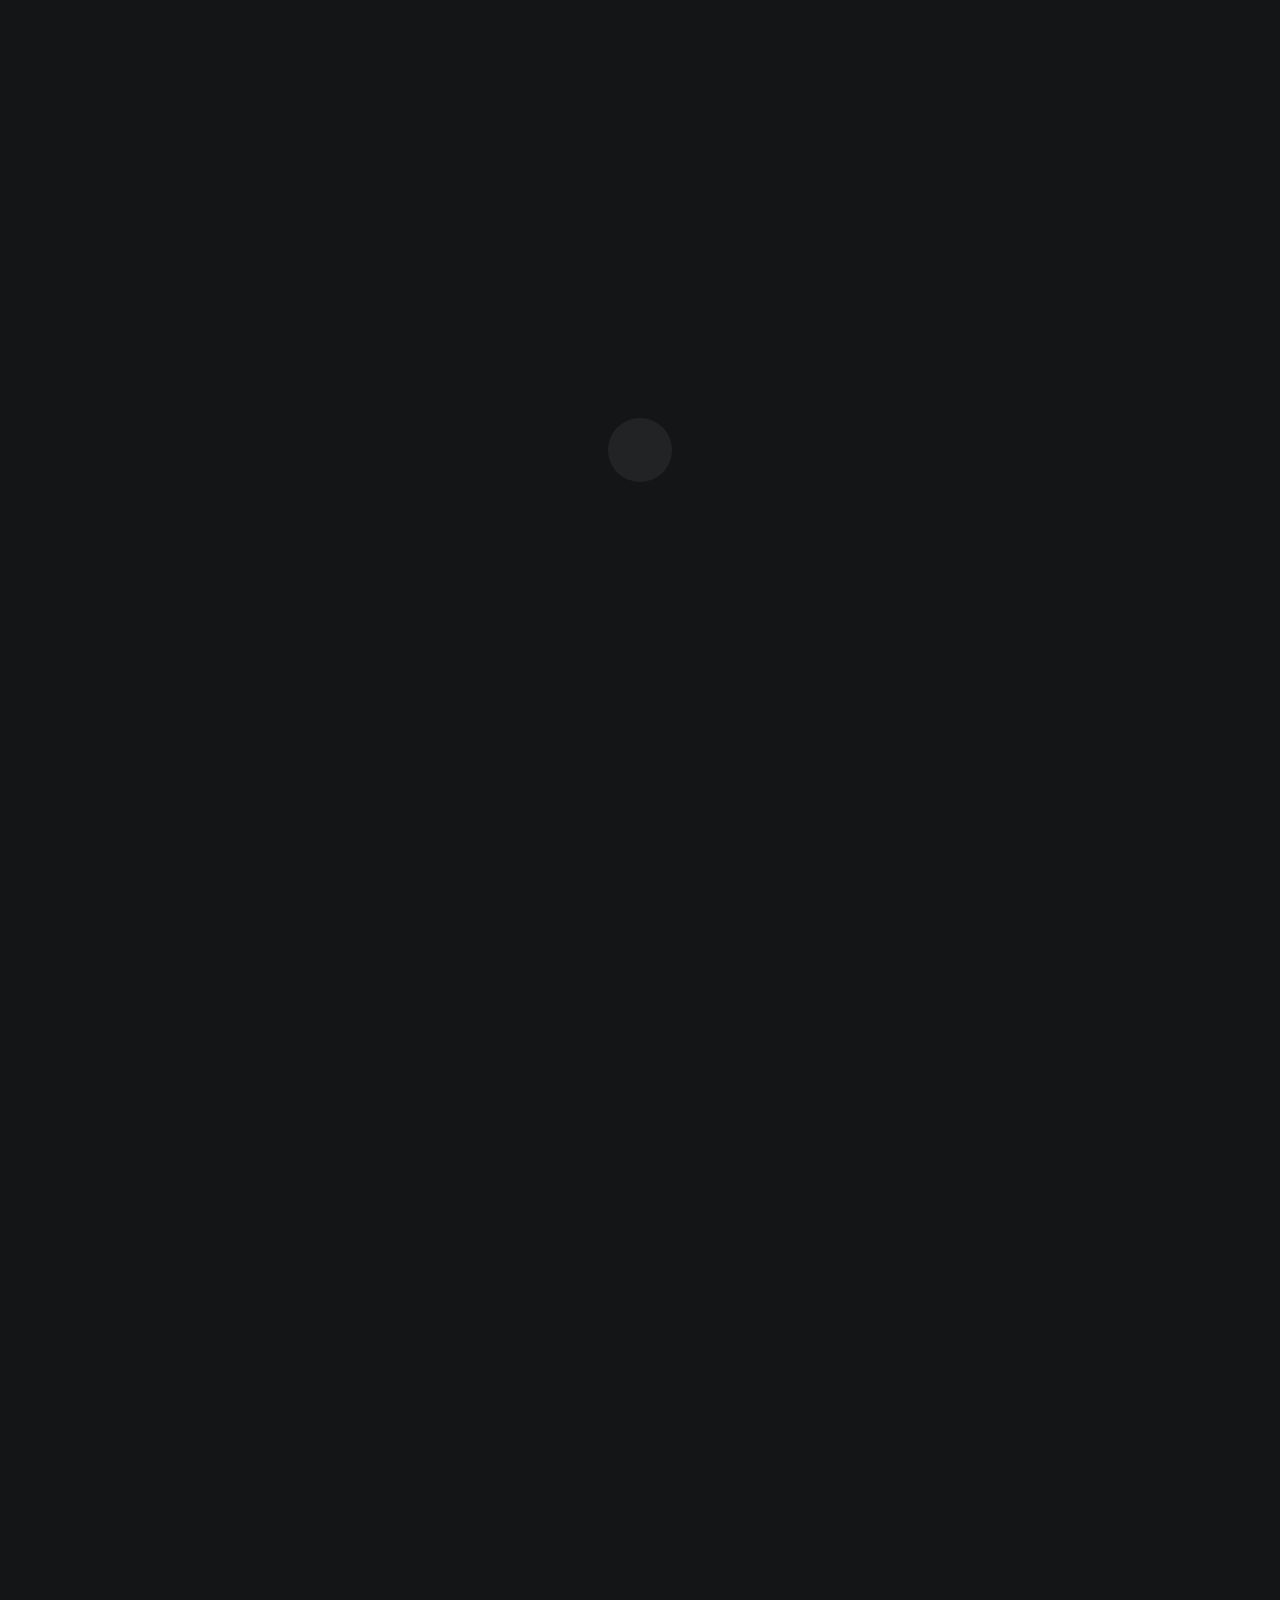
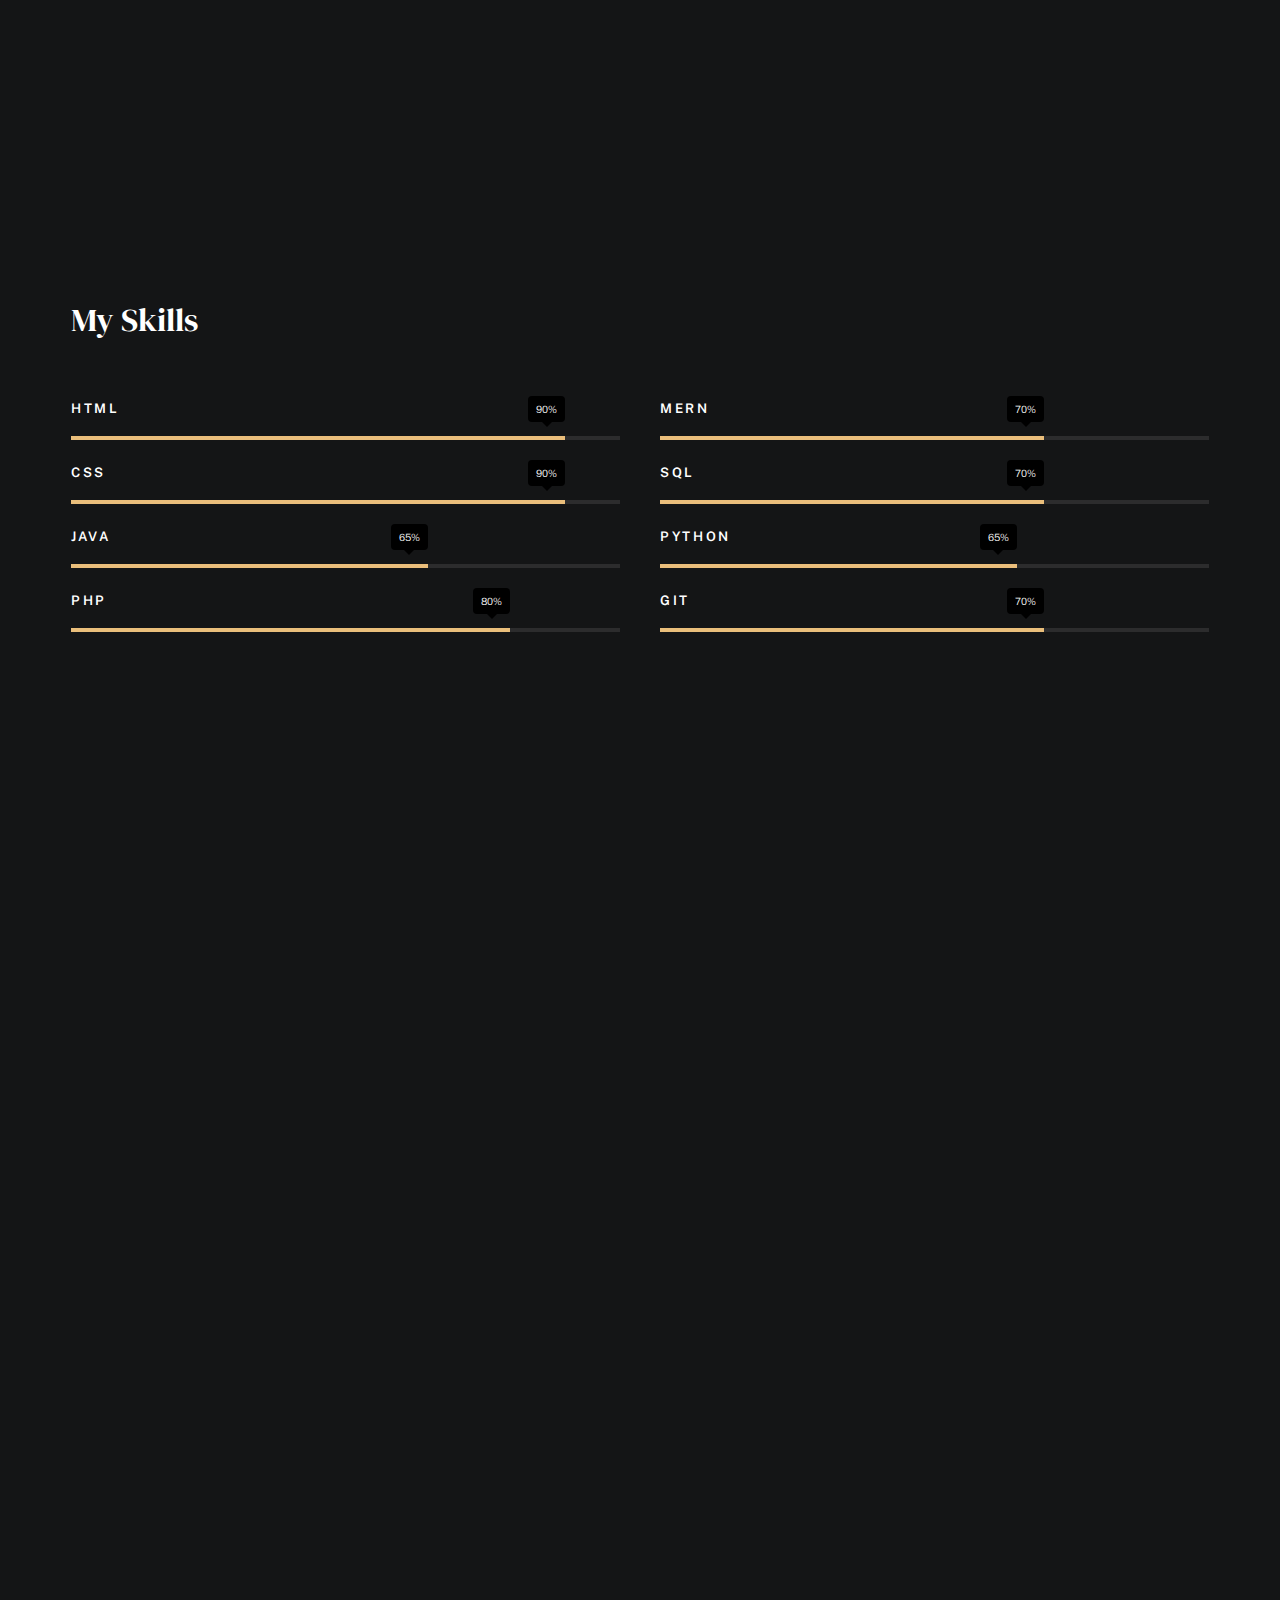
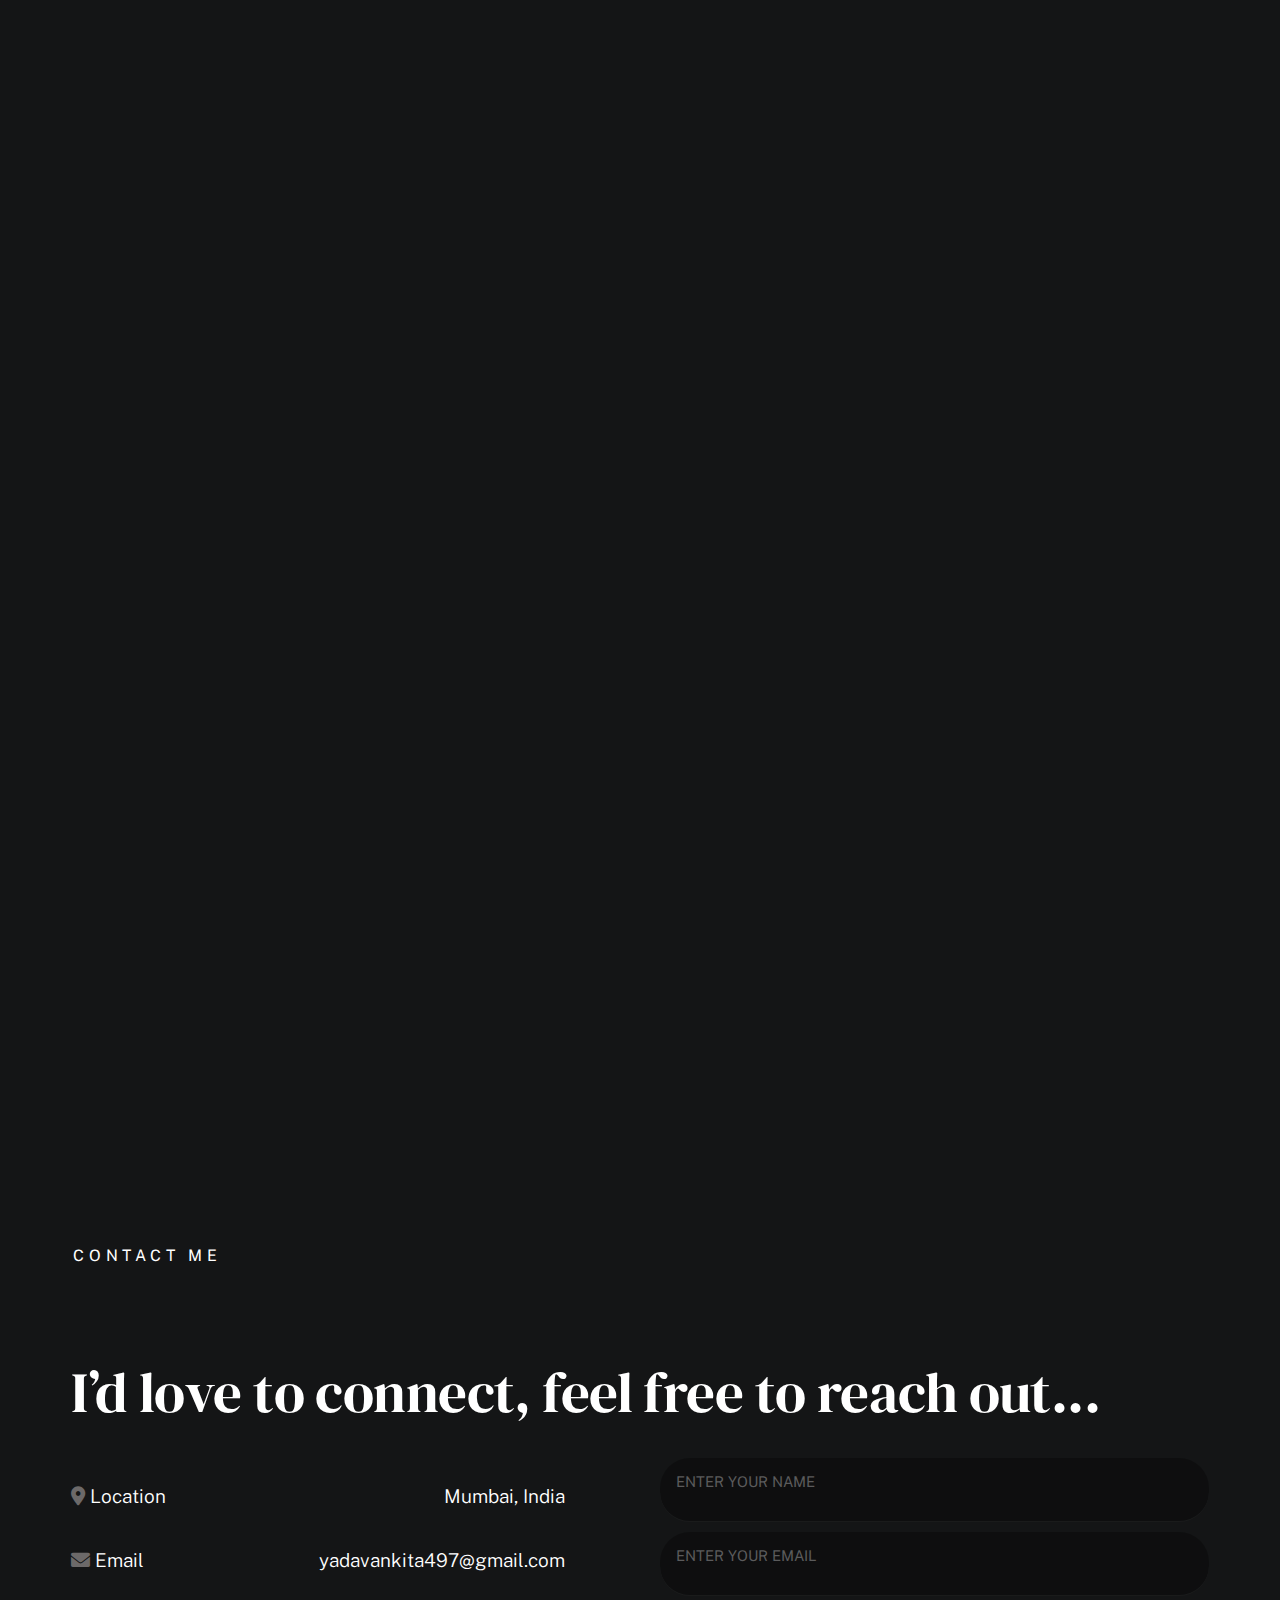
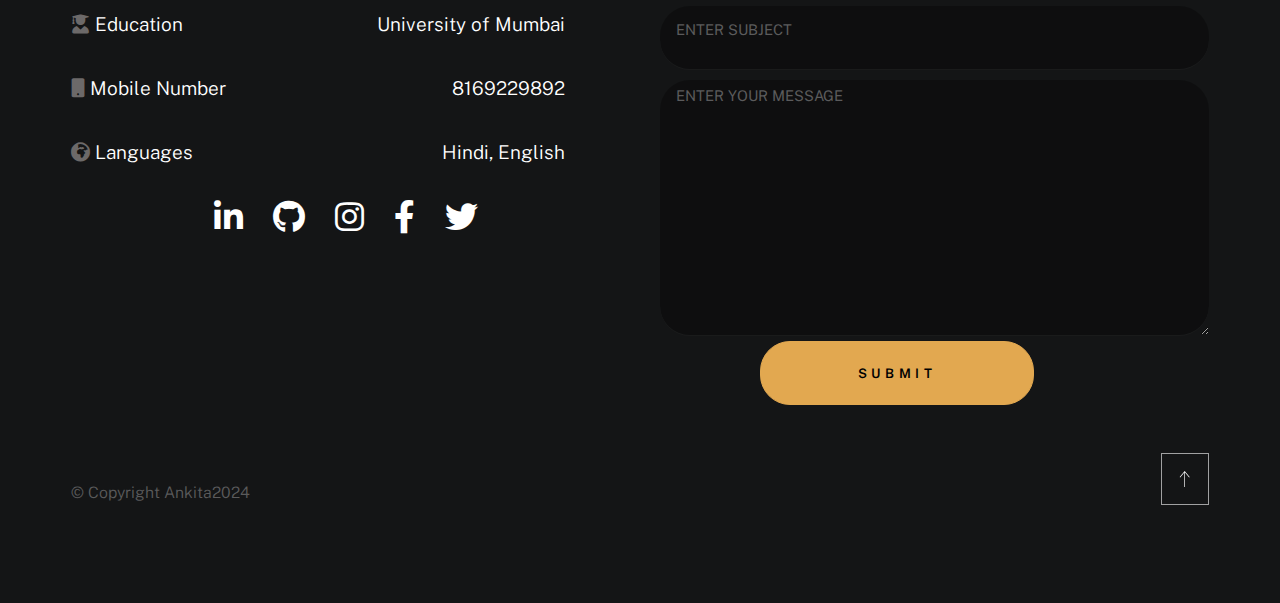
==== index.html @ 4edc0bb2 "Initial commit" ====
<!DOCTYPE html>
<html class="no-js ss-preload" lang="en">
<head>

    <!--- basic page needs
    ================================================== -->
    <meta charset="utf-8">
    <title>Portfolio</title>
    <meta name="description" content="">
    <meta name="author" content="">

    <!-- mobile specific metas
    ================================================== -->
    <meta name="viewport" content="width=device-width, initial-scale=1">

    <!-- CSS
    ================================================== -->
    <link rel="stylesheet" href="css/vendor.css">
    <link rel="stylesheet" href="css/styles.css">
    
    <!-- Font Awesome CDN 
    ================================================== -->
    <link rel="stylesheet" href="https://cdnjs.cloudflare.com/ajax/libs/font-awesome/6.0.0-beta3/css/all.min.css"> 

    <!-- favicons
    ================================================== -->
    <link rel="apple-touch-icon" sizes="180x180" href="apple-touch-icon.png">
    <link rel="icon" type="image/png" sizes="32x32" href="favicon-32x32.png">
    <link rel="icon" type="image/png" sizes="16x16" href="favicon-16x16.png">
    <link rel="manifest" href="site.webmanifest">

</head>

<body id="top">


    <!-- # preloader
    ================================================== -->
    <div id="preloader">
        <div id="loader">
        </div>
    </div>


    <!-- # page wrap
    ================================================== -->
    <div class="s-pagewrap">

        <div class="circles">
            <span></span>
            <span></span>
            <span></span>
            <span></span>
            <span></span>
        </div>


        <!-- ## site header 
        ================================================== -->
        <header class="s-header">

            <div class="header-mobile">
                <span class="mobile-home-link"><a href="index.html">Ankita.</a></span>
                <a class="mobile-menu-toggle" href="#0"><span>Menu</span></a>
            </div>

            <div class="row wide main-nav-wrap">
                <nav class="column lg-12 main-nav">
                    <ul>
                        <li><a href="index.html" class="home-link">Ankita.</a></li>
                        <li class="current"><a href="#intro" class="smoothscroll">Intro</a></li>
                        <li><a href="#about" class="smoothscroll">About Me</a></li>
                        <li><a href="#works" class="smoothscroll">Projects</a></li>
                        <li><a href="#contact" class="smoothscroll">Contact Me</a></li>
                    </ul>
                </nav>
            </div>

        </header> <!-- end s-header -->


        <!-- ## main content
        ==================================================- -->
        <main class="s-content">


            <!-- ### intro
            ================================================== -->
            <section id="intro" class="s-intro target-section">

                <div class="row intro-content wide">

                    <div class="column">
                        <div class="text-pretitle with-line">
                            Hello !!!
                        </div>

                        <h1 class="text-huge-title">
                            I am Ankita Yadav, <br>
                            a Web Developer <br>
                        </h1>
                        <h2>
                            I am a Computer Science Grad. Student at  <br> 
                            St. John College of Engineering.<br>
                            I enjoy Web Development and Coding.
                        </h2>
                    </div>

                    <ul class="intro-social">
                        <li><a href="http://www.linkedin.com/in/ankitaydv" target="_blank" class="icons"><i class="fab fa-linkedin-in"></i></a></li>
                        <li><a href="https://github.com/ankitaydv2001" target="_blank" class="icons"><i class="fab fa-github"></i></a></li>
                        <li><a href="https://www.instagram.com/ankitaydv2001/" target="_blank" class="icons"><i class="fab fa-instagram"></i></a></li>
                        <li><a href="https://www.facebook.com/profile.php?id=100017303640406" target="_blank" class="icons"><i class="fab fa-facebook-f"></i></a></li>
                        <li><a href="https://x.com/ankitaydv2001" target="_blank" class="icons"><i class="fab fa-twitter"></i></a></li>
                    </ul>

                </div> <!-- end intro content -->

                <a href="#about" class="intro-scrolldown smoothscroll">
                    <svg width="24" height="24" viewBox="0 0 24 24" xmlns="http://www.w3.org/2000/svg" fill-rule="evenodd" clip-rule="evenodd"><path d="M11 21.883l-6.235-7.527-.765.644 7.521 9 7.479-9-.764-.645-6.236 7.529v-21.884h-1v21.883z"/></svg>
                </a>

            </section> <!-- end s-intro -->


            <!-- ### about
            ================================================== -->
            <section id="about" class="s-about target-section">


                <div class="row about-info wide" data-animate-block>

                    <div class="column lg-6 md-12 fuji-block">
                        <img src="images/Ankita-P3.png" 
                             srcset="images/Ankita-P3.png 1x, images/Ankita-P3@2x.jpg 2x" alt="" class="fuji" data-animate-el>
                    </div>

                    <div class="column lg-6 md-12">
                        <div class="about-info__text" >

                            <h2 class="text-pretitle with-line" data-animate-el>
                                About Me
                            </h2>
                            <p class="attention-getter" data-animate-el>
                                I have completed my Bachelors from St. John College of Engineering in Computer Science and Engineering (2019-2023) with 69% aggregate.
                                <br>
                                Looking for an opportunity to work in a challenging position combining my skills in Software Engineering, which provides professional development, interesting experiences and personal growth.
                            </p>
                            <a href="https://drive.google.com/file/d/1YClusrN6HJ2ipOmFxqvPnjPiGhuQMXNV/view?usp=sharing" class="btn btn--medium u-fullwidth" data-animate-el>Download CV</a>

                        </div>
                    </div>
                </div> <!-- about-info -->


                <div class="row about-expertise" data-animate-block>
                    <div class="column lg-12">

                        <!--<h2 class="text-pretitle" data-animate-el>Expertise</h2>

                        <ul class="skills-list h1" data-animate-el>
                            <li>Visual Design</li>
                            <li>Branding Identity</li>
                            <li>UI Design</li>
                            <li>Product Design</li>
                            <li>Prototyping</li>
                            <li>Illustration</li>
                        --><!--</ul>-->
                        <h3 class="u-add-bottom">My Skills</h3>
                        <div class="row">
                            <div class="column lg-6 tab-12">
                                <ul class="skill-bars">
                                    <li>
                                    <div class="progress percent90"><span>90%</span></div>
                                    <strong>HTML</strong>
                                    </li>
                                    <li>
                                    <div class="progress percent90"><span>90%</span></div>
                                    <strong>CSS</strong>
                                    </li>
                                    <li>
                                    <div class="progress percent65"><span>65%</span></div>
                                    <strong>Java</strong>
                                    </li>
                                    <li>
                                    <div class="progress percent80"><span>80%</span></div>
                                    <strong>PHP</strong>
                                    </li>
                                </ul>
                            </div>
                            <div class="column lg-6 tab-12">
                                <ul class="skill-bars">
                                    <li>
                                    <div class="progress percent70"><span>70%</span></div>
                                    <strong>MERN</strong>
                                    </li>
                                    <li>
                                    <div class="progress percent70"><span>70%</span></div>
                                    <strong>SQL</strong>
                                    </li>
                                    <li>
                                    <div class="progress percent65"><span>65%</span></div>
                                    <strong>Python</strong>
                                    </li>
                                    <li>
                                    <div class="progress percent70"><span>70%</span></div>
                                    <strong>Git</strong>
                                    </li>
                                </ul>
                            </div> 
                        </div>
                        
                    </div>
                </div> <!-- end about-expertise -->


                <div class="row about-timelines" data-animate-block>

                    <div class="column lg-6 tab-12">

                        <h2 class="text-pretitle" data-animate-el>
                            Experience
                        </h2>

                        <div class="timeline" data-animate-el>

                            <div class="timeline__block">
                                <div class="timeline__bullet"></div>
                                <div class="timeline__header">
                                    <h4 class="timeline__title">Bhairav Developers</h3>
                                    <h5 class="timeline__meta">Web Developer</h5>
                                    <p class="timeline__timeframe">June 2024 - August 2024</p>
                                </div>
                                <div class="timeline__desc">
                                    <p>Developed Box Realty website, a user-friendly real estate platform that streamlines the buying, selling, and renting processes. Designed detailed property listings and integrated market insights, empowering clients to make informed decisions in their real estate journey.</p>
                                </div>
                            </div>
    
                            <div class="timeline__block">
                                <div class="timeline__bullet"></div>
                                <div class="timeline__header">
                                    <h4 class="timeline__title">InternPe</h4>
                                    <h5 class="timeline__meta">Web Developer Intern</h5>
                                    <p class="timeline__timeframe">August 2023 - September 2023</p>
                                </div>
                                <div class="timeline__desc">
                                    <p>During my one-month internship, I developed key projects, including an e-commerce website, a dynamic to-do list app, an engaging 4-point game, and a responsive calculator. This experience enhanced my skills in HTML, CSS, and JavaScript, while allowing me to contribute to real-world applications.</p>
                                </div>
                            </div>
    
                        </div> <!-- end timeline -->

                    </div> <!-- end column -->

                    <div class="column lg-6 tab-12">

                        <h2 class="text-pretitle" data-animate-el>
                            Education
                        </h2>

                        <div class="timeline" data-animate-el>

                            <div class="timeline__block">
                                <div class="timeline__bullet"></div>
                                <div class="timeline__header">
                                    <h4 class="timeline__title">University of Mumbai</h3>
                                    <h5 class="timeline__meta">Bachelors in Computer Engineering</h5>
                                    <p class="timeline__timeframe">2019 - 2023</p>
                                </div>
                               <!-- <div class="timeline__desc">
                                    <p>Lorem ipsum Occaecat do esse ex et dolor culpa nisi ex in magna consectetur nisi cupidatat laboris esse eiusmod deserunt aute do quis velit esse sed Ut proident cupidatat nulla esse cillum laborum occaecat nostrud sit dolor incididunt amet est occaecat nisi.</p>
                                </div>-->
                            </div>
    
                            <div class="timeline__block">
                                <div class="timeline__bullet"></div>
                                <div class="timeline__header">
                                    <h4 class="timeline__title">St. Anne's Convent Junior College.</h4>
                                    <h5 class="timeline__meta">10 + 2</h5>
                                    <p class="timeline__timeframe">2017 - 2019</p>
                                </div>
                                <!--
                                <div class="timeline__desc">
                                    <p>Lorem ipsum Occaecat do esse ex et dolor culpa nisi ex in magna consectetur nisi cupidatat laboris esse eiusmod deserunt aute do quis velit esse sed Ut proident cupidatat nulla esse cillum laborum occaecat nostrud sit dolor incididunt amet est occaecat nisi.</p>
                                </div>-->
                            </div>

                            <div class="timeline__block">
                                <div class="timeline__bullet"></div>
                                <div class="timeline__header">
                                    <h4 class="timeline__title">Mother Mary's English High School.</h4>
                                    <h5 class="timeline__meta">High School</h5>
                                    <p class="timeline__timeframe">2017 </p>
                                </div>
                                <!--
                                <div class="timeline__desc">
                                    <p>Lorem ipsum Occaecat do esse ex et dolor culpa nisi ex in magna consectetur nisi cupidatat laboris esse eiusmod deserunt aute do quis velit esse sed Ut proident cupidatat nulla esse cillum laborum occaecat nostrud sit dolor incididunt amet est occaecat nisi.</p>
                                </div>-->
                            </div>
    
                        </div> <!-- end timeline -->
                        
                    </div> <!-- end column -->


                </div> <!-- end about-timelines -->
                
            </section> <!-- end s-about -->


            <!-- ### works
            ================================================== -->
            <section id="works" class="s-works target-section">


                <div class="row works-portfolio">

                    <div class="column lg-12" data-animate-block>

                        <h2 class="text-pretitle" data-animate-el>
                            Recent Works
                        </h2>
                        <p class="h1" data-animate-el>
                            Here are some of my favorite projects I have done lately. Feel free to check them out.
                        </p>
    
                        <ul class="folio-list row block-lg-one-half block-stack-on-1000">

                            <li class="folio-list__item column" data-animate-el>
                                <a class="folio-list__item-link" href="#modal-01">
                                    <div class="folio-list__item-pic">
                                        <img src="images/portfolio/ec1.png"
                                             srcset="images/portfolio/ec1.png 1x, images/portfolio/ec1.png 2x"  alt="">
                                    </div>
                                    
                                    <div class="folio-list__item-text">
                                        <div class="folio-list__item-cat">
                                            Website
                                        </div>
                                        <div class="folio-list__item-title">
                                            E-Commerce Shopping Website.
                                        </div>
                                    </div>
                                </a>
                                <a class="folio-list__proj-link" href="https://github.com/ankitaydv2001/E-Commerce-Shopping-Website" title="project link">
                                    <svg width="15" height="15" viewBox="0 0 15 15" fill="none" xmlns="http://www.w3.org/2000/svg"><path d="M8.14645 3.14645C8.34171 2.95118 8.65829 2.95118 8.85355 3.14645L12.8536 7.14645C13.0488 7.34171 13.0488 7.65829 12.8536 7.85355L8.85355 11.8536C8.65829 12.0488 8.34171 12.0488 8.14645 11.8536C7.95118 11.6583 7.95118 11.3417 8.14645 11.1464L11.2929 8H2.5C2.22386 8 2 7.77614 2 7.5C2 7.22386 2.22386 7 2.5 7H11.2929L8.14645 3.85355C7.95118 3.65829 7.95118 3.34171 8.14645 3.14645Z" fill="currentColor" fill-rule="evenodd" clip-rule="evenodd"></path></svg>
                                </a>
                            </li> <!--end folio-list__item -->

                            <li class="folio-list__item column" data-animate-el>
                                <a class="folio-list__item-link" href="#modal-02">
                                    <div class="folio-list__item-pic">
                                        <img src="images/portfolio/env.png" 
                                             srcset="images/portfolio/env.png 1x, images/portfolio/env.png 2x" alt="">
                                    </div>
                                    
                                    <div class="folio-list__item-text">
                                        <div class="folio-list__item-cat">
                                            Website
                                        </div>
                                        <div class="folio-list__item-title">
                                            Environment Quality Control.
                                        </div>
                                    </div>
                                </a>
                                <a class="folio-list__proj-link" href="https://github.com/ankitaydv2001/Environment_Quality_Control" title="project link">
                                    <svg width="15" height="15" viewBox="0 0 15 15" fill="none" xmlns="http://www.w3.org/2000/svg"><path d="M8.14645 3.14645C8.34171 2.95118 8.65829 2.95118 8.85355 3.14645L12.8536 7.14645C13.0488 7.34171 13.0488 7.65829 12.8536 7.85355L8.85355 11.8536C8.65829 12.0488 8.34171 12.0488 8.14645 11.8536C7.95118 11.6583 7.95118 11.3417 8.14645 11.1464L11.2929 8H2.5C2.22386 8 2 7.77614 2 7.5C2 7.22386 2.22386 7 2.5 7H11.2929L8.14645 3.85355C7.95118 3.65829 7.95118 3.34171 8.14645 3.14645Z" fill="currentColor" fill-rule="evenodd" clip-rule="evenodd"></path></svg>
                                </a>
                            </li> <!--end folio-list__item -->

                            <li class="folio-list__item column" data-animate-el>
                                <a class="folio-list__item-link" href="#modal-03">
                                    <div class="folio-list__item-pic">
                                        <img src="images/portfolio/todo.jpg" 
                                             srcset="images/portfolio/todo.jpg 1x, images/portfolio/todo.jpg 2x" alt="">
                                    </div>
                                    
                                    <div class="folio-list__item-text">
                                        <div class="folio-list__item-cat">
                                            Website
                                        </div>
                                        <div class="folio-list__item-title">
                                            To-do List App.
                                        </div>
                                    </div>
                                </a>
                                <a class="folio-list__proj-link" href="https://github.com/ankitaydv2001/To-Do-List-App" title="project link">
                                    <svg width="15" height="15" viewBox="0 0 15 15" fill="none" xmlns="http://www.w3.org/2000/svg"><path d="M8.14645 3.14645C8.34171 2.95118 8.65829 2.95118 8.85355 3.14645L12.8536 7.14645C13.0488 7.34171 13.0488 7.65829 12.8536 7.85355L8.85355 11.8536C8.65829 12.0488 8.34171 12.0488 8.14645 11.8536C7.95118 11.6583 7.95118 11.3417 8.14645 11.1464L11.2929 8H2.5C2.22386 8 2 7.77614 2 7.5C2 7.22386 2.22386 7 2.5 7H11.2929L8.14645 3.85355C7.95118 3.65829 7.95118 3.34171 8.14645 3.14645Z" fill="currentColor" fill-rule="evenodd" clip-rule="evenodd"></path></svg>
                                </a>
                            </li> <!--end folio-list__item -->

                            <li class="folio-list__item column" data-animate-el>
                                <a class="folio-list__item-link" href="#modal-04">
                                    <div class="folio-list__item-pic">
                                        <img src="images/portfolio/clalc.png"
                                             srcset="images/portfolio/clalc.png 1x, images/portfolio/clalc.png 2x" alt="">
                                    </div>
                                    
                                    <div class="folio-list__item-text">
                                        <div class="folio-list__item-cat">
                                            Web page
                                        </div>
                                        <div class="folio-list__item-title">
                                            Calculator.
                                        </div>
                                    </div>
                                </a>
                                <a class="folio-list__proj-link" href="https://github.com/ankitaydv2001/Calculator" title="project link">
                                    <svg width="15" height="15" viewBox="0 0 15 15" fill="none" xmlns="http://www.w3.org/2000/svg"><path d="M8.14645 3.14645C8.34171 2.95118 8.65829 2.95118 8.85355 3.14645L12.8536 7.14645C13.0488 7.34171 13.0488 7.65829 12.8536 7.85355L8.85355 11.8536C8.65829 12.0488 8.34171 12.0488 8.14645 11.8536C7.95118 11.6583 7.95118 11.3417 8.14645 11.1464L11.2929 8H2.5C2.22386 8 2 7.77614 2 7.5C2 7.22386 2.22386 7 2.5 7H11.2929L8.14645 3.85355C7.95118 3.65829 7.95118 3.34171 8.14645 3.14645Z" fill="currentColor" fill-rule="evenodd" clip-rule="evenodd"></path></svg>
                                </a>
                            </li> <!--end folio-list__item -->

                            <li class="folio-list__item column" data-animate-el>
                                <a class="folio-list__item-link" href="#modal-05">
                                    <div class="folio-list__item-pic">
                                        <img src="images/portfolio/di.png" 
                                             srcset="images/portfolio/di.png 1x, images/portfolio/di.png 2x" alt="">
                                    </div>
                                    
                                    <div class="folio-list__item-text">
                                        <div class="folio-list__item-cat">
                                            Game
                                        </div>
                                        <div class="folio-list__item-title">
                                            Dice Game(Two-player).
                                        </div>
                                    </div>
                                </a>
                                <a class="folio-list__proj-link" href="https://github.com/ankitaydv2001/Dice-Game" title="project link">
                                    <svg width="15" height="15" viewBox="0 0 15 15" fill="none" xmlns="http://www.w3.org/2000/svg"><path d="M8.14645 3.14645C8.34171 2.95118 8.65829 2.95118 8.85355 3.14645L12.8536 7.14645C13.0488 7.34171 13.0488 7.65829 12.8536 7.85355L8.85355 11.8536C8.65829 12.0488 8.34171 12.0488 8.14645 11.8536C7.95118 11.6583 7.95118 11.3417 8.14645 11.1464L11.2929 8H2.5C2.22386 8 2 7.77614 2 7.5C2 7.22386 2.22386 7 2.5 7H11.2929L8.14645 3.85355C7.95118 3.65829 7.95118 3.34171 8.14645 3.14645Z" fill="currentColor" fill-rule="evenodd" clip-rule="evenodd"></path></svg>
                                </a>
                            </li> <!--end folio-list__item -->

                            <li class="folio-list__item column" data-animate-el>
                                <a class="folio-list__item-link" href="#modal-06">
                                    <div class="folio-list__item-pic">
                                        <img src="images/portfolio/x&o.png" 
                                             srcset="images/portfolio/x&o.png 1x, images/portfolio/x&o.png 2x" alt="">
                                    </div>
                                    
                                    <div class="folio-list__item-text">
                                        <div class="folio-list__item-cat">
                                            Game
                                        </div>
                                        <div class="folio-list__item-title">
                                            Tic Tac Toe.
                                        </div>
                                    </div>
                                </a>
                                <a class="folio-list__proj-link" href="https://github.com/ankitaydv2001/Tic-Tac-Toe" title="project link">
                                    <svg width="15" height="15" viewBox="0 0 15 15" fill="none" xmlns="http://www.w3.org/2000/svg"><path d="M8.14645 3.14645C8.34171 2.95118 8.65829 2.95118 8.85355 3.14645L12.8536 7.14645C13.0488 7.34171 13.0488 7.65829 12.8536 7.85355L8.85355 11.8536C8.65829 12.0488 8.34171 12.0488 8.14645 11.8536C7.95118 11.6583 7.95118 11.3417 8.14645 11.1464L11.2929 8H2.5C2.22386 8 2 7.77614 2 7.5C2 7.22386 2.22386 7 2.5 7H11.2929L8.14645 3.85355C7.95118 3.65829 7.95118 3.34171 8.14645 3.14645Z" fill="currentColor" fill-rule="evenodd" clip-rule="evenodd"></path></svg>
                                </a>
                            </li> <!--end folio-list__item -->

                        </ul> <!-- end folio-list -->

                    </div> <!-- end column -->


                    <!-- Modal Templates Popup
                    -------------------------------------------- -->
                    <div id="modal-01" hidden>
                        <div class="modal-popup">
                            <img src="images/portfolio/gallery/ec1.png" alt="">
                
                            <div class="modal-popup__desc">
                                <h5>E-Commerce Shopping Website.</h5>
                                <p>This e-commerce shopping website serves as a platform for clothing purchase. It includes features like:
                                    Responsive design for mobile, tab and desktop.
                                    It has User-friendly interface
                                    Built with simply HTML and CSS, this project showcases my ability to create scalable and maintainable Website.</p>
                                <ul class="modal-popup__cat">
                                    <li>Branding</li>
                                    <li>Product Design</li>
                                </ul>
                            </div>
                
                            <a href="https://github.com/ankitaydv2001/E-Commerce-Shopping-Website" class="modal-popup__details">Project link</a>
                        </div>
                    </div> <!-- end modal -->

                    <div id="modal-02" hidden>
                        <div class="modal-popup">
                            <img src="images/portfolio/gallery/env.png" alt="">
                
                            <div class="modal-popup__desc">
                                <h5>Environment Quality Control.</h5>
                                <p>This website is dedicated to raising awareness about environmental quality control and promoting sustainable practices. Built using Python Programming Language and Django as a framework, the platform provides users with valuable information on air and water quality, pollution, and conservation efforts.</p>
                                <ul class="modal-popup__cat">
                                    <li>Website</li>
                                </ul>
                            </div>
                
                            <a href="https://github.com/ankitaydv2001/Environment_Quality_Control" class="modal-popup__details">Project link</a>
                        </div>
                    </div> <!-- end modal -->

                    <div id="modal-03" hidden>
                        <div class="modal-popup">
                            <img src="images/portfolio/gallery/todo.png" alt="">
                
                            <div class="modal-popup__desc">
                                <h5>To-do List App.</h5>
                                <p>This To-Do List app is designed to help users manage their tasks efficiently. Built using ReactJs, the app allows users to create, edit, and delete tasks, set priorities, and mark tasks as complete.</p>
                                <ul class="modal-popup__cat">
                                    <li>Website</li>
                                </ul>
                            </div>
                
                            <a href="https://github.com/ankitaydv2001/To-Do-List-App" class="modal-popup__details">Project link</a>
                        </div>
                    </div> <!-- end modal -->

                    <div id="modal-04" hidden>
                        <div class="modal-popup">
                            <img src="images/portfolio/gallery/clalc.jpg" alt="">
                
                            <div class="modal-popup__desc">
                                <h5>Calculator.</h5>
                                <p>A fully functional calculator app featuring basic operations like addition, subtraction, multiplication, and division.
                                    It has clear and user-friendly layout.
                                    It has responsive design for both desktop and mobile.
                                    Error handling for invalid inputs and
                                    Developed with simple HTML, CSS and JavaScript, this app is perfect for everyday calculations.</p>
                                <ul class="modal-popup__cat">
                                    <li>Web Page</li>
                                </ul>
                            </div>
                
                            <a href="https://github.com/ankitaydv2001/Calculator" class="modal-popup__details">Project link</a>
                        </div>
                    </div> <!-- end modal -->

                    <div id="modal-05" hidden>
                        <div class="modal-popup">

                            <img src="images/portfolio/gallery/di.png" alt="">
                
                            <div class="modal-popup__desc">
                                <h5>Dice Game(Two-Player)</h5>
                                <p>This Two-Player Dice Game serves as a fun project to enhance my web development skills. Key features include, 
                                    Responsive design for play on mobile and desktop, 
                                    basic game rules are implemented for fair play, 
                                    It is easy-to-understand instructions for new players, and 
                                    built using HTML, CSS and JavaScript fundamentals, this project showcases my ability to create engaging web applications.</p>
                                <ul class="modal-popup__cat">
                                    <li>Game</li>
                                </ul>
                            </div>
                
                            <a href="https://github.com/ankitaydv2001/Dice-Game" class="modal-popup__details">Project link</a>
                        </div>
                    </div> <!-- end modal -->

                    <div id="modal-06" hidden>
                        <div class="modal-popup">
                            <img src="images/portfolio/gallery/x&o.png" alt="">
                
                            <div class="modal-popup__desc">
                                <h5>Tic Tac Toe.</h5>
                                <p>An engaging Tic Tac Toe game featuring, 
                                    Two-player mode for local gameplay.
                                    It has simple and intuitive user interface with clear indication of the winner.
                                    There is option to reset the game for a new match.
                                    It has responsive design for mobile and desktop play
                                    Developed with ReactJs fundamentals, this project is a fun way to enjoy a timeless game.</p>
                                <ul class="modal-popup__cat">
                                    <li>Game</li>
                                </ul>
                            </div>
                
                            <a href="https://github.com/ankitaydv2001/Tic-Tac-Toe" class="modal-popup__details">Project link</a>
                        </div>
                    </div> <!-- end modal -->

                </div> <!-- end works-portfolio -->

<!--
                <div class="row testimonials">
                    <div class="column lg-12" data-animate-block>
        
                        <div class="swiper-container testimonial-slider" data-animate-el>
        
                            <div class="swiper-wrapper">

                                <div class="testimonial-slider__slide swiper-slide">
                                    <div class="testimonial-slider__author">
                                        <img src="images/avatars/user-02.jpg" alt="Author image" class="testimonial-slider__avatar">
                                        <cite class="testimonial-slider__cite">
                                            <strong>Tim Cook</strong>
                                            <span>CEO, Apple</span>
                                        </cite>
                                    </div>
                                    <p>
                                    Molestiae incidunt consequatur quis ipsa autem nam sit enim magni. Voluptas tempore rem. 
                                    Explicabo a quaerat sint autem dolore ducimus ut consequatur neque.  Nisi dolores quaerat fuga rem nihil nostrum.
                                    Laudantium quia consequatur molestias delectus culpa.
                                    </p>
                                </div>--> <!-- end testimonial-slider__slide -->
                
 <!--                               <div class="testimonial-slider__slide swiper-slide">
                                    <div class="testimonial-slider__author">
                                        <img src="images/avatars/user-03.jpg" alt="Author image" class="testimonial-slider__avatar">
                                        <cite class="testimonial-slider__cite">
                                            <strong>Sundar Pichai</strong>
                                            <span>CEO, Google</span>
                                        </cite>
                                    </div>
                                    <p>
                                    Excepturi nam cupiditate culpa doloremque deleniti repellat. Veniam quos repellat voluptas animi adipisci.
                                    Nisi eaque consequatur. Voluptatem dignissimos ut ducimus accusantium perspiciatis.
                                    Quasi voluptas eius distinctio. Atque eos maxime.
                                    </p>
                                </div>--> <!-- end testimonial-slider__slide -->
                
 <!--                               <div class="testimonial-slider__slide swiper-slide">
                                    <div class="testimonial-slider__author">
                                        <img src="images/avatars/user-01.jpg" alt="Author image" class="testimonial-slider__avatar">
                                        <cite class="testimonial-slider__cite">
                                            <strong>Satya Nadella</strong>
                                            <span>CEO, Microsoft</span>
                                        </cite>
                                    </div>
                                    <p>
                                    Repellat dignissimos libero. Qui sed at corrupti expedita voluptas odit. Nihil ea quia nesciunt. Ducimus aut sed ipsam.  
                                    Autem eaque officia cum exercitationem sunt voluptatum accusamus. Quasi voluptas eius distinctio.
                                    Voluptatem dignissimos ut.
                                    </p>
                                </div>--> <!-- end testimonial-slider__slide -->
        
 <!--                               <div class="testimonial-slider__slide swiper-slide">
                                    <div class="testimonial-slider__author">
                                        <img src="images/avatars/user-06.jpg" alt="Author image" class="testimonial-slider__avatar">
                                        <cite class="testimonial-slider__cite">
                                            <strong>Jeff Bezos</strong>
                                            <span>CEO, Amazon</span>
                                        </cite>
                                    </div>
                                    <p>
                                    Nunc interdum lacus sit amet orci. Vestibulum dapibus nunc ac augue. Fusce vel dui. In ac felis 
                                    quis tortor malesuada pretium. Curabitur vestibulum aliquam leo. Qui sed at corrupti expedita voluptas odit. 
                                    Nihil ea quia nesciunt. Ducimus aut sed ipsam.-->
<!--                                    </p>
                                </div> --><!-- end testimonial-slider__slide -->
            
<!--                            </div>--> <!-- end swiper-wrapper -->
        
<!--                            <div class="swiper-pagination"></div>-->
        
<!--                        </div>--> <!-- end swiper-container -->
        
<!--                    </div>--> <!-- end column -->
<!--                </div>--> <!-- end row testimonials -->

            </section> <!-- end s-works -->


            <!-- ### contact
            ================================================== -->
            
            <section id="contact" class="s-contact target-section">


                <div class="row">

                    <div class="column lg-12">
                        <h2 class="text-pretitle">
                            CONTACT ME
                        </h2>

                        <p class="h1">
                            I’d love to connect, feel free to reach out...
                        </p>

                        <!--h1 id="msg">Contact Me</h1-->
    
                    </div>

                    <div class="column lg-6 tab-12">

                        <div class="contact-info">

                            <p></p>   
                            <p></p> 
                            <p></p> 
                            <p></p>
                            
                            <div class="contact-item">
                                <div class="icon">
                                    <i class="fas fa-map-marker-alt"></i>
                                    <span>Location</span>
                                </div>
                                <div>
                                    <span>Mumbai, India</span>
                                </div>                              
                            </div>

                            <p></p>   
                            <p></p> 
                            <p></p> 
                            <p></p> 
                            
                             
                            <div class="contact-item">
                                <div class="icon">
                                    <i class="fas fa-envelope"></i>
                                    <span>Email</span>
                                </div>
                                <div>
                                    <span>yadavankita497@gmail.com</span>
                                </div>
                            </div>

                            <p></p>   
                            <p></p> 
                            <p></p> 
                            <p></p> 
                             
                            <div class="contact-item">
                                <div class="icon">
                                    <i class="fas fa-user-graduate"></i>
                                    <span>Education</span>
                                </div>
                                <div>
                                    <span>University of Mumbai</span>
                                </div>  
                            </div>

                            <p></p>   
                            <p></p> 
                            <p></p> 
                            <p></p> 
                             
                            <div class="contact-item">
                                <div class="icon">
                                    <i class="fas fa-mobile-button"></i>
                                    <span>Mobile Number</span>
                                </div>
                                <div>
                                    <span>8169229892</span>
                                </div>  
                            </div>

                            <p></p>   
                            <p></p> 
                            <p></p> 
                            <p></p> 
                             
                            <div class="contact-item">
                                <div class="icon">
                                    <i class="fas fa-globe-africa"></i>
                                    <span>Languages</span>
                                </div>
                                <div>
                                    <span>Hindi, English</span>
                                </div>  
                            </div>
                        </div>

                        <p></p>   
                        <p></p> 
                        <p></p> 
                        <p></p> 
                        <p></p>   
                            <p></p> 
                            <p></p> 
                            <p></p> 
                             
                             
                            <div class="social-icons">
                                <a href="http://www.linkedin.com/in/ankitaydv" target="_blank" class="icons"><i class="fab fa-linkedin-in"></i></a>
                                <a href="https://github.com/ankitaydv2001" target="_blank" class="icons"><i class="fab fa-github"></i></a>
                                <a href="https://www.instagram.com/ankitaydv2001/" target="_blank" class="icons"><i class="fab fa-instagram"></i></a>
                                <a href="https://www.facebook.com/profile.php?id=100017303640406" target="_blank" class="icons"><i class="fab fa-facebook-f"></i></a>
                                <a href="https://x.com/ankitaydv2001" target="_blank" class="icons"><i class="fab fa-twitter"></i></a>
                            </div>

                            <!--h3 class="text-pretitle">Social</h3-->
                        

                    </div>

                    <div class="column lg-6 tab-12">

                        <!--h3 id="msg">Drop me a message</h3-->
                        
                        <form>
                            <div>
                                <!--label for="sampleInput">Your name</label-->
                                <input class="u-fullwidth" type="text" placeholder="    ENTER YOUR NAME" id="sampleInput">
                                <!--input class="u-fullwidth" type="email" placeholder="YOUR EMAIL" id="sampleInput"-->
                            </div>
                            <div>
                        <!--label for="sampleInput">Your email</label-->
                                <input class="u-fullwidth" type="email" placeholder="    ENTER YOUR EMAIL" id="sampleInput">
                            </div>
                            <div>
                                <!--label for="sampleRecipientInput">Reason for contacting</label-->
                                <input class="u-fullwidth" type="text" placeholder="    ENTER SUBJECT" id="sampleInput">
                                <!--div class="ss-custom-select">
                                    <select class="u-fullwidth" id="sampleRecipientInput">
                                        <option value="Option 1">QUESTIONS</option>
                                        <option value="Option 2">REPORT</option>
                                        <option value="Option 3">OTHERS</option>
                                    </select>
                                </div-->
                            </div>
                            <div>
                                <!--label for="exampleMessage">Message</label-->
                                <textarea class="u-fullwidth" placeholder="    ENTER YOUR MESSAGE" id="exampleMessage"></textarea>

                                <!--label class="u-add-bottom">
                                    <input type="checkbox">
                                    <span class="label-text">Send a copy to yourself</span>
                                </label-->
                            </div>
                            <input class="btn--primary u-fullwidth" type="submit" value="SUBMIT">
                        </form>
                    
                    </div>

                </div> <!-- end row -->

                <!--div class="row contact-top">
                    <div class="column lg-12">
                        <h2 class="text-pretitle">
                            Get In Touch
                        </h2>

                        <p class="h1">
                            I’d love to connect!, feel free to reach out.
                        </p>
                    </div>
                </div> --><!-- end contact-top -->

                <!--div class="row">

                    <div class="column lg-6 tab-12">

                        --><!--div class="row contact-bottom">
                            <div class="column lg-3 md-5 tab-6 stack-on-550 contact-block"-->
                                <!--h3 class="text-pretitle">Reach me at</h3>
                                <p class="contact-links">
                                    <a href="mailto:yadavankita497@gmail.com" class="mailtoui">yadavankita497@gmail.com</a> <br>
                                    <a href="tel:+918169229892">+91 8169229892</a>
                                </p>
                            </div>
                            --><!--div class="column lg-4 md-5 tab-6 stack-on-550 contact-block"-->
                                <!--h3 class="text-pretitle">Social</h3>
                                <ul class="contact-social">
                                    <li><a href="http://www.linkedin.com/in/ankitaydv">LinkedIn</a></li>
                                <li><a href="https://github.com/ankitaydv2001">GitHub</a></li>
                                <li><a href="https://www.instagram.com/ankitaydv2001/">Instagram</a></li>
                                <li><a href="https://www.facebook.com/profile.php?id=100017303640406">Facebook</a></li>
                                <li><a href="https://x.com/ankitaydv2001">Twitter</a></li>
                                </ul>
                            </div>
                    </div>

                    <div class="column lg-6 tab-12">
 

                    </div-->

                </div>
                    <!--div class="column lg-4 md-12 contact-block">
                        <a href="mailto:yadavankita497@gmail.com" class="mailtoui btn btn--medium u-fullwidth contact-btn">Message me.</a>
                    </div>
                </div> --><!-- end contact-bottom -->

            </section> <!-- end contact -->

        </main> <!-- end s-content -->


        <!-- ## footer
        ================================================== -->
        <footer class="s-footer">

            <div class="row">
                <div class="column ss-copyright">
                    <span>© Copyright Ankita2024</span> 
                </div>

                <div class="ss-go-top">
                    <a class="smoothscroll" title="Back to Top" href="#top">
                        <svg xmlns="http://www.w3.org/2000/svg" viewBox="0 0 24 24" fill-rule="evenodd" clip-rule="evenodd"><path d="M11 2.206l-6.235 7.528-.765-.645 7.521-9 7.479 9-.764.646-6.236-7.53v21.884h-1v-21.883z"/></svg>
                    </a>
                </div>
            </div>

        </footer> <!-- end s-footer -->

    </div> <!-- end -s-pagewrap -->


    <!-- Java Script
    ================================================== -->
    <script src="js/plugins.js"></script>
    <script src="js/main.js"></script>

</body>
</html>
---- css/vendor.css ----
/* ===================================================================
 * Theme Third-party Stylesheets
 * Template Ver. 1.0.0
 * 02-16-2021
 * -------------------------------------------------------------------
 *
 * TOC:
 * 
 * # PrismJS 1.20.0
 * # Swiper 6.4.5
 * # Basiclightbox
 * 
 * ------------------------------------------------------------------- */



/* ===================================================================
 * # PrismJS 1.20.0
 *   https://prismjs.com/download.html#themes=prism-tomorrow&languages=markup+css+clike+javascript+markup-templating+php
 *   
 *   prism.js tomorrow night eighties for JavaScript, CoffeeScript, CSS and HTML
 *   Based on https://github.com/chriskempson/tomorrow-theme
 *   @author Rose Pritchard
 * ------------------------------------------------------------------- */

code[class*="language-"],
pre[class*="language-"] {
    color           : #ccc;
    background      : none;
    font-family     : var(--font-mono);
    font-size       : calc(var(--text-size) * 0.9444);
    text-align      : left;
    white-space     : pre;
    word-spacing    : normal;
    word-break      : normal;
    word-wrap       : normal;
    line-height     : var(--vspace-1);
    -moz-tab-size   : 4;
    -o-tab-size     : 4;
    tab-size        : 4;
    -webkit-hyphens : none;
    -moz-hyphens    : none;
    -ms-hyphens     : none;
    hyphens         : none;
}

/* Code blocks */

pre[class*="language-"] {
    padding  : var(--vspace-0_5) 0 var(--vspace-1);
    margin   : 0;
    overflow : auto;
}

:not(pre)>code[class*="language-"],
pre[class*="language-"] {
    background : #2d2d2d;
}

/* Inline code */

:not(pre)>code[class*="language-"] {
    padding     : .1em;
    white-space : normal;
}

.token.comment,
.token.block-comment,
.token.prolog,
.token.doctype,
.token.cdata {
    color : #999;
}

.token.punctuation {
    color : #ccc;
}

.token.tag,
.token.attr-name,
.token.namespace,
.token.deleted {
    color : #e2777a;
}

.token.function-name {
    color : #6196cc;
}

.token.boolean,
.token.number,
.token.function {
    color : #f08d49;
}

.token.property,
.token.class-name,
.token.constant,
.token.symbol {
    color : #f8c555;
}

.token.selector,
.token.important,
.token.atrule,
.token.keyword,
.token.builtin {
    color : #cc99cd;
}

.token.string,
.token.char,
.token.attr-value,
.token.regex,
.token.variable {
    color : #7ec699;
}

.token.operator,
.token.entity,
.token.url {
    color : #67cdcc;
}

.token.important,
.token.bold {
    font-weight : bold;
}

.token.italic {
    font-style : italic;
}

.token.entity {
    cursor : help;
}

.token.inserted {
    color : green;
}



/* ===================================================================
 * # Swiper 6.4.5
 *   Most modern mobile touch slider and framework with hardware accelerated transitions
 *   https://swiperjs.com
 *
 *   Copyright 2014-2020 Vladimir Kharlampidi
 *
 *   Released under the MIT License
 *
 *   Released on: December 18, 2020
 * ------------------------------------------------------------------- */

@font-face {
    font-family : "swiper-icons";
    src         : url("data:application/font-woff;charset=utf-8;base64, [base64]//wADZ2x5ZgAAAywAAADMAAAD2MHtryVoZWFkAAABbAAAADAAAAA2E2+eoWhoZWEAAAGcAAAAHwAAACQC9gDzaG10eAAAAigAAAAZAAAArgJkABFsb2NhAAAC0AAAAFoAAABaFQAUGG1heHAAAAG8AAAAHwAAACAAcABAbmFtZQAAA/gAAAE5AAACXvFdBwlwb3N0AAAFNAAAAGIAAACE5s74hXjaY2BkYGAAYpf5Hu/j+W2+MnAzMYDAzaX6QjD6/4//Bxj5GA8AuRwMYGkAPywL13jaY2BkYGA88P8Agx4j+/8fQDYfA1AEBWgDAIB2BOoAeNpjYGRgYNBh4GdgYgABEMnIABJzYNADCQAACWgAsQB42mNgYfzCOIGBlYGB0YcxjYGBwR1Kf2WQZGhhYGBiYGVmgAFGBiQQkOaawtDAoMBQxXjg/wEGPcYDDA4wNUA2CCgwsAAAO4EL6gAAeNpj2M0gyAACqxgGNWBkZ2D4/wMA+xkDdgAAAHjaY2BgYGaAYBkGRgYQiAHyGMF8FgYHIM3DwMHABGQrMOgyWDLEM1T9/w8UBfEMgLzE////P/5//f/V/xv+r4eaAAeMbAxwIUYmIMHEgKYAYjUcsDAwsLKxc3BycfPw8jEQA/[base64]/uznmfPFBNODM2K7MTQ45YEAZqGP81AmGGcF3iPqOop0r1SPTaTbVkfUe4HXj97wYE+yNwWYxwWu4v1ugWHgo3S1XdZEVqWM7ET0cfnLGxWfkgR42o2PvWrDMBSFj/IHLaF0zKjRgdiVMwScNRAoWUoH78Y2icB/yIY09An6AH2Bdu/UB+yxopYshQiEvnvu0dURgDt8QeC8PDw7Fpji3fEA4z/PEJ6YOB5hKh4dj3EvXhxPqH/SKUY3rJ7srZ4FZnh1PMAtPhwP6fl2PMJMPDgeQ4rY8YT6Gzao0eAEA409DuggmTnFnOcSCiEiLMgxCiTI6Cq5DZUd3Qmp10vO0LaLTd2cjN4fOumlc7lUYbSQcZFkutRG7g6JKZKy0RmdLY680CDnEJ+UMkpFFe1RN7nxdVpXrC4aTtnaurOnYercZg2YVmLN/d/gczfEimrE/fs/bOuq29Zmn8tloORaXgZgGa78yO9/cnXm2BpaGvq25Dv9S4E9+5SIc9PqupJKhYFSSl47+Qcr1mYNAAAAeNptw0cKwkAAAMDZJA8Q7OUJvkLsPfZ6zFVERPy8qHh2YER+3i/BP83vIBLLySsoKimrqKqpa2hp6+jq6RsYGhmbmJqZSy0sraxtbO3sHRydnEMU4uR6yx7JJXveP7WrDycAAAAAAAH//wACeNpjYGRgYOABYhkgZgJCZgZNBkYGLQZtIJsFLMYAAAw3ALgAeNolizEKgDAQBCchRbC2sFER0YD6qVQiBCv/H9ezGI6Z5XBAw8CBK/m5iQQVauVbXLnOrMZv2oLdKFa8Pjuru2hJzGabmOSLzNMzvutpB3N42mNgZGBg4GKQYzBhYMxJLMlj4GBgAYow/P/PAJJhLM6sSoWKfWCAAwDAjgbRAAB42mNgYGBkAIIbCZo5IPrmUn0hGA0AO8EFTQAA") format("woff");
    font-weight : 400;
    font-style  : normal;
}

:root {
    --swiper-theme-color : #007aff;
}

.swiper-container {
    margin-left  : auto;
    margin-right : auto;
    position     : relative;
    overflow     : hidden;
    list-style   : none;
    padding      : 0;
    /* Fix of Webkit flickering */
    z-index      : 1;
}

.swiper-container-vertical>.swiper-wrapper {
    flex-direction : column;
}

.swiper-wrapper {
    position            : relative;
    width               : 100%;
    height              : 100%;
    z-index             : 1;
    display             : flex;
    transition-property : transform;
    box-sizing          : content-box;
}

.swiper-container-android .swiper-slide,
.swiper-wrapper {
    transform : translate3d(0px, 0, 0);
}

.swiper-container-multirow>.swiper-wrapper {
    flex-wrap : wrap;
}

.swiper-container-multirow-column>.swiper-wrapper {
    flex-wrap      : wrap;
    flex-direction : column;
}

.swiper-container-free-mode>.swiper-wrapper {
    transition-timing-function : ease-out;
    margin                     : 0 auto;
}

.swiper-slide {
    flex-shrink         : 0;
    width               : 100%;
    height              : 100%;
    position            : relative;
    transition-property : transform;
}

.swiper-slide-invisible-blank {
    visibility : hidden;
}

/* Auto Height */

.swiper-container-autoheight,
.swiper-container-autoheight .swiper-slide {
    height : auto;
}

.swiper-container-autoheight .swiper-wrapper {
    align-items         : flex-start;
    transition-property : transform, height;
}

/* 3D Effects */

.swiper-container-3d {
    perspective : 1200px;
}

.swiper-container-3d .swiper-wrapper,
.swiper-container-3d .swiper-slide,
.swiper-container-3d .swiper-slide-shadow-left,
.swiper-container-3d .swiper-slide-shadow-right,
.swiper-container-3d .swiper-slide-shadow-top,
.swiper-container-3d .swiper-slide-shadow-bottom,
.swiper-container-3d .swiper-cube-shadow {
    transform-style : preserve-3d;
}

.swiper-container-3d .swiper-slide-shadow-left,
.swiper-container-3d .swiper-slide-shadow-right,
.swiper-container-3d .swiper-slide-shadow-top,
.swiper-container-3d .swiper-slide-shadow-bottom {
    position       : absolute;
    left           : 0;
    top            : 0;
    width          : 100%;
    height         : 100%;
    pointer-events : none;
    z-index        : 10;
}

.swiper-container-3d .swiper-slide-shadow-left {
    background-image : linear-gradient(to left, rgba(0, 0, 0, 0.5), rgba(0, 0, 0, 0));
}

.swiper-container-3d .swiper-slide-shadow-right {
    background-image : linear-gradient(to right, rgba(0, 0, 0, 0.5), rgba(0, 0, 0, 0));
}

.swiper-container-3d .swiper-slide-shadow-top {
    background-image : linear-gradient(to top, rgba(0, 0, 0, 0.5), rgba(0, 0, 0, 0));
}

.swiper-container-3d .swiper-slide-shadow-bottom {
    background-image : linear-gradient(to bottom, rgba(0, 0, 0, 0.5), rgba(0, 0, 0, 0));
}

/* CSS Mode */

.swiper-container-css-mode>.swiper-wrapper {
    overflow           : auto;
    scrollbar-width    : none;
    /* For Firefox */
    -ms-overflow-style : none;
    /* For Internet Explorer and Edge */
}

.swiper-container-css-mode>.swiper-wrapper::-webkit-scrollbar {
    display : none;
}

.swiper-container-css-mode>.swiper-wrapper>.swiper-slide {
    scroll-snap-align : start start;
}

.swiper-container-horizontal.swiper-container-css-mode>.swiper-wrapper {
    scroll-snap-type : x mandatory;
}

.swiper-container-vertical.swiper-container-css-mode>.swiper-wrapper {
    scroll-snap-type : y mandatory;
}

:root {
    --swiper-navigation-size   : 44px;
    /*
    --swiper-navigation-color  : var(--swiper-theme-color);
    */
}

.swiper-button-prev,
.swiper-button-next {
    position        : absolute;
    top             : 50%;
    width           : calc(var(--swiper-navigation-size) / 44 * 27);
    height          : var(--swiper-navigation-size);
    margin-top      : calc(-1 * var(--swiper-navigation-size) / 2);
    z-index         : 10;
    cursor          : pointer;
    display         : flex;
    align-items     : center;
    justify-content : center;
    color           : var(--swiper-navigation-color, var(--swiper-theme-color));
}

.swiper-button-prev.swiper-button-disabled,
.swiper-button-next.swiper-button-disabled {
    opacity        : 0.35;
    cursor         : auto;
    pointer-events : none;
}

.swiper-button-prev:after,
.swiper-button-next:after {
    font-family    : swiper-icons;
    font-size      : var(--swiper-navigation-size);
    text-transform : none !important;
    letter-spacing : 0;
    text-transform : none;
    font-variant   : initial;
    line-height    : 1;
}

.swiper-button-prev,
.swiper-container-rtl .swiper-button-next {
    left  : 10px;
    right : auto;
}

.swiper-button-prev:after,
.swiper-container-rtl .swiper-button-next:after {
    content : "prev";
}

.swiper-button-next,
.swiper-container-rtl .swiper-button-prev {
    right : 10px;
    left  : auto;
}

.swiper-button-next:after,
.swiper-container-rtl .swiper-button-prev:after {
    content : "next";
}

.swiper-button-prev.swiper-button-white,
.swiper-button-next.swiper-button-white {
    --swiper-navigation-color : #ffffff;
}

.swiper-button-prev.swiper-button-black,
.swiper-button-next.swiper-button-black {
    --swiper-navigation-color : #000000;
}

.swiper-button-lock {
    display : none;
}

:root {
    /*
    --swiper-pagination-color: var(--swiper-theme-color);
    */
}

.swiper-pagination {
    position   : absolute;
    text-align : center;
    transition : 300ms opacity;
    transform  : translate3d(0, 0, 0);
    z-index    : 10;
}

.swiper-pagination.swiper-pagination-hidden {
    opacity : 0;
}

/* Common Styles */

.swiper-pagination-fraction,
.swiper-pagination-custom,
.swiper-container-horizontal>.swiper-pagination-bullets {
    bottom : 10px;
    left   : 0;
    width  : 100%;
}

/* Bullets */

.swiper-pagination-bullets-dynamic {
    overflow  : hidden;
    font-size : 0;
}

.swiper-pagination-bullets-dynamic .swiper-pagination-bullet {
    transform : scale(0.33);
    position  : relative;
}

.swiper-pagination-bullets-dynamic .swiper-pagination-bullet-active {
    transform : scale(1);
}

.swiper-pagination-bullets-dynamic .swiper-pagination-bullet-active-main {
    transform : scale(1);
}

.swiper-pagination-bullets-dynamic .swiper-pagination-bullet-active-prev {
    transform : scale(0.66);
}

.swiper-pagination-bullets-dynamic .swiper-pagination-bullet-active-prev-prev {
    transform : scale(0.33);
}

.swiper-pagination-bullets-dynamic .swiper-pagination-bullet-active-next {
    transform : scale(0.66);
}

.swiper-pagination-bullets-dynamic .swiper-pagination-bullet-active-next-next {
    transform : scale(0.33);
}

.swiper-pagination-bullet {
    width         : 8px;
    height        : 8px;
    display       : inline-block;
    border-radius : 100%;
    background    : #000;
    opacity       : 0.2;
}

button.swiper-pagination-bullet {
    border             : none;
    margin             : 0;
    padding            : 0;
    box-shadow         : none;
    -webkit-appearance : none;
    -moz-appearance    : none;
    appearance         : none;
}

.swiper-pagination-clickable .swiper-pagination-bullet {
    cursor : pointer;
}

.swiper-pagination-bullet-active {
    opacity    : 1;
    background : var(--swiper-pagination-color, var(--swiper-theme-color));
}

.swiper-container-vertical>.swiper-pagination-bullets {
    right     : 10px;
    top       : 50%;
    transform : translate3d(0px, -50%, 0);
}

.swiper-container-vertical>.swiper-pagination-bullets .swiper-pagination-bullet {
    margin  : 6px 0;
    display : block;
}

.swiper-container-vertical>.swiper-pagination-bullets.swiper-pagination-bullets-dynamic {
    top       : 50%;
    transform : translateY(-50%);
    width     : 8px;
}

.swiper-container-vertical>.swiper-pagination-bullets.swiper-pagination-bullets-dynamic .swiper-pagination-bullet {
    display    : inline-block;
    transition : 200ms transform, 200ms top;
}

.swiper-container-horizontal>.swiper-pagination-bullets .swiper-pagination-bullet {
    margin : 0 4px;
}

.swiper-container-horizontal>.swiper-pagination-bullets.swiper-pagination-bullets-dynamic {
    left        : 50%;
    transform   : translateX(-50%);
    white-space : nowrap;
}

.swiper-container-horizontal>.swiper-pagination-bullets.swiper-pagination-bullets-dynamic .swiper-pagination-bullet {
    transition : 200ms transform, 200ms left;
}

.swiper-container-horizontal.swiper-container-rtl>.swiper-pagination-bullets-dynamic .swiper-pagination-bullet {
    transition : 200ms transform, 200ms right;
}

/* Progress */

.swiper-pagination-progressbar {
    background : rgba(0, 0, 0, 0.25);
    position   : absolute;
}

.swiper-pagination-progressbar .swiper-pagination-progressbar-fill {
    background       : var(--swiper-pagination-color, var(--swiper-theme-color));
    position         : absolute;
    left             : 0;
    top              : 0;
    width            : 100%;
    height           : 100%;
    transform        : scale(0);
    transform-origin : left top;
}

.swiper-container-rtl .swiper-pagination-progressbar .swiper-pagination-progressbar-fill {
    transform-origin : right top;
}

.swiper-container-horizontal>.swiper-pagination-progressbar,
.swiper-container-vertical>.swiper-pagination-progressbar.swiper-pagination-progressbar-opposite {
    width  : 100%;
    height : 4px;
    left   : 0;
    top    : 0;
}

.swiper-container-vertical>.swiper-pagination-progressbar,
.swiper-container-horizontal>.swiper-pagination-progressbar.swiper-pagination-progressbar-opposite {
    width  : 4px;
    height : 100%;
    left   : 0;
    top    : 0;
}

.swiper-pagination-white {
    --swiper-pagination-color : #ffffff;
}

.swiper-pagination-black {
    --swiper-pagination-color : #000000;
}

.swiper-pagination-lock {
    display : none;
}

/* Scrollbar */

.swiper-scrollbar {
    border-radius    : 10px;
    position         : relative;
    -ms-touch-action : none;
    background       : rgba(0, 0, 0, 0.1);
}

.swiper-container-horizontal>.swiper-scrollbar {
    position : absolute;
    left     : 1%;
    bottom   : 3px;
    z-index  : 50;
    height   : 5px;
    width    : 98%;
}

.swiper-container-vertical>.swiper-scrollbar {
    position : absolute;
    right    : 3px;
    top      : 1%;
    z-index  : 50;
    width    : 5px;
    height   : 98%;
}

.swiper-scrollbar-drag {
    height        : 100%;
    width         : 100%;
    position      : relative;
    background    : rgba(0, 0, 0, 0.5);
    border-radius : 10px;
    left          : 0;
    top           : 0;
}

.swiper-scrollbar-cursor-drag {
    cursor : move;
}

.swiper-scrollbar-lock {
    display : none;
}

.swiper-zoom-container {
    width           : 100%;
    height          : 100%;
    display         : flex;
    justify-content : center;
    align-items     : center;
    text-align      : center;
}

.swiper-zoom-container>img,
.swiper-zoom-container>svg,
.swiper-zoom-container>canvas {
    max-width  : 100%;
    max-height : 100%;
    object-fit : contain;
}

.swiper-slide-zoomed {
    cursor : move;
}

/* Preloader */

:root {
    /*
    --swiper-preloader-color: var(--swiper-theme-color);
    */
}

.swiper-lazy-preloader {
    width            : 42px;
    height           : 42px;
    position         : absolute;
    left             : 50%;
    top              : 50%;
    margin-left      : -21px;
    margin-top       : -21px;
    z-index          : 10;
    transform-origin : 50%;
    animation        : swiper-preloader-spin 1s infinite linear;
    box-sizing       : border-box;
    border           : 4px solid var(--swiper-preloader-color, var(--swiper-theme-color));
    border-radius    : 50%;
    border-top-color : transparent;
}

.swiper-lazy-preloader-white {
    --swiper-preloader-color : #fff;
}

.swiper-lazy-preloader-black {
    --swiper-preloader-color : #000;
}

@keyframes swiper-preloader-spin {
    100% {
        transform : rotate(360deg);
    }
}

/* a11y */

.swiper-container .swiper-notification {
    position       : absolute;
    left           : 0;
    top            : 0;
    pointer-events : none;
    opacity        : 0;
    z-index        : -1000;
}

.swiper-container-fade.swiper-container-free-mode .swiper-slide {
    transition-timing-function : ease-out;
}

.swiper-container-fade .swiper-slide {
    pointer-events      : none;
    transition-property : opacity;
}

.swiper-container-fade .swiper-slide .swiper-slide {
    pointer-events : none;
}

.swiper-container-fade .swiper-slide-active,
.swiper-container-fade .swiper-slide-active .swiper-slide-active {
    pointer-events : auto;
}

.swiper-container-cube {
    overflow : visible;
}

.swiper-container-cube .swiper-slide {
    pointer-events              : none;
    -webkit-backface-visibility : hidden;
    backface-visibility         : hidden;
    z-index                     : 1;
    visibility                  : hidden;
    transform-origin            : 0 0;
    width                       : 100%;
    height                      : 100%;
}

.swiper-container-cube .swiper-slide .swiper-slide {
    pointer-events : none;
}

.swiper-container-cube.swiper-container-rtl .swiper-slide {
    transform-origin : 100% 0;
}

.swiper-container-cube .swiper-slide-active,
.swiper-container-cube .swiper-slide-active .swiper-slide-active {
    pointer-events : auto;
}

.swiper-container-cube .swiper-slide-active,
.swiper-container-cube .swiper-slide-next,
.swiper-container-cube .swiper-slide-prev,
.swiper-container-cube .swiper-slide-next+.swiper-slide {
    pointer-events : auto;
    visibility     : visible;
}

.swiper-container-cube .swiper-slide-shadow-top,
.swiper-container-cube .swiper-slide-shadow-bottom,
.swiper-container-cube .swiper-slide-shadow-left,
.swiper-container-cube .swiper-slide-shadow-right {
    z-index                     : 0;
    -webkit-backface-visibility : hidden;
    backface-visibility         : hidden;
}

.swiper-container-cube .swiper-cube-shadow {
    position       : absolute;
    left           : 0;
    bottom         : 0px;
    width          : 100%;
    height         : 100%;
    background     : #000;
    opacity        : 0.6;
    -webkit-filter : blur(50px);
    filter         : blur(50px);
    z-index        : 0;
}

.swiper-container-flip {
    overflow : visible;
}

.swiper-container-flip .swiper-slide {
    pointer-events              : none;
    -webkit-backface-visibility : hidden;
    backface-visibility         : hidden;
    z-index                     : 1;
}

.swiper-container-flip .swiper-slide .swiper-slide {
    pointer-events : none;
}

.swiper-container-flip .swiper-slide-active,
.swiper-container-flip .swiper-slide-active .swiper-slide-active {
    pointer-events : auto;
}

.swiper-container-flip .swiper-slide-shadow-top,
.swiper-container-flip .swiper-slide-shadow-bottom,
.swiper-container-flip .swiper-slide-shadow-left,
.swiper-container-flip .swiper-slide-shadow-right {
    z-index                     : 0;
    -webkit-backface-visibility : hidden;
    backface-visibility         : hidden;
}



/* ===================================================================
 * # Basiclightbox
 *
 *
 * ------------------------------------------------------------------- */

.basicLightbox {
    position        : fixed;
    display         : flex;
    justify-content : center;
    align-items     : center;
    top             : 0;
    left            : 0;
    width           : 100%;
    height          : 100vh;
    background      : var(--color-body);
    opacity         : 0.01;
    transition      : opacity 0.4s ease;
    z-index         : 1000;
    will-change     : opacity;
}

.basicLightbox::after {
    content             : "";
    position            : absolute;
    top                 : 1.8rem;
    right               : 1.8rem;
    width               : 2em;
    height              : 2em;
    background          : url(../images/icons/icon-close.svg);
    background-position : center;
    background-size     : 1.8rem 1.8rem;
    background-repeat   : no-repeat;
    cursor              : pointer;
}

.basicLightbox--visible {
    opacity : 1;
}

.basicLightbox__placeholder {
    max-width   : 100%;
    transform   : scale(0.9);
    transition  : all 0.4s ease;
    z-index     : 1;
    will-change : transform;
    opacity     : 0;
}

.basicLightbox__placeholder>iframe:first-child:last-child,
.basicLightbox__placeholder>img:first-child:last-child,
.basicLightbox__placeholder>video:first-child:last-child {
    display    : block;
    position   : absolute;
    top        : 0;
    right      : 0;
    bottom     : 0;
    left       : 0;
    margin     : auto;
    max-width  : 95%;
    max-height : 95%;
}

.basicLightbox__placeholder>iframe:first-child:last-child,
.basicLightbox__placeholder>video:first-child:last-child {
    pointer-events : auto;
}

.basicLightbox__placeholder>img:first-child:last-child,
.basicLightbox__placeholder>video:first-child:last-child {
    width  : auto;
    height : auto;
}

.basicLightbox--iframe .basicLightbox__placeholder,
.basicLightbox--img .basicLightbox__placeholder,
.basicLightbox--video .basicLightbox__placeholder {
    width          : 100%;
    height         : 100%;
    pointer-events : none;
}

.basicLightbox--visible .basicLightbox__placeholder {
    transform : scale(1);
    opacity   : 1;
}
---- css/styles.css ----
/* =================================================================== 
 * Ankita Main Stylesheet
 * Template Ver. 1.0.0
 * 02-15-2021
 * ------------------------------------------------------------------
 *
 * TOC:
 *
 * # SETTINGS
 *      ## fonts 
 *      ## colors
 *      ## spacing and typescale
 *      ## grid variables
 * # NORMALIZE
 * # BASE SETUP
 * # GRID
 *      ## large screen devices 
 *      ## medium screen devices 
 *      ## tablet devices 
 *      ## mobile devices 
 *      ## small screen devices 
 *      ## additional column stackpoints 
 * # UTILITY CLASSES
 * # TYPOGRAPHY 
 *      ## base type styles
 *      ## additional typography & helper classes
 *      ## lists
 *      ## spacing
 * # PRELOADER
 * # FORM
 *      ## style placeholder text
 *      ## change autocomplete styles in Chrome
 * # BUTTONS
 * # TABLE
 * # COMPONENTS
 *      ## pagination
 *      ## alert box 
 *      ## skillbars 
 *      ## stats tabs
 * # PROJECT-WIDE SHARED STYLES
 *      ## media classes
 *      ## theme-specific typography classes
 *      ## MailtoUI style overrides
 * # PAGE WRAP
 *      ## circles
 * # SITE HEADER
 *      ## main navigation
 *      ## mobile menu toggle
 * # INTRO
 *      ## intro social
 *      ## intro scrolldown
 * # ABOUT
 *      ## about info
 *      ## about expertise
 *      ## about timelines
 * # WORKS
 *      ## works portfolio
 *      ## modal popup
 *      ## testimonials
 *      ## testimonial slider 
 * # CONTACT
 * # FOOTER
 *      ## copyright
 *      ## go top
 *
 * ------------------------------------------------------------------ */


/* ===================================================================
 * # SETTINGS
 *
 *
 * ------------------------------------------------------------------- */

/* ------------------------------------------------------------------- 
 * ## fonts 
 * ------------------------------------------------------------------- */
@import url("https://fonts.googleapis.com/css2?family=DM+Serif+Display&family=DM+Serif+Text:ital@0;1&family=Public+Sans:ital,wght@0,300;0,400;0,500;0,600;0,700;1,300;1,400;1,500;1,600;1,700&display=swap");

:root {

    --font-1 : "Public Sans", sans-serif;
    --font-2 : "DM Serif Display", serif;

    /* monospace
    */
    --font-mono : Consolas, "Andale Mono", Courier, "Courier New", monospace;
}

/* ------------------------------------------------------------------- 
 * ## colors
 * ------------------------------------------------------------------- */
:root {

    /* color-1(#eabe7c)
     * color-2(#23967f)
     */
    --color-1 : hsla(36, 72%, 70%, 1);
    --color-2 : hsla(168, 62%, 36%, 1);

    /* theme color variations
     */
    --color-1-lighter : hsla(36, 72%, 90%, 1);
    --color-1-light   : hsla(36, 72%, 80%, 1);
    --color-1-dark    : hsla(36, 72%, 60%, 1);
    --color-1-darker  : #db9224;
    --color-2-lighter : hsla(168, 62%, 56%, 1);
    --color-2-light   : hsla(168, 62%, 46%, 1);
    --color-2-dark    : hsla(168, 62%, 26%, 1);
    --color-2-darker  : hsla(168, 62%, 16%, 1);

    /* feedback colors
     * color-error(#ffd1d2), color-success(#c8e675), 
     * color-info(#d7ecfb), color-notice(#fff099)
     */
    --color-error           : hsla(359, 100%, 91%, 1);
    --color-success         : hsla(76, 69%, 68%, 1);
    --color-info            : hsla(205, 82%, 91%, 1);
    --color-notice          : hsla(51, 100%, 80%, 1);
    --color-error-content   : hsla(359, 50%, 50%, 1);
    --color-success-content : hsla(76, 29%, 28%, 1);
    --color-info-content    : hsla(205, 32%, 31%, 1);
    --color-notice-content  : hsla(51, 30%, 30%, 1);

    /* shades 
     * generated using 
     * Tint & Shade Generator 
     * (https://maketintsandshades.com/)
     */
    --color-black   : #000000;
    --color-gray-19 : #020202;
    --color-gray-18 : #040404;
    --color-gray-17 : #060607;
    --color-gray-16 : #080809;
    --color-gray-15 : #0a0b0b;
    --color-gray-14 : #0c0d0d;
    --color-gray-13 : #0e0f0f;
    --color-gray-12 : #101112;
    --color-gray-11 : #121314;
    --color-gray-10 : #141516;
    --color-gray-9  : #2c2c2d;
    --color-gray-8  : #434445;
    --color-gray-7  : #5b5b5c;
    --color-gray-6  : #727373;
    --color-gray-5  : #8a8a8b;
    --color-gray-4  : #a1a1a2;
    --color-gray-3  : #b9b9b9;
    --color-gray-2  : #d0d0d0;
    --color-gray-1  : #e8e8e8;
    --color-white   : #ffffff;

    /* text
     */
    --color-text        : var(--color-gray-4);
    --color-text-dark   : var(--color-white);
    --color-text-light  : var(--color-gray-7);
    --color-placeholder : var(--color-gray-7);

    /* buttons
     */
    --color-btn                    : var(--color-gray-9);
    --color-btn-text               : var(--color-1);
    --color-btn-hover              : var(--color-white);
    --color-btn-hover-text         : var(--color-black);
    --color-btn-primary            : var(--color-1-dark);
    --color-btn-primary-text       : var(--color-black);
    --color-btn-primary-hover      : var(--color-1-darker);
    --color-btn-primary-hover-text : var(--color-black);
    --color-btn-stroke             : var(--color-white);
    --color-btn-stroke-text        : var(--color-white);
    --color-btn-stroke-hover       : var(--color-white);
    --color-btn-stroke-hover-text  : var(--color-black);

    /* preloader
     */
    --color-preloader-bg : var(--color-gray-10);
    --color-loader       : white;
    --color-loader-light : rgba(255, 255, 255, 0.1);

    /* others
     */
    --color-body    : var(--color-gray-10);
    --color-border  : rgba(255, 255, 255, .05);
    --border-radius : 3px;
}

/* ------------------------------------------------------------------- 
 * ## spacing and typescale
 * ------------------------------------------------------------------- */
:root {

    /* spacing
     * base font size: 19px 
     * vertical space unit : 32px
     */
    --base-size      : 62.5%;
    --multiplier     : 1;
    --base-font-size : calc(1.9rem * var(--multiplier));
    --space          : calc(3.2rem * var(--multiplier));

    /* vertical spacing 
     */
    --vspace-0_125 : calc(0.125 * var(--space));
    --vspace-0_25  : calc(0.25 * var(--space));
    --vspace-0_375 : calc(0.375 * var(--space));
    --vspace-0_5   : calc(0.5 * var(--space));
    --vspace-0_625 : calc(0.625 * var(--space));
    --vspace-0_75  : calc(0.75 * var(--space));
    --vspace-0_875 : calc(0.875 * var(--space));
    --vspace-1     : calc(var(--space));
    --vspace-1_25  : calc(1.25 * var(--space));
    --vspace-1_5   : calc(1.5 * var(--space));
    --vspace-1_75  : calc(1.75 * var(--space));
    --vspace-2     : calc(2 * var(--space));
    --vspace-2_5   : calc(2.5 * var(--space));
    --vspace-3     : calc(3 * var(--space));
    --vspace-3_5   : calc(3.5 * var(--space));
    --vspace-4     : calc(4 * var(--space));
    --vspace-4_5   : calc(4.5 * var(--space));
    --vspace-5     : calc(5 * var(--space));

    /* type scale
     * ratio 1:2 | base: 19px
     * -------------------------------------------------------
     *
     * --text-display-3 = (81.70px)
     * --text-display-2 = (68.08px)
     * --text-display-1 = (56.73px)
     * --text-xxxl      = (47.28px)
     * --text-xxl       = (39.40px)
     * --text-xl        = (32.83px)
     * --text-lg        = (27.36px)
     * --text-md        = (22.80px)
     * --text-size      = (19.00px) BASE
     * --text-sm        = (15.83px)
     * --text-xs        = (13.19px)
     *
     * ---------------------------------------------------------
     */
    --text-scale-ratio : 1.2;
    --text-size        : var(--base-font-size);
    --text-xs          : calc((var(--text-size) / var(--text-scale-ratio)) / var(--text-scale-ratio));
    --text-sm          : calc(var(--text-xs) * var(--text-scale-ratio));
    --text-md          : calc(var(--text-sm) * var(--text-scale-ratio) * var(--text-scale-ratio));
    --text-lg          : calc(var(--text-md) * var(--text-scale-ratio));
    --text-xl          : calc(var(--text-lg) * var(--text-scale-ratio));
    --text-xxl         : calc(var(--text-xl) * var(--text-scale-ratio));
    --text-xxxl        : calc(var(--text-xxl) * var(--text-scale-ratio));
    --text-display-1   : calc(var(--text-xxxl) * var(--text-scale-ratio));
    --text-display-2   : calc(var(--text-display-1) * var(--text-scale-ratio));
    --text-display-3   : calc(var(--text-display-2) * var(--text-scale-ratio));

    /* default button height
     */
    --vspace-btn : var(--vspace-2);
}

/* on mobile devices below 600px, change the value of '--multiplier' 
 * to adjust the values of base font size and vertical space unit.
 */
@media screen and (max-width: 600px) {
    :root {
        --multiplier : .875;
    }
}

/* ------------------------------------------------------------------- 
 * ## grid variables
 * ------------------------------------------------------------------- */
:root {

    /* widths for rows and containers
     */
    --width-full     : 100%;
    --width-max      : 1200px;
    --width-wide     : 1400px;
    --width-wider    : 1600px;
    --width-widest   : 1800px;
    --width-narrow   : 1000px;
    --width-narrower : 800px;
    --width-grid-max : var(--width-max);

    /* gutter
     */
    --gutter : 2rem;
}

/* on medium screen devices
 */
@media screen and (max-width: 1200px) {
    :root {
        --gutter : 1.6rem;
    }
}

/* on mobile devices
 */
@media screen and (max-width: 600px) {
    :root {
        --gutter : 1rem;
    }
}



/* ====================================================================
 * # NORMALIZE
 *
 *
 * --------------------------------------------------------------------
 * normalize.css v8.0.1 | MIT License |
 * github.com/necolas/normalize.css
 * -------------------------------------------------------------------- */

html {
    line-height              : 1.15;
    -webkit-text-size-adjust : 100%;
}

body {
    margin : 0;
}

main {
    display : block;
}

h1 {
    font-size : 2em;
    margin    : 0.67em 0;
}

hr {
    box-sizing : content-box;
    height     : 0;
    overflow   : visible;
}

pre {
    font-family : monospace, monospace;
    font-size   : 1em;
}

a {
    background-color : transparent;
}

abbr[title] {
    border-bottom   : none;
    text-decoration : underline;
    text-decoration : underline dotted;
}

b,
strong {
    font-weight : bolder;
}

code,
kbd,
samp {
    font-family : monospace, monospace;
    font-size   : 1em;
}

small {
    font-size : 80%;
}

sub,
sup {
    font-size      : 75%;
    line-height    : 0;
    position       : relative;
    vertical-align : baseline;
}

sub {
    bottom : -0.25em;
}

sup {
    top : -0.5em;
}

img {
    border-style : none;
}

button,
input,
optgroup,
select,
textarea {
    font-family : inherit;
    font-size   : 100%;
    line-height : 1.15;
    margin      : 0;
}

button,
input {
    overflow : visible;
}

button,
select {
    text-transform : none;
}

button,
[type="button"],
[type="reset"],
[type="submit"] {
    -webkit-appearance : button;
}

button::-moz-focus-inner,
[type="button"]::-moz-focus-inner,
[type="reset"]::-moz-focus-inner,
[type="submit"]::-moz-focus-inner {
    border-style : none;
    padding      : 0;
}

button:-moz-focusring,
[type="button"]:-moz-focusring,
[type="reset"]:-moz-focusring,
[type="submit"]:-moz-focusring {
    outline : 1px dotted ButtonText;
}

fieldset {
    padding : 0.35em 0.75em 0.625em;
}

legend {
    box-sizing  : border-box;
    color       : inherit;
    display     : table;
    max-width   : 100%;
    padding     : 0;
    white-space : normal;
}

progress {
    vertical-align : baseline;
}

textarea {
    overflow : auto;
}

[type="checkbox"],
[type="radio"] {
    box-sizing : border-box;
    padding    : 0;
}

[type="number"]::-webkit-inner-spin-button,
[type="number"]::-webkit-outer-spin-button {
    height : auto;
}

[type="search"] {
    -webkit-appearance : textfield;
    outline-offset     : -2px;
}

[type="search"]::-webkit-search-decoration {
    -webkit-appearance : none;
}

::-webkit-file-upload-button {
    -webkit-appearance : button;
    font               : inherit;
}

details {
    display : block;
}

summary {
    display : list-item;
}

template {
    display : none;
}

[hidden] {
    display : none;
}



/* ===================================================================
 * # BASE SETUP
 *
 *
 * ------------------------------------------------------------------- */

html {
    font-size  : var(--base-size);
    box-sizing : border-box;
}

*,
*::before,
*::after {
    box-sizing : inherit;
}

html,
body {
    height : 100%;
}

body {
    background-color            : var(--color-body);
    -webkit-overflow-scrolling  : touch;
    -webkit-text-size-adjust    : 100%;
    -webkit-tap-highlight-color : rgba(0, 0, 0, 0);
    -webkit-font-smoothing      : antialiased;
    -moz-osx-font-smoothing     : grayscale;
}

p {
    font-size      : inherit;
    text-rendering : optimizeLegibility;
}

a {
    text-decoration : none;
}

svg,
img,
video {
    max-width : 100%;
    height    : auto;
}

pre {
    overflow : auto;
}

div, dl, dt, dd, ul, ol, li, h1, h2, h3, h4, h5, h6, pre, form, p, blockquote, th, td {
    margin  : 0;
    padding : 0;
}

input[type="email"],
input[type="number"],
input[type="search"],
input[type="text"],
input[type="tel"],
input[type="url"],
input[type="password"],
textarea {
    -webkit-appearance : none;
    -moz-appearance    : none;
    appearance         : none;
}

.fuji {
    width: 80%;
}
    /*transition: 0.5s ease;
}

.fuji:hover{
    filter: grayscale(100%);
}*/

#msg {
    display: flex;
    justify-content: center;
}

.icon i {
    color: #6c6969;
}

.social-icons {
    display: flex;
    justify-content: center;
    gap: 30px; /* Spacing between icons */
}

.icons {
    text-decoration: none;
    color: rgb(255, 255, 255); /* Icon color */
    font-size: 33px; /* Icon size */
    transition: color 0.3s; /* Smooth color transition */
}

.icons:hover {
    color: #db9224; /* Change color on hover */
}


/* ===================================================================
 * # GRID v4.0.0
 *
 *
 *   -----------------------------------------------------------------
 * - Grid breakpoints are based on MAXIMUM WIDTH media queries, 
 *   meaning they apply to that one breakpoint and ALL THOSE BELOW IT.
 * - Grid columns without a specified width will automatically layout 
 *   as equal width columns.
 *
 * - BLOCK GRID columns(columns inside BLOCK GRID containers) are 
 *   equally-sized columns define at parent/row level. 
 *   A BLOCK GRID container's class attribute value begins with "block-".
 *
 * ------------------------------------------------------------------- */

/* row 
 */
.row {
    width     : 92%;
    max-width : var(--width-grid-max);
    margin    : 0 auto;
    display   : flex;
    flex-flow : row wrap;
}

.row .row {
    width        : auto;
    max-width    : none;
    margin-left  : calc(var(--gutter) * -1);
    margin-right : calc(var(--gutter) * -1);
}

/* column
 */
.column {
    display : block;
    flex    : 1 1 0%;
    padding : 0 var(--gutter);
}

.collapse>.column,
.column.collapse {
    padding : 0;
}

/* row utility classes
 */
.row.row-wrap {
    flex-wrap : wrap;
}

.row.row-nowrap {
    flex-wrap : nowrap;
}

.row.row-y-top {
    align-items : flex-start;
}

.row.row-y-bottom {
    align-items : flex-end;
}

.row.row-y-center {
    align-items : center;
}

.row.row-stretch {
    align-items : stretch;
}

.row.row-baseline {
    align-items : baseline;
}

.row.row-x-left {
    justify-content : flex-start;
}

.row.row-x-right {
    justify-content : flex-end;
}

.row.row-x-center {
    justify-content : center;
}

/* --------------------------------------------------------------------
 * ## large screen devices 
 * -------------------------------------------------------------------- */
.lg-1 {
    flex  : none;
    width : 8.33333%;
}

.lg-2 {
    flex  : none;
    width : 16.66667%;
}

.lg-3 {
    flex  : none;
    width : 25%;
}

.lg-4 {
    flex  : none;
    width : 33.33333%;
}

.lg-5 {
    flex  : none;
    width : 41.66667%;
}

.lg-6 {
    flex  : none;
    width : 50%;
}

.lg-7 {
    flex  : none;
    width : 58.33333%;
}

.lg-8 {
    flex  : none;
    width : 66.66667%;
}

.lg-9 {
    flex  : none;
    width : 75%;
}

.lg-10 {
    flex  : none;
    width : 83.33333%;
}

.lg-11 {
    flex  : none;
    width : 91.66667%;
}

.lg-12 {
    flex  : none;
    width : 100%;
}

.block-lg-one-eight>.column {
    flex  : none;
    width : 12.5%;
}

.block-lg-one-sixth>.column {
    flex  : none;
    width : 16.66667%;
}

.block-lg-one-fifth>.column {
    flex  : none;
    width : 20%;
}

.block-lg-one-fourth>.column {
    flex  : none;
    width : 25%;
}

.block-lg-one-third>.column {
    flex  : none;
    width : 33.33333%;
}

.block-lg-one-half>.column {
    flex  : none;
    width : 50%;
}

.block-lg-whole>.column {
    flex  : none;
    width : 100%;
}

/* --------------------------------------------------------------------
 * ## medium screen devices 
 * -------------------------------------------------------------------- */
@media screen and (max-width: 1200px) {
    .md-1 {
        flex  : none;
        width : 8.33333%;
    }

    .md-2 {
        flex  : none;
        width : 16.66667%;
    }

    .md-3 {
        flex  : none;
        width : 25%;
    }

    .md-4 {
        flex  : none;
        width : 33.33333%;
    }

    .md-5 {
        flex  : none;
        width : 41.66667%;
    }

    .md-6 {
        flex  : none;
        width : 50%;
    }

    .md-7 {
        flex  : none;
        width : 58.33333%;
    }

    .md-8 {
        flex  : none;
        width : 66.66667%;
    }

    .md-9 {
        flex  : none;
        width : 75%;
    }

    .md-10 {
        flex  : none;
        width : 83.33333%;
    }

    .md-11 {
        flex  : none;
        width : 91.66667%;
    }

    .md-12 {
        flex  : none;
        width : 100%;
    }

    .block-md-one-eight>.column {
        flex  : none;
        width : 12.5%;
    }

    .block-md-one-sixth>.column {
        flex  : none;
        width : 16.66667%;
    }

    .block-md-one-fifth>.column {
        flex  : none;
        width : 20%;
    }

    .block-md-one-fourth>.column {
        flex  : none;
        width : 25%;
    }

    .block-md-one-third>.column {
        flex  : none;
        width : 33.33333%;
    }

    .block-md-one-half>.column {
        flex  : none;
        width : 50%;
    }

    .block-md-whole>.column {
        flex  : none;
        width : 100%;
    }

    .hide-on-md {
        display : none;
    }
}

/* --------------------------------------------------------------------
 * ## tablet devices 
 * -------------------------------------------------------------------- */
@media screen and (max-width: 800px) {
    .tab-1 {
        flex  : none;
        width : 8.33333%;
    }

    .tab-2 {
        flex  : none;
        width : 16.66667%;
    }

    .tab-3 {
        flex  : none;
        width : 25%;
    }

    .tab-4 {
        flex  : none;
        width : 33.33333%;
    }

    .tab-5 {
        flex  : none;
        width : 41.66667%;
    }

    .tab-6 {
        flex  : none;
        width : 50%;
    }

    .tab-7 {
        flex  : none;
        width : 58.33333%;
    }

    .tab-8 {
        flex  : none;
        width : 66.66667%;
    }

    .tab-9 {
        flex  : none;
        width : 75%;
    }

    .tab-10 {
        flex  : none;
        width : 83.33333%;
    }

    .tab-11 {
        flex  : none;
        width : 91.66667%;
    }

    .tab-12 {
        flex  : none;
        width : 100%;
    }

    .block-tab-one-eight>.column {
        flex  : none;
        width : 12.5%;
    }

    .block-tab-one-sixth>.column {
        flex  : none;
        width : 16.66667%;
    }

    .block-tab-one-fifth>.column {
        flex  : none;
        width : 20%;
    }

    .block-tab-one-fourth>.column {
        flex  : none;
        width : 25%;
    }

    .block-tab-one-third>.column {
        flex  : none;
        width : 33.33333%;
    }

    .block-tab-one-half>.column {
        flex  : none;
        width : 50%;
    }

    .block-tab-whole>.column {
        flex  : none;
        width : 100%;
    }

    .hide-on-tab {
        display : none;
    }
}

/* --------------------------------------------------------------------
 * ## mobile devices 
 * -------------------------------------------------------------------- */
@media screen and (max-width: 600px) {
    .row {
        width         : 100%;
        padding-left  : 6vw;
        padding-right : 6vw;
    }

    .row .row {
        padding-left  : 0;
        padding-right : 0;
    }

    .mob-1 {
        flex  : none;
        width : 8.33333%;
    }

    .mob-2 {
        flex  : none;
        width : 16.66667%;
    }

    .mob-3 {
        flex  : none;
        width : 25%;
    }

    .mob-4 {
        flex  : none;
        width : 33.33333%;
    }

    .mob-5 {
        flex  : none;
        width : 41.66667%;
    }

    .mob-6 {
        flex  : none;
        width : 50%;
    }

    .mob-7 {
        flex  : none;
        width : 58.33333%;
    }

    .mob-8 {
        flex  : none;
        width : 66.66667%;
    }

    .mob-9 {
        flex  : none;
        width : 75%;
    }

    .mob-10 {
        flex  : none;
        width : 83.33333%;
    }

    .mob-11 {
        flex  : none;
        width : 91.66667%;
    }

    .mob-12 {
        flex  : none;
        width : 100%;
    }

    .block-mob-one-eight>.column {
        flex  : none;
        width : 12.5%;
    }

    .block-mob-one-sixth>.column {
        flex  : none;
        width : 16.66667%;
    }

    .block-mob-one-fifth>.column {
        flex  : none;
        width : 20%;
    }

    .block-mob-one-fourth>.column {
        flex  : none;
        width : 25%;
    }

    .block-mob-one-third>.column {
        flex  : none;
        width : 33.33333%;
    }

    .block-mob-one-half>.column {
        flex  : none;
        width : 50%;
    }

    .block-mob-whole>.column {
        flex  : none;
        width : 100%;
    }

    .hide-on-mob {
        display : none;
    }
}

/* --------------------------------------------------------------------
 * ## small screen devices 
 * --------------------------------------------------------------------*/

/* stack columns on small screen devices
 */
@media screen and (max-width: 400px) {
    .row .row {
        margin-left  : 0;
        margin-right : 0;
    }

    .block-stack>.column,
    .column {
        flex         : none;
        width        : 100%;
        margin-left  : 0;
        margin-right : 0;
        padding      : 0;
    }

    .hide-on-sm {
        display : none;
    }
}

/* --------------------------------------------------------------------
 * ## additional column stackpoints 
 * -------------------------------------------------------------------- */
@media screen and (max-width: 1000px) {

    .stack-on-1000,
    .block-stack-on-1000>.column {
        flex         : none;
        width        : 100%;
        margin-left  : 0;
        margin-right : 0;
    }
}

@media screen and (max-width: 700px) {

    .stack-on-700,
    .block-stack-on-700>.column {
        flex         : none;
        width        : 100%;
        margin-left  : 0;
        margin-right : 0;
    }
}

@media screen and (max-width: 550px) {

    .stack-on-550,
    .block-stack-on-550>.column {
        flex         : none;
        width        : 100%;
        margin-left  : 0;
        margin-right : 0;
    }
}



/* ===================================================================
 * # UTILITY CLASSES
 *
 *
 * ------------------------------------------------------------------- */

/* flex item alignment classes
 */
.u-flexitem-center {
    margin     : auto;
    align-self : center;
}

.u-flexitem-left {
    margin-right : auto;
    align-self   : center;
}

.u-flexitem-right {
    margin-left : auto;
    align-self  : center;
}

.u-flexitem-x-center {
    margin-right : auto;
    margin-left  : auto;
}

.u-flexitem-x-left {
    margin-right : auto;
}

.u-flexitem-x-right {
    margin-left : auto;
}

.u-flexitem-y-center {
    align-self : center;
}

.u-flexitem-y-top {
    align-self : flex-start;
}

.u-flexitem-y-bottom {
    align-self : flex-end;
}

/* misc helper classes
 */
.u-clearfix:after {
    content : "";
    display : table;
    clear   : both;
}

.u-hidden {
    display : none;
}

.u-invisible {
    visibility : hidden;
}

.u-antialiased {
    -webkit-font-smoothing  : antialiased;
    -moz-osx-font-smoothing : grayscale;
}

.u-overflow-hidden {
    overflow : hidden;
}

.u-remove-top {
    margin-top : 0;
}

.u-remove-bottom {
    margin-bottom : 0;
}

.u-add-half-bottom {
    margin-bottom : var(--vspace-0_5);
}

.u-add-bottom {
    margin-bottom : var(--vspace-1);
}

.column lg-6 tab-12 .skill-bars {
    display: grid;
    grid-template-columns: repeat(2, 1fr);
    grid-gap: 2rem;
}

.u-no-border {
    border : none;
}

.u-fullwidth {
    width : 100%;
}

input#sampleInput.u-fullwidth {
    padding-top: 0px;
    margin-top: 10px;
    margin-bottom: 0px;
    background-color: #0000004b;
    border-radius: 30px;
}

textarea#exampleMessage.u-fullwidth {
    margin-top: 10px;
    margin-bottom: 5px;
    padding-top: 0px;
    background-color: #0000004b;
    border-radius: 30px;
}

input.btn--primary.u-fullwidth {
    align-items: center;
    margin-right: 100px;
    margin-left: 100px;
    width: 50%;
    border-radius: 30px;
    
}

.u-pull-left {
    float : left;
}

.u-pull-right {
    float : right;
}

.contact-info .contact-item {
    display: flex;
    align-items: center;
    justify-content: space-between;
    width: 90%;
    color: white;
}



/* ===================================================================
 * # TYPOGRAPHY 
 *
 *
 * ------------------------------------------------------------------- 
 * type scale - ratio 1:2 | base: 19px
 * -------------------------------------------------------------------
 *
 * --text-display-3 = (81.70px)
 * --text-display-2 = (68.08px)
 * --text-display-1 = (56.73px)
 * --text-xxxl      = (47.28px)
 * --text-xxl       = (39.40px)
 * --text-xl        = (32.83px)
 * --text-lg        = (27.36px)
 * --text-md        = (22.80px)
 * --text-size      = (19.00px) BASE
 * --text-sm        = (15.83px)
 * --text-xs        = (13.19px)
 *
 * -------------------------------------------------------------------- */

/* --------------------------------------------------------------------
 * ## base type styles
 * -------------------------------------------------------------------- */
body {
    font-family : var(--font-1);
    font-size   : var(--base-font-size);
    font-weight : 300;
    line-height : var(--vspace-1);
    color       : var(--color-text);
}

/* links
 */
a {
    color      : var(--color-1);
    transition : all 0.3s ease-in-out;
}

a:focus,
a:hover,
a:active {
    color : var(--color-2);
}

a:hover,
a:active {
    outline : 0;
}

/* headings
 */
h1, h2, h3, h4, h5, h6, 
.h1, .h2, .h3, .h4, .h5, .h6 {
    font-family            : var(--font-2);
    font-weight            : 400;
    color                  : var(--color-text-dark);
    font-variant-ligatures : common-ligatures;
    text-rendering         : optimizeLegibility;
}

h1, .h1 {
    margin-top    : var(--vspace-2_5);
    margin-bottom : var(--vspace-0_75);
}

h2, .h2, h3, .h3, h4, .h4 {
    margin-top    : var(--vspace-2);
    margin-bottom : var(--vspace-0_5);
}

h5, .h5, h6, .h6 {
    margin-top    : var(--vspace-1_5);
    margin-bottom : var(--vspace-0_5);
}

h1, .h1 {
    font-size      : var(--text-display-1);
    line-height    : var(--vspace-2);
    letter-spacing : -.01em;
}

@media screen and (max-width: 500px) {
    h1, .h1 {
        font-size   : var(--text-xxxl);
        line-height : calc(1.625 * var(--space));
    }
}
h2, .h2 {
    font-size   : var(--text-xxl);
    line-height : var(--vspace-1_5);
}

h3, .h3 {
    font-size   : var(--text-xl);
    line-height : var(--vspace-1_25);
}

h4, .h4 {
    font-size   : var(--text-lg);
    line-height : var(--vspace-1);
}

h5, .h5 {
    font-size   : var(--text-md);
    line-height : var(--vspace-0_875);
}

h6, .h6 {
    font-family    : var(--font-1);
    font-weight    : 600;
    font-size      : var(--text-sm);
    line-height    : var(--vspace-0_75);
    text-transform : uppercase;
    letter-spacing : .2rem;
}

/* emphasis, italic,
 * strong, bold and small text
 */
em,
i,
strong,
b {
    font-size   : inherit;
    line-height : inherit;
}

em,
i {
    font-style : italic;
}

strong,
b {
    font-weight : 600;
}

small {
    font-size   : 75%;
    font-weight : 400;
    line-height : var(--vspace-0_5);
}

/* blockquotes
 */
blockquote {
    margin      : 0 0 var(--vspace-1) 0;
    padding     : var(--vspace-1) var(--vspace-1_5);
    border-left : 2px solid var(--color-text-light);
    position    : relative;
}

@media screen and (max-width: 400px) {
    blockquote {
        padding : var(--vspace-0_75) var(--vspace-0_75);
    }
}

blockquote p {
    font-family : var(--font-1);
    font-weight : 400;
    font-size   : var(--text-lg);
    font-style  : normal;
    line-height : var(--vspace-1_25);
    color       : var(--color-text-dark);
    padding     : 0;
}

blockquote cite {
    display     : block;
    font-family : var(--font-1);
    font-weight : 400;
    font-size   : var(--text-sm);
    line-height : var(--vspace-0_75);
    font-style  : normal;
}

blockquote cite:before {
    content : "\2014 \0020";
}

blockquote cite,
blockquote cite a,
blockquote cite a:visited {
    color  : var(--color-text-light);
    border : none;
}

/* figures
 */
figure img,
p img {
    margin         : 0;
    vertical-align : bottom;
}

figure {
    display      : block;
    margin-left  : 0;
    margin-right : 0;
}

figure img+figcaption {
    margin-top : var(--vspace-1);
}

figcaption {
    font-style    : italic;
    font-size     : var(--text-sm);
    text-align    : center;
    margin-bottom : 0;
}

/* preformatted, code
 */
var,
kbd,
samp,
code,
pre {
    font-family : var(--font-mono);
}

pre {
    padding    : var(--vspace-0_75) var(--vspace-1) var(--vspace-1);
    background : var(--color-gray-9);
    overflow-x : auto;
}

code {
    font-size     : var(--text-sm);
    line-height   : 1.6rem;
    margin        : 0 .2rem;
    padding       : calc(((var(--vspace-1) - 1.6rem) / 2) - .1rem) calc(.8rem - .1rem);
    white-space   : nowrap;
    background    : var(--color-gray-9);
    border        : 1px solid var(--color-gray-8);
    color         : var(--color-text-dark);
    border-radius : 3px;
}

pre>code {
    display     : block;
    white-space : pre;
    line-height : var(--vspace-1);
    padding     : 0;
    margin      : 0;
    border      : none;
}

/* deleted text, abbreviation,
 * & mark text
 */
del {
    text-decoration : line-through;
}

abbr {
    font-family    : var(--font-1);
    font-weight    : 600;
    font-variant   : small-caps;
    text-transform : lowercase;
    letter-spacing : .1em;
}

abbr[title],
dfn[title] {
    border-bottom   : 1px dotted;
    cursor          : help;
    text-decoration : none;
}

mark {
    background : var(--color-white);
    color      : var(--color-black);
}

/* horizontal rule
 */
hr {
    border       : solid var(--color-border);
    border-width : .1rem 0 0;
    clear        : both;
    margin       : var(--vspace-2) 0 calc(var(--vspace-2) - 1px);
    height       : 0;
}

hr.fancy {
    border     : none;
    margin     : var(--vspace-2) 0;
    height     : var(--vspace-1);
    text-align : center;
}

hr.fancy::before {
    content        : "*****";
    letter-spacing : .3em;
}

/* --------------------------------------------------------------------
 * ## additional typography & helper classes
 * -------------------------------------------------------------------- */
.lead,
.attention-getter {
    font-family : var(--font-1);
    font-weight : 300;
    font-size   : var(--text-md);
    line-height : var(--vspace-1_25);
    color       : var(--color-text-dark);
}

.pull-quote {
    position   : relative;
    padding    : 0;
    margin-top : 0;
    text-align : center;
}

.pull-quote blockquote {
    border      : none;
    margin      : 0 auto;
    max-width   : 62rem;
    padding-top : var(--vspace-2_5);
    position    : relative;
}

.pull-quote blockquote p {
    font-weight : 400;
    color       : var(--color-text-dark);
}

.pull-quote blockquote:before {
    content           : "";
    display           : block;
    height            : var(--vspace-1);
    width             : var(--vspace-1);
    background-repeat : no-repeat;
    background        : center center;
    background-size   : contain;
    background-image  : url(../images/icons/icon-quote.svg);
    transform         : translate(-50%, 0, 0);
    position          : absolute;
    top               : var(--vspace-1);
    left              : 50%;
}

.drop-cap:first-letter {
    float          : left;
    font-family    : var(--font-1);
    font-weight    : 600;
    font-size      : calc(3 * var(--space));
    line-height    : 1;
    padding        : 0 0.125em 0 0;
    text-transform : uppercase;
    background     : transparent;
    color          : var(--color-text-dark);
}

.text-center {
    text-align : center;
}

.text-left {
    text-align : left;
}

.text-right {
    text-align : right;
}

/* --------------------------------------------------------------------
 * ## lists
 * -------------------------------------------------------------------- */
ol {
    list-style : decimal;
}

ul {
    list-style : disc;
}

li {
    display : list-item;
}

ol,
ul {
    margin-left : 1.6rem;
}

ul li {
    padding-left : .4rem;
}

ul ul,
ul ol,
ol ol,
ol ul {
    margin : 1.6rem 0 1.6rem 1.6rem;
}

ul.disc li {
    display    : list-item;
    list-style : none;
    padding    : 0 0 0 .8rem;
    position   : relative;
}

ul.disc li::before {
    content        : "";
    display        : inline-block;
    width          : 8px;
    height         : 8px;
    border-radius  : 50%;
    background     : var(--color-1);
    position       : absolute;
    left           : -.9em;
    top            : 11px;
    vertical-align : middle;
}

dt {
    margin : 0;
    color  : var(--color-1);
}

dd {
    margin : 0 0 0 2rem;
}

/* definition list line style 
 */
.lining dt,
.lining dd {
    display : inline;
    margin  : 0;
}

.lining dt+dt:before,
.lining dd+dt:before {
    content     : "\A";
    white-space : pre;
}

.lining dd+dd:before {
    content : ", ";
}

.lining dd+dd:before {
    content : ", ";
}

.lining dd:before {
    content     : ": ";
    margin-left : -0.2em;
}

/* definition list dictionary style 
 */
.dictionary-style dt {
    display       : inline;
    counter-reset : definitions;
}

.dictionary-style dt+dt:before {
    content     : ", ";
    margin-left : -0.2em;
}

.dictionary-style dd {
    display           : block;
    counter-increment : definitions;
}

.dictionary-style dd:before {
    content : counter(definitions, decimal) ". ";
}

/* --------------------------------------------------------------------
 * ## spacing
 * -------------------------------------------------------------------- */
fieldset,
button,
.btn {
    margin-bottom : var(--vspace-0_5);
}

input,
textarea,
select,
pre,
blockquote,
figure,
figcaption,
table,
p,
ul,
ol,
dl,
form,
img,
.video-container,
.ss-custom-select {
    margin-bottom : var(--vspace-1);
}



/* ===================================================================
 * # PRELOADER
 * 
 * 
 * -------------------------------------------------------------------
 * - markup:
 *
 * <div id="preloader">
 *    <div id="loader"></div>
 * </div>
 *
 * ------------------------------------------------------------------- */

#preloader {
    position        : fixed;
    display         : flex;
    flex-flow       : row wrap;
    justify-content : center;
    align-items     : center;
    background      : var(--color-body);
    z-index         : 500;
    height          : 100vh;
    width           : 100%;
    opacity         : 1;
}

.no-js #preloader {
    display : none;
}

#loader {
    width             : var(--vspace-2);
    height            : var(--vspace-2);
    padding           : 0;
    background-color  : white;
    border-radius     : 100%;
    -webkit-animation : sk-scaleout 1.0s infinite ease-in-out;
    animation         : sk-scaleout 1.0s infinite ease-in-out;
}

@-webkit-keyframes sk-scaleout {
    0% {
        -webkit-transform : scale(0);
        transform         : scale(0);
    }

    100% {
        -webkit-transform : scale(1);
        transform         : scale(1);
        opacity           : 0;
    }
}

@keyframes sk-scaleout {
    0% {
        transform : scale(0);
    }

    100% {
        transform : scale(1);
        opacity   : 0;
    }
}



/* ===================================================================
 * # FORM
 *
 *
 * ------------------------------------------------------------------- */

fieldset {
    border : none;
}

input[type="email"],
input[type="number"],
input[type="search"],
input[type="text"],
input[type="tel"],
input[type="url"],
input[type="password"],
textarea,
select {
    --input-height      : var(--vspace-2);
    --input-line-height : var(--vspace-1);
    --input-vpadding    : calc((var(--input-height) - var(--input-line-height)) / 2);
    display             : block;
    height              : var(--input-height);
    padding             : var(--input-vpadding) 0 calc(var(--input-vpadding) - 1px);
    border              : 0;
    outline             : 0;
    color               : var(--color-text-light);
    font-family         : var(--font-1);
    font-size           : calc(var(--text-size) * 0.7778);
    line-height         : var(--input-line-height);
    max-width           : 100%;
    background          : transparent;
    border-bottom       : 1px solid var(--color-border);
    transition          : all .3s ease-in-out;
}

.ss-custom-select {
    position : relative;
    padding  : 0;
}

.ss-custom-select select {
    -webkit-appearance : none;
    -moz-appearance    : none;
    appearance         : none;
    text-indent        : 0.01px;
    text-overflow      : '';
    margin             : 0;
    vertical-align     : middle;
    line-height        : var(--vspace-1);
}

.ss-custom-select select option {
    padding-left     : 2rem;
    padding-right    : 2rem;
    background-color : var(--color-body);
}

.ss-custom-select select::-ms-expand {
    display : none;
}

.ss-custom-select::after {
    border-bottom    : 1px solid white;
    border-right     : 1px solid white;
    content          : '';
    display          : block;
    height           : 8px;
    width            : 8px;
    margin-top       : -7px;
    pointer-events   : none;
    position         : absolute;
    right            : 2.4rem;
    top              : 50%;
    transition       : all 0.15s ease-in-out;
    transform-origin : 66% 66%;
    transform        : rotate(45deg);
}

textarea {
    min-height : calc(8 * var(--space));
}

input[type="email"]:focus,
input[type="number"]:focus,
input[type="search"]:focus,
input[type="text"]:focus,
input[type="tel"]:focus,
input[type="url"]:focus,
input[type="password"]:focus,
textarea:focus,
select:focus {
    color         : var(--color-text);
    border-bottom : 1px solid var(--color-1);
}

label,
legend {
    font-family   : var(--font-1);
    font-weight   : 600;
    font-size     : var(--text-sm);
    line-height   : var(--vspace-0_5);
    margin-bottom : var(--vspace-0_5);
    color         : var(--color-text-dark);
    display       : block;
}

input[type="checkbox"],
input[type="radio"] {
    display : inline;
}

label>.label-text {
    display     : inline-block;
    margin-left : 1rem;
    font-family : var(--font-1);
    line-height : inherit;
}

label>input[type="checkbox"],
label>input[type="radio"] {
    margin   : 0;
    position : relative;
    top      : 2px;
}

/* ------------------------------------------------------------------- 
 * ## style placeholder text
 * ------------------------------------------------------------------- */
::-webkit-input-placeholder {
    /* WebKit, Blink, Edge */
    color : var(--color-placeholder);
}

:-moz-placeholder {
    /* Mozilla Firefox 4 to 18 */
    color   : var(--color-placeholder);
    opacity : 1;
}

::-moz-placeholder {
    /* Mozilla Firefox 19+ */
    color   : var(--color-placeholder);
    opacity : 1;
}

:-ms-input-placeholder {
    /* Internet Explorer 10-11 */
    color : var(--color-placeholder);
}

::-ms-input-placeholder {
    /* Microsoft Edge */
    color : var(--color-placeholder);
}

::placeholder {
    /* Most modern browsers support this now. */
    color : var(--color-placeholder);
}

/* ------------------------------------------------------------------- 
 * ## change autocomplete styles in Chrome
 * ------------------------------------------------------------------- */
input:-webkit-autofill,
input:-webkit-autofill:hover,
input:-webkit-autofill:focus,
textarea:-webkit-autofill,
textarea:-webkit-autofill:hover,
textarea:-webkit-autofill:focus,
select:-webkit-autofill,
select:-webkit-autofill:hover,
select:-webkit-autofill:focus {
    -webkit-text-fill-color : var(--color-1);
    transition              : background-color 5000s ease-in-out 0s;
}



/* ===================================================================
 * # BUTTONS
 *
 *
 * ------------------------------------------------------------------- */

.btn,
button,
input[type="submit"],
input[type="reset"],
input[type="button"] {
    --btn-height            : var(--vspace-btn);
    display                 : inline-block;
    font-family             : var(--font-1);
    font-weight             : 600;
    font-size               : var(--text-xs);
    text-transform          : uppercase;
    letter-spacing          : .35em;
    height                  : var(--btn-height);
    line-height             : calc(var(--btn-height) - 2px);
    padding                 : 0 3.6rem;
    margin                  : 0 0.4rem var(--vspace-0_5) 0;
    color                   : var(--color-btn-text);
    text-decoration         : none;
    text-align              : center;
    white-space             : nowrap;
    cursor                  : pointer;
    transition              : all .3s;
    background-color        : var(--color-btn);
    border                  : 1px solid var(--color-btn);
    -webkit-font-smoothing  : antialiased;
    -moz-osx-font-smoothing : grayscale;
}

.btn:focus,
button:focus,
input[type="submit"]:focus,
input[type="reset"]:focus,
input[type="button"]:focus,
.btn:hover,
button:hover,
input[type="submit"]:hover,
input[type="reset"]:hover,
input[type="button"]:hover {
    background-color : var(--color-btn-hover);
    border-color     : var(--color-btn-hover);
    color            : var(--color-btn-hover-text);
    outline          : 0;
}

/* button primary
 */
.btn.btn--primary,
button.btn--primary,
input[type="submit"].btn--primary,
input[type="reset"].btn--primary,
input[type="button"].btn--primary {
    background   : var(--color-btn-primary);
    border-color : var(--color-btn-primary);
    color        : var(--color-btn-primary-text);
}

.btn.btn--primary:focus,
button.btn--primary:focus,
input[type="submit"].btn--primary:focus,
input[type="reset"].btn--primary:focus,
input[type="button"].btn--primary:focus,
.btn.btn--primary:hover,
button.btn--primary:hover,
input[type="submit"].btn--primary:hover,
input[type="reset"].btn--primary:hover,
input[type="button"].btn--primary:hover {
    background   : var(--color-btn-primary-hover);
    border-color : var(--color-btn-primary-hover);
    color        : var(--color-btn-primary-hover-text);
}

/* button modifiers
 */
.btn.u-fullwidth,
button.u-fullwidth {
    width        : 100%;
    margin-right : 0;
}

.btn--small,
button.btn--small {
    --btn-height : calc(var(--vspace-btn) - 1.6rem);
}

.btn--medium,
button.btn--medium {
    --btn-height : calc(var(--vspace-btn) + .8rem);
}

.btn--large,
button.btn--large {
    --btn-height : calc(var(--vspace-btn) + 1.6rem);
}

.btn--stroke,
button.btn--stroke {
    background : transparent !important;
    border     : 1px solid var(--color-btn-stroke);
    color      : var(--color-btn-stroke-text);
}

.btn--stroke:focus,
button.btn--stroke:focus,
.btn--stroke:hover,
button.btn--stroke:hover {
    background : var(--color-btn-stroke-hover) !important;
    border     : 1px solid var(--color-btn-stroke-hover);
    color      : var(--color-btn-stroke-hover-text);
}

.btn--pill,
button.btn--pill {
    padding-left  : 3.2rem !important;
    padding-right : 3.2rem !important;
    border-radius : 1000px !important;
}



/* ===================================================================
 * # TABLE
 *
 *
 * ------------------------------------------------------------------- */

table {
    border-width    : 0;
    width           : 100%;
    max-width       : 100%;
    font-family     : var(--font-1);
    border-collapse : collapse;
}

th,
td {
    padding       : var(--vspace-0_5) 3.2rem calc(var(--vspace-0_5) - 1px);
    text-align    : left;
    border-bottom : 1px solid var(--color-border);
}

th {
    padding     : var(--vspace-0_5) 3.2rem;
    color       : var(--color-text-dark);
    font-family : var(--font-1);
    font-weight : 600;
}

th:first-child,
td:first-child {
    padding-left : 0;
}

th:last-child,
td:last-child {
    padding-right : 0;
}

.table-responsive {
    overflow-x                 : auto;
    -webkit-overflow-scrolling : touch;
}



/* ===================================================================
 * # COMPONENTS
 *
 *
 * ------------------------------------------------------------------- */

/* -------------------------------------------------------------------
 * ## pagination
 * ------------------------------------------------------------------- */
.pgn {
    --pgn-num-height : calc(var(--vspace-1) + .4rem);
    margin           : var(--vspace-1) auto;
    text-align       : center;
}

.pgn ul {
    display         : inline-flex;
    flex-flow       : row wrap;
    justify-content : center;
    list-style      : none;
    margin-left     : 0;
    position        : relative;
    padding         : 0 6rem;
}

.pgn ul li {
    margin  : 0;
    padding : 0;
}

.pgn__num {
    font-family   : var(--font-1);
    font-weight   : 600;
    font-size     : var(--text-size);
    line-height   : var(--vspace-1);
    display       : block;
    padding       : .2rem 1.2rem;
    height        : var(--pgn-num-height);
    margin        : .2rem .2rem;
    color         : var(--color-text-dark);
    border-radius : 4px;
    transition    : all, .3s, ease-in-out;
}

.pgn__num:focus,
.pgn__num:hover {
    background : var(--color-gray-9);
    color      : var(--color-white);
}

.pgn .current,
.pgn .current:focus,
.pgn .current:hover {
    background-color : var(--color-gray-9);
    color            : var(--color-white);
}

.pgn .inactive,
.pgn .inactive:focus,
.pgn .inactive:hover {
    opacity : 0.4;
    cursor  : default;
}

.pgn__prev,
.pgn__next {
    display         : inline-flex;
    flex-flow       : row wrap;
    justify-content : center;
    align-items     : center;
    height          : var(--pgn-num-height);
    width           : 4.8rem;
    line-height     : var(--vspace-1);
    border-radius   : 4px;
    padding         : 0;
    margin          : 0;
    opacity         : 1;
    font            : 0/0 a;
    text-shadow     : none;
    color           : transparent;
    transition      : all, .3s, ease-in-out;
    position        : absolute;
    top             : 50%;
    transform       : translate(0, -50%);
}

.pgn__prev:focus,
.pgn__prev:hover,
.pgn__next:focus,
.pgn__next:hover {
    background-color : var(--color-gray-9);
}

.pgn__prev svg,
.pgn__next svg {
    height     : 2.4rem;
    width      : 2.4rem;
    transition : all, .3s, ease-in-out;
}

.pgn__prev svg path,
.pgn__next svg path {
    fill : var(--color-text-dark);
}

.pgn__prev:focus svg path,
.pgn__prev:hover svg path,
.pgn__next:focus svg path,
.pgn__next:hover svg path {
    fill : white;
}

.pgn__prev {
    left : 0;
}

.pgn__next {
    right : 0;
}

.pgn__prev.inactive,
.pgn__next.inactive {
    opacity : 0.4;
    cursor  : default;
}

.pgn__prev.inactive:focus,
.pgn__prev.inactive:hover,
.pgn__next.inactive:focus,
.pgn__next.inactive:hover {
    background-color : transparent;
}

/* ------------------------------------------------------------------- 
 * responsive:
 * pagination
 * ------------------------------------------------------------------- */
@media screen and (max-width: 600px) {
    .pgn ul {
        padding : 0 5.2rem;
    }
}

/* ------------------------------------------------------------------- 
 * ## alert box 
 * ------------------------------------------------------------------- */
.alert-box {
    padding       : var(--vspace-0_75) 4rem var(--vspace-0_75) 3.2rem;
    margin-bottom : var(--vspace-1);
    border-radius : var(--border-radius);
    font-family   : var(--font-1);
    font-weight   : 500;
    font-size     : var(--text-sm);
    line-height   : var(--vspace-0_75);
    opacity       : 1;
    visibility    : visible;
    position      : relative;
}

.alert-box__close {
    position : absolute;
    display  : block;
    right    : 1.6rem;
    top      : 1.6rem;
    cursor   : pointer;
    width    : 12px;
    height   : 12px;
}

.alert-box__close::before,
.alert-box__close::after {
    content  : '';
    display  : inline-block;
    width    : 1px;
    height   : 12px;
    position : absolute;
    top      : 0;
    left     : 5px;
}

.alert-box__close::before {
    transform : rotate(45deg);
}

.alert-box__close::after {
    transform : rotate(-45deg);
}

.alert-box--error {
    background-color : var(--color-error);
    color            : var(--color-error-content);
}

.alert-box--error .alert-box__close::before,
.alert-box--error .alert-box__close::after {
    background-color : var(--color-error-content);
}

.alert-box--success {
    background-color : var(--color-success);
    color            : var(--color-success-content);
}

.alert-box--success .alert-box__close::before,
.alert-box--success .alert-box__close::after {
    background-color : var(--color-success-content);
}

.alert-box--info {
    background-color : var(--color-info);
    color            : var(--color-info-content);
}

.alert-box--info .alert-box__close::before,
.alert-box--info .alert-box__close::after {
    background-color : var(--color-info-content);
}

.alert-box--notice {
    background-color : var(--color-notice);
    color            : var(--color-notice-content);
}

.alert-box--notice .alert-box__close::before,
.alert-box--notice .alert-box__close::after {
    background-color : var(--color-notice-content);
}

.alert-box.hideit {
    opacity    : 0;
    visibility : hidden;
    transition : all .5s;
}

/* ------------------------------------------------------------------- 
 * ## skillbars 
 * ------------------------------------------------------------------- */
.skill-bars {
    list-style : none;
    margin     : var(--vspace-2) 0 var(--vspace-1);
}

.skill-bars li {
    height        : .4rem;
    background    : var(--color-gray-9);
    width         : 100%;
    margin-bottom : calc(var(--vspace-2) - .4rem);
    padding       : 0;
    position      : relative;
}

.skill-bars li strong {
    position       : absolute;
    left           : 0;
    top            : calc((var(--vspace-1) * 1.25) * -1);
    font-family    : var(--font-1);
    font-weight    : 600;
    color          : var(--color-text-dark);
    text-transform : uppercase;
    letter-spacing : .2em;
    font-size      : var(--text-xs);
    line-height    : var(--vspace-0_75);
}

.skill-bars li .progress {
    background : var(--color-1);
    position   : relative;
    height     : 100%;
}

.skill-bars li .progress span {
    display       : block;
    font-family   : var(--font-1);
    color         : white;
    font-size     : 1rem;
    line-height   : 1;
    background    : var(--color-black);
    padding       : var(--vspace-0_25);
    border-radius : 4px;
    position      : absolute;
    right         : 0;
    top           : calc((var(--vspace-1) + .8rem) * -1);
}

.skill-bars li .progress span::after {
    position         : absolute;
    left             : 50%;
    bottom           : -10px;
    margin-left      : -5px;
    width            : 0;
    height           : 0;
    border           : 5px solid transparent;
    border-top-color : var(--color-black, var(--color-black));
    content          : "";
}

.skill-bars li .percent5 {
    width : 5%;
}

.skill-bars li .percent10 {
    width : 10%;
}

.skill-bars li .percent15 {
    width : 15%;
}

.skill-bars li .percent20 {
    width : 20%;
}

.skill-bars li .percent25 {
    width : 25%;
}

.skill-bars li .percent30 {
    width : 30%;
}

.skill-bars li .percent35 {
    width : 35%;
}

.skill-bars li .percent40 {
    width : 40%;
}

.skill-bars li .percent45 {
    width : 45%;
}

.skill-bars li .percent50 {
    width : 50%;
}

.skill-bars li .percent55 {
    width : 55%;
}

.skill-bars li .percent60 {
    width : 60%;
}

.skill-bars li .percent65 {
    width : 65%;
}

.skill-bars li .percent70 {
    width : 70%;
}

.skill-bars li .percent75 {
    width : 75%;
}

.skill-bars li .percent80 {
    width : 80%;
}

.skill-bars li .percent85 {
    width : 85%;
}

.skill-bars li .percent90 {
    width : 90%;
}

.skill-bars li .percent95 {
    width : 95%;
}

.skill-bars li .percent100 {
    width : 100%;
}

/* --------------------------------------------------------------------
 * ## stats tabs
 * -------------------------------------------------------------------- */
.stats-tabs {
    padding : 0;
    margin  : var(--vspace-1) 0;
}

.stats-tabs li {
    display      : inline-block;
    margin       : 0 1.6rem var(--vspace-0_5) 0;
    padding      : 0 1.5rem 0 0;
    border-right : 1px solid var(--color-border);
}

.stats-tabs li:last-child {
    margin  : 0;
    padding : 0;
    border  : none;
}

.stats-tabs li a {
    display     : block;
    font-family : var(--font-1);
    font-size   : var(--text-lg);
    font-weight : 600;
    line-height : var(--vspace-1_5);
    border      : none;
    color       : var(--color-text-dark);
}

.stats-tabs li a:hover {
    color : var(--color-1);
}

.stats-tabs li a em {
    display     : block;
    margin      : 0;
    font-family : var(--font-1);
    font-size   : var(--text-sm);
    line-height : var(--vspace-0_5);
    font-weight : 400;
    font-style  : normal;
    color       : var(--color-text-light);
}



/* ===================================================================
 * # PROJECT-WIDE SHARED STYLES
 *
 *
 * ------------------------------------------------------------------- */

.wide {
    max-width : var(--width-wide);
}

.wider {
    max-width : var(--width-wider);
}

.narrow {
    max-width : var(--width-narrow);
}

[data-animate-el] {
    opacity : 0;
}

/* ------------------------------------------------------------------- 
 * ## media classes
 * ------------------------------------------------------------------- */

/* floated image
 */

img.u-pull-right {
    margin : var(--vspace-0_5) 0 var(--vspace-0_5) var(--vspace-0_875);
}

img.u-pull-left {
    margin : var(--vspace-0_5) var(--vspace-0_875) var(--vspace-0_5) 0;
}

/* responsive video container
 */
.video-container {
    position       : relative;
    padding-bottom : 56.25%;
    height         : 0;
    overflow       : hidden;
}

.video-container iframe,
.video-container object,
.video-container embed,
.video-container video {
    position : absolute;
    top      : 0;
    left     : 0;
    width    : 100%;
    height   : 100%;
}

/* ------------------------------------------------------------------- 
 * ## theme-specific typography classes
 * ------------------------------------------------------------------- */
.text-pretitle {
    font-family    : var(--font-1);
    font-size      : var(--text-sm);
    font-weight    : 400;
    color          : var(--color-white);
    text-transform : uppercase;
    letter-spacing : .3em;
    margin-top     : 0;
    margin-left    : .2rem;
    margin-bottom  : var(--vspace-0_5);
    position       : relative;
}

.text-pretitle.with-line {
    color        : var(--color-1);
    padding-left : 6rem;
    transform    : translateX(-6rem);
}

.text-pretitle.with-line::before {
    content          : "";
    display          : block;
    height           : 1px;
    width            : 4rem;
    background-color : rgba(255, 255, 255, 0.5);
    position         : absolute;
    top              : 50%;
    left             : 0;
}

.text-huge-title {
    --text-huge : 10.8rem;
    font-size   : var(--text-huge);
    line-height : 1.0740;
    margin-top  : 0;
}

/* ------------------------------------------------------------------- 
 * ## MailtoUI style overrides
 * ------------------------------------------------------------------- */
.mailtoui-modal {
    --mailtoui-modal-box-shadow         : 0 1px 1px rgba(0, 0, 0, 0.08), 0 2px 2px rgba(0, 0, 0, 0.08), 0 4px 4px rgba(0, 0, 0, 0.08), 0 8px 8px rgba(0, 0, 0, 0.08);
    --mailtoui-modal-head-bgcolor       : var(--color-gray-18);
    --mailtoui-modal-head-title-color   : white;
    --mailtoui-modal-body-bgcolor       : var(--color-gray-11);
    --mailtoui-button-bgcolor           : rgba(255, 255, 255, .04);
    --mailtoui-button-text-color        : white;
    --mailtoui-button-bgcolor-hover     : var(--color-1-dark);
    --mailtoui-button-text-color-hover  : black;
    --mailtoui-button-text-size         : 16px;
    --mailtoui-email-address-bgcolor    : var(--color-gray-13);
    --mailtoui-email-address-text-color : var(--text-color);
    --border-radius                     : 0;
    font-family                         : var(--font-1);
    background-color                    : var(--color-body);
    color                               : white;
}

.mailtoui-modal-content {
    background-color : var(--mailtoui-modal-body-bgcolor);
    border-radius    : var(--border-radius);
    box-shadow       : var(--mailtoui-modal-box-shadow);
}

.mailtoui-modal-content button {
    font-weight : 400;
    font-size   : 16px;
    margin      : 0;
    padding     : 0;
}

.mailtoui-modal-head {
    background-color : var(--mailtoui-modal-head-bgcolor);
}

.mailtoui-modal-title {
    font-family : var(--font-1);
    font-weight : 400;
    font-size   : 16px;
    color       : var(--mailtoui-modal-head-title-color);
}

.mailtoui-modal-close {
    font        : 0/0 a;
    text-shadow : none;
    color       : transparent;
    font-size   : 32px;
    font-weight : 300;
    color       : rgba(255, 255, 255, 0.5);
}

.mailtoui-modal-close:hover,
.mailtoui-modal-close:focus {
    color       : white;
    font-weight : 300;
}

.mailtoui-modal-body {
    background-color : var(--mailtoui-modal-body-bgcolor);
}

.mailtoui-button-text {
    font-size      : var(--mailtoui-button-text-size);
    text-transform : none;
    letter-spacing : 0;
}

.mailtoui-button:focus .mailtoui-button-content {
    background-color : var(--mailtoui-button-bgcolor-hover);
    color            : var(--mailtoui-button-text-color-hover);
}

.mailtoui-button-content,
.mailtoui-button-copy {
    background-color : var(--mailtoui-button-bgcolor);
    color            : var(--mailtoui-button-text-color);
    border-radius    : var(--border-radius);
    box-shadow       : none;
}

.mailtoui-button-content:hover,
.mailtoui-button-content:focus,
.mailtoui-button-copy:hover,
.mailtoui-button-copy:focus {
    background-color : var(--mailtoui-button-bgcolor-hover);
    color            : var(--mailtoui-button-text-color-hover);
}

.mailtoui-copy {
    border-radius : var(--border-radius);
    box-shadow    : none;
}

.mailtoui-button-icon-copy {
    line-height : var(--vspace-1);
}

.mailtoui-button-copy-clicked,
.mailtoui-button-copy-clicked:hover,
.mailtoui-button-copy-clicked:focus {
    background-color : #1F9D55;
    color            : white;
}

.mailtoui-email-address {
    background-color : var(--mailtoui-email-address-bgcolor);
    color            : var(--mailtoui-email-address-text-color);
    font-size        : 16px;
    line-height      : 1;
    border-radius    : var(--border-radius);
}

.mailtoui-brand a {
    color : rgba(255, 255, 255, 0.12);
}

.mailtoui-brand a:focus,
.mailtoui-brand a:hover {
    font-weight : 300;
    color       : white;
}

/* ------------------------------------------------------------------- 
 * responsive:
 * project-wide shared styles
 * ------------------------------------------------------------------- */
@media screen and (max-width: 800px) {
    .text-pretitle.with-line {
        padding-left : 3rem;
        transform    : translateX(-3rem);
        transform    : none;
    }

    .text-pretitle.with-line::before {
        width : 2rem;
    }
}



/* ===================================================================
 * # PAGE WRAP
 *
 *
 * ------------------------------------------------------------------- */

.s-pagewrap {
    --circle-width  : 70vw;
    --header-height : 6.4rem;
    display         : flex;
    flex-direction  : column;
    min-height      : 100%;
    overflow        : hidden;
    position        : relative;
}

/* --------------------------------------------------------------------
 * ## circles
 * -------------------------------------------------------------------- */
.s-pagewrap .circles,
.s-pagewrap .circles span {
    position : absolute;
}

.s-pagewrap .circles {
    width  : var(--circle-width);
    height : var(--circle-width);
    top    : calc(100vh - var(--circle-width));
    left   : calc(100% - 33vw);
}

.s-pagewrap .circles span {
    display       : block;
    border        : 1px solid var(--color-1);
    border-radius : 50%;
    opacity       : .1;
    transform     : translate(-50%, -50%);
    left          : 50%;
    top           : 50%;
}

.s-pagewrap .circles span:nth-child(1) {
    height : 100%;
    width  : 100%;
}

.s-pagewrap .circles span:nth-child(2) {
    height : 80%;
    width  : 80%;
}

.s-pagewrap .circles span:nth-child(3) {
    height : 60%;
    width  : 60%;
}

.s-pagewrap .circles span:nth-child(4) {
    height : 40%;
    width  : 40%;
}

.s-pagewrap .circles span:nth-child(5) {
    height : 20%;
    width  : 20%;
}

.ss-preload .s-pagewrap {
    visibility : hidden;
}

/* ------------------------------------------------------------------- 
 * responsive:
 * page-wrap
 * ------------------------------------------------------------------- */
@media screen and (max-width: 800px) {
    .s-pagewrap .circles {
        top : calc(var(--header-height) + 5vh);
    }
}



/* ===================================================================
 * # SITE HEADER
 *
 *
 * ------------------------------------------------------------------- */

.s-header {
    --box-shadow : 0 1px 1px rgba(0, 0, 0, 0.06), 0 2px 2px rgba(0, 0, 0, 0.06), 0 4px 4px rgba(0, 0, 0, 0.06), 0 8px 8px rgba(0, 0, 0, 0.06);
    z-index      : 100;
    width        : 100%;
    position     : fixed;
    top          : 0;
    left         : 0;
}

.header-mobile {
    z-index          : 101;
    display          : none;
    height           : var(--header-height);
    background-color : var(--color-body);
    box-shadow       : var(--box-shadow);
    border-bottom    : 1px solid var(--color-border);
}

/* --------------------------------------------------------------------
 * ## main navigation
 * -------------------------------------------------------------------- */
.mobile-home-link a,
.main-nav a {
    display             : block;
    font-size           : 10px;
    font-weight         : 400;
    line-height         : var(--header-height);
    text-transform      : uppercase;
    letter-spacing      : .35em;
    color               : white;
    transition-property : color, background-color;
}

.mobile-home-link a:focus,
.mobile-home-link a:hover,
.main-nav a:focus,
.main-nav a:hover {
    color : var(--color-1);
}

.mobile-home-link {
    display  : inline-block;
    position : relative;
}

.mobile-home-link a {
    padding     : 0 .4rem;
    margin-left : 2.4rem;
}

.main-nav {
    padding : 0;
}

.main-nav a {
    padding : 0 2rem 0 2.4rem;
}

.main-nav .current a {
    background-color : var(--color-gray-9);
}

.main-nav ul {
    list-style       : none;
    display          : flex;
    flex-flow        : row nowrap;
    margin           : 0;
    padding          : 0;
    background-color : var(--color-body);
    border-width     : 1px;
    border-color     : var(--color-border);
    border-style     : none solid solid solid;
}

.main-nav li {
    flex         : 1 1 0%;
    padding-left : 0;
    border-right : 1px solid var(--color-border);
}

.main-nav li:last-child {
    border-right : none;
}

/* --------------------------------------------------------------------
 * ## mobile menu toggle
 * -------------------------------------------------------------------- */
.mobile-menu-toggle {
    display  : block;
    width    : var(--header-height);
    height   : var(--header-height);
    position : absolute;
    top      : 0;
    right    : .8rem;
}

.mobile-menu-toggle span {
    display          : block;
    background-color : white;
    width            : 24px;
    height           : 1px;
    margin-top       : -1px;
    font             : 0/0 a;
    text-shadow      : none;
    color            : transparent;
    position         : absolute;
    right            : 20px;
    top              : 50%;
    bottom           : auto;
    left             : auto;
    transition       : background-color 0.2s ease-in-out;
}

.mobile-menu-toggle span::before,
.mobile-menu-toggle span::after {
    content             : "";
    width               : 100%;
    height              : 100%;
    background-color    : inherit;
    transition-duration : 0.2s, 0.2s;
    transition-delay    : 0.2s, 0s;
    position            : absolute;
    left                : 0;
}

.mobile-menu-toggle span::before {
    top                 : -8px;
    transition-property : top, transform;
}

.mobile-menu-toggle span::after {
    bottom              : -8px;
    transition-property : bottom, transform;
}

/* is clicked 
 */
.mobile-menu-toggle.is-clicked span {
    background-color : rgba(255, 255, 255, 0);
}

.mobile-menu-toggle.is-clicked span::before,
.mobile-menu-toggle.is-clicked span::after {
    background-color : white;
    transition-delay : 0s, 0.2s;
}

.mobile-menu-toggle.is-clicked span::before {
    top       : 0;
    transform : rotate(45deg);
}

.mobile-menu-toggle.is-clicked span::after {
    bottom    : 0;
    transform : rotate(-45deg);
}

/* ------------------------------------------------------------------- 
 * responsive:
 * site-header
 * ------------------------------------------------------------------- */
@media screen and (max-width: 1000px) {
    .main-nav-wrap {
        width : 100%;
    }
}

@media screen and (max-width: 800px) {
    .s-header {
        height : var(--header-height);
    }

    .header-mobile {
        display : block;
    }

    .main-nav-wrap {
        transform        : scaleY(0);
        transform-origin : center top;
        background-color : var(--color-body);
        border-bottom    : 1px solid var(--color-border);
        box-shadow       : var(--box-shadow);
    }

    .main-nav {
        padding    : var(--vspace-1) 0 var(--vspace-1_5);
        transform  : translateY(-2rem);
        opacity    : 0;
        visibility : hidden;
    }

    .main-nav a {
        font-family    : var(--font-2);
        font-size      : var(--text-md);
        font-weight    : 400;
        line-height    : var(--vspace-0_875);
        text-transform : none;
        letter-spacing : 0;
        padding        : var(--vspace-0_5) 2.8rem;
        color          : var(--color-text);
    }

    .main-nav a:focus,
    .main-nav a:hover {
        color : white;
    }

    .main-nav .current a {
        background-color : transparent;
        color            : var(--color-1);
    }

    .main-nav ul {
        display          : block;
        background-color : transparent;
        text-align       : left;
        margin           : 0;
        border           : none;
    }

    .main-nav ul li {
        display : block;
        border  : none;
    }

    .main-nav ul li:first-child {
        display : none;
    }

    .menu-is-open .s-header {
        height : auto;
    }

    .menu-is-open .header-mobile {
        box-shadow : none;
    }

    .menu-is-open .main-nav-wrap {
        transform        : scaleY(1);
        transition       : transform 0.4s cubic-bezier(0.215, 0.61, 0.355, 1);
        transition-delay : 0s;
    }

    .menu-is-open .main-nav {
        transform        : translateY(0);
        opacity          : 1;
        visibility       : visible;
        transition       : all 0.4s cubic-bezier(0.215, 0.61, 0.355, 1);
        transition-delay : .4s;
    }
}

@media screen and (max-width: 600px) {
    .main-nav-wrap {
        padding : 0;
    }
}



/* ===================================================================
 * # INTRO
 *
 *
 * ------------------------------------------------------------------- */

.s-intro {
    --gutter               : 6rem;
    --text-huge-multiplier : 1;
    position               : relative;
}

.intro-content {
    min-height      : calc(25.5 * var(--space));
    justify-content : center;
    align-items     : center;
    padding-top     : calc(16vh + var(--header-height));
    padding-bottom  : var(--vspace-3);
}

.intro-content .text-huge-title {
    font-size     : calc(var(--text-huge) * var(--text-huge-multiplier));
    padding-right : 5vw;
}

/* --------------------------------------------------------------------
 * ## intro social
 * -------------------------------------------------------------------- */
.intro-social {
    z-index          : 1;
    list-style       : none;
    display          : flex;
    font-size        : 1rem;
    font-weight      : 400;
    text-transform   : uppercase;
    letter-spacing   : .3em;
    margin           : 0;
    padding          : 0 0 0 9.6rem;
    transform        : rotate(-90deg) translateX(-50%);
    transform-origin : left bottom;
    position         : absolute;
    top              : 50%;
    left             : calc(100% - 6rem);
}

.intro-social li {
    padding : 0 1.2rem;
}

.intro-social a {
    color : var(--color-text-light);
}

.intro-social a:focus,
.intro-social a:hover {
    color : white;
}

/* --------------------------------------------------------------------
 * ## intro scrolldown
 * -------------------------------------------------------------------- */
.intro-scrolldown {
    display         : block;
    height          : var(--vspace-1);
    width           : var(--vspace-1);
    display         : flex;
    justify-content : center;
    align-items     : center;
    position        : absolute;
    bottom          : 4.8rem;
    right           : 5.8rem;
}

.intro-scrolldown svg {
    height : var(--vspace-0_75);
    width  : var(--vspace-0_75);
}

.intro-scrolldown svg path {
    fill       : white;
    transition : all .3s ease-in-out;
}

.intro-scrolldown:focus svg path,
.intro-scrolldown:hover svg path {
    fill : var(--color-1);
}

/* ------------------------------------------------------------------- 
 * responsive:
 * intro
 * ------------------------------------------------------------------- */
@media screen and (max-width: 1600px) {
    .s-intro {
        --text-huge-multiplier : .92;
    }
}

@media screen and (max-width: 1200px) {
    .s-intro {
        --text-huge-multiplier : .85;
    }

    .intro-social {
        left : calc(100% - 4rem);
    }

    .intro-scrolldown {
        right : 4rem;
    }
}

@media screen and (max-width: 1000px) {
    .s-intro {
        --text-huge-multiplier : .8;
    }

    .intro-content {
        padding-top : calc(14vh + var(--header-height));
    }
}

@media screen and (max-width: 900px) {
    .s-intro {
        --text-huge-multiplier : .75;
    }

    .intro-content .text-huge-title br {
        display : none;
    }
}

@media screen and (max-width: 800px) {
    .s-intro {
        --gutter               : 4rem;
        --text-huge-multiplier : .7;
    }

    .intro-content {
        min-height  : 0;
        align-items : flex-start;
        padding-top : calc(9.6rem + var(--header-height));
    }

    .intro-content .text-huge-title {
        padding-right : 0;
        margin-bottom : var(--vspace-1_5);
    }

    .intro-social {
        width         : 100%;
        flex-wrap     : wrap;
        padding-left  : 0;
        padding-right : 8rem;
        transform     : none;
        position      : relative;
        left          : var(--gutter);
    }

    .intro-social li {
        padding : 0 .6rem;
    }
}

@media screen and (max-width: 600px) {
    .s-intro {
        --gutter               : 2rem;
        --text-huge-multiplier : .58;
    }

    .intro-scrolldown {
        right : 2.4rem;
    }
}

@media screen and (max-width: 500px) {
    .s-intro {
        --text-huge-multiplier : .55;
    }

    .intro-social {
        left : 1.4rem;
    }
}

@media screen and (max-width: 400px) {
    .intro-content .text-huge-title {
        font-size   : var(--text-display-1);
        line-height : var(--vspace-2);
    }

    .intro-social {
        left : 0;
    }
}

@media screen and (max-width: 350px) {
    .intro-social {
        display : none;
    }
}



/* ===================================================================
 * # ABOUT
 *
 *
 * ------------------------------------------------------------------- */

.s-about {
    padding-top    : var(--vspace-4);
    padding-bottom : var(--vspace-3);
}

/* --------------------------------------------------------------------
 * ## about info
 * -------------------------------------------------------------------- */
.about-info {
    --gutter    : 0;
    width       : 100%;
    align-items : center;
}

.about-info__pic {
    position: relative;
    width: 90%;
    object-fit     : cover;
    margin         : 0;
    vertical-align : bottom;
}

.about-info__text {
    padding     : var(--vspace-3_5) 10vw var(--vspace-2) 0;
    margin-left : -4rem;
}

.about-info__text .text-pretitle {
    margin-bottom : var(--vspace-1);
}

.about-info__text .btn {
    margin-top    : var(--vspace-1);
    margin-bottom : 0;
}

/* --------------------------------------------------------------------
 * ## about expertise
 * -------------------------------------------------------------------- */
.about-expertise {
    padding-top : calc(6 * var(--space));
}

.about-expertise .skills-list {
    list-style  : none;
    margin-top  : var(--vspace-1);
    margin-left : 0;
}

.about-expertise .skills-list li {
    display      : inline-block;
    padding-left : 0;
}

.about-expertise .skills-list li:not(:last-child)::after {
    content : ", ";
}

/* --------------------------------------------------------------------
 * ## about timelines
 * -------------------------------------------------------------------- */
.about-timelines {
    --timeline-left-padding : var(--vspace-1_75);
    --timeline-top-adjust   : var(--vspace-0_5);
    padding-top             : var(--vspace-3);
}

.about-timelines .text-pretitle {
    margin-left : var(--timeline-left-padding);
}

.timeline {
    margin-top    : var(--vspace-1_25);
    padding-right : 1vw;
    position      : relative;
}

.timeline::before {
    content          : "";
    display          : block;
    width            : 1px;
    height           : calc(100% - var(--timeline-top-adjust));
    background-color : var(--color-border);
    position         : absolute;
    top              : var(--timeline-top-adjust);
    left             : 3px;
}

.timeline__block {
    padding-left   : var(--timeline-left-padding);
    padding-bottom : var(--vspace-0_5);
    position       : relative;
}

.timeline__block:last-child {
    padding-bottom : 0;
}

.timeline__bullet {
    display          : block;
    height           : 8px;
    width            : 8px;
    border-radius    : 50%;
    background-color : var(--color-1);
    position         : absolute;
    top              : var(--timeline-top-adjust);
    left             : 0;
}

.timeline__title {
    font-family   : var(--font-1);
    font-weight   : 500;
    font-size     : var(--text-lg);
    margin-top    : 0;
    margin-bottom : var(--vspace-0_125);
}

.timeline__meta {
    font-family   : var(--font-1);
    font-weight   : 300;
    font-size     : calc(var(--text-size) * 1.1053);
    margin-top    : 0;
    margin-bottom : var(--vspace-0_125);
}

.timeline__timeframe {
    font-size      : var(--text-xs);
    line-height    : var(--vspace-0_75);
    text-transform : uppercase;
    letter-spacing : .2em;
    color          : var(--color-text-light);
    margin-top     : -.2rem;
}

/* ------------------------------------------------------------------- 
 * responsive:
 * about
 * ------------------------------------------------------------------- */
@media screen and (max-width: 1300px) {
    .about-info__text {
        padding : var(--vspace-2) 8rem var(--vspace-1_5) 0;
    }
}

@media screen and (max-width: 1200px) {
    .about-info {
        --gutter  : 1.6rem;
        width     : 92%;
        max-width : 800px;
    }

    .about-info__text {
        padding     : var(--vspace-1) 0 0 0;
        margin-left : 0;
    }
}

@media screen and (max-width: 1000px) {
    .about-timelines {
        --timeline-left-padding : var(--vspace-1_25);
    }
}

@media screen and (max-width: 800px) {
    .about-timelines {
        --timeline-left-padding : var(--vspace-1_5);
    }

    .about-timelines .column+.column {
        margin-top : var(--vspace-1_5);
    }
}

@media screen and (max-width: 600px) {
    .about-info {
        width : 100%;
    }
}

@media screen and (max-width: 400px) {
    .about-timelines {
        --timeline-left-padding : var(--vspace-1);
    }
}



/* ===================================================================
 * # WORKS
 *
 *
 * ------------------------------------------------------------------- */

.s-works {
    padding-top    : var(--vspace-5);
    padding-bottom : var(--vspace-3_5);
}

.s-works .h1 {
    margin-top : 0;
}

/* --------------------------------------------------------------------
 * ## works portfolio
 * -------------------------------------------------------------------- */
.folio-list {
    --item-min-height : var(--vspace-4_5);
    list-style        : none;
    margin-top        : var(--vspace-4);
    margin-bottom     : var(--vspace-1);
    margin-left       : 0;
}

.folio-list__item {
    margin-bottom : var(--vspace-1);
    position      : relative;
}

.folio-list__item-link {
    display             : block;
    width               : 100%;
    padding-left        : calc(5.5 * var(--space));
    color               : white;
    transition-duration : .5s;
    position            : relative;
}

.folio-list__item-link:focus,
.folio-list__item-link:hover {
    color   : var(--color-1);
    outline : 0;
}

.folio-list__item-link:focus .folio-list__item-pic::before,
.folio-list__item-link:hover .folio-list__item-pic::before {
    opacity    : 1;
    visibility : visible;
}

.folio-list__item-link:focus .folio-list__item-pic::after,
.folio-list__item-link:hover .folio-list__item-pic::after {
    opacity    : 1;
    visibility : visible;
    transform  : scale(1);
}

.folio-list__item-link:focus .folio-list__item-text::before,
.folio-list__item-link:hover .folio-list__item-text::before {
    width : 100%;
}

.folio-list__item-pic {
    display  : block;
    position : absolute;
    top      : 0;
    left     : 0;
}

.folio-list__item-pic img {
    vertical-align : bottom;
    object-fit     : cover;
    width          : var(--item-min-height);
    height         : var(--item-min-height);
    margin         : 0;
}

.folio-list__item-pic::before,
.folio-list__item-pic::after {
    transition : all, 0.5s cubic-bezier(0.215, 0.61, 0.355, 1);
}

.folio-list__item-pic::before {
    z-index          : 1;
    content          : "";
    display          : block;
    background-color : rgba(255, 255, 255, 0.75);
    position         : absolute;
    top              : 0;
    left             : 0;
    right            : 0;
    bottom           : 0;
    width            : 100%;
    height           : 100%;
    opacity          : 0;
    visibility       : hidden;
}

.folio-list__item-pic::after {
    z-index     : 2;
    display     : block;
    content     : "+";
    font-family : var(--font-1);
    font-weight : 300;
    font-size   : 2.2rem;
    color       : black;
    text-align  : center;
    height      : var(--vspace-1);
    width       : var(--vspace-1);
    line-height : var(--vspace-1);
    transform   : scale(0.2);
    opacity     : 0;
    visibility  : hidden;
    position    : absolute;
    top         : calc(50% - var(--vspace-0_5));
    left        : calc(50% - var(--vspace-0_5));
}

.folio-list__item-text::before,
.folio-list__item-title,
.folio-list__item-cat {
    transition : all, 0.5s cubic-bezier(0.215, 0.61, 0.355, 1);
}

.folio-list__item-text {
    padding-top : var(--vspace-0_5);
    border-top  : 1px solid var(--color-border);
    min-height  : var(--item-min-height);
    position    : relative;
}

.folio-list__item-text::before {
    content          : "";
    display          : block;
    width            : 0;
    height           : 1px;
    background-color : var(--color-text-light);
    position         : absolute;
    top              : 0;
    left             : 0;
}

.folio-list__item-title {
    font-family : var(--font-1);
    font-weight : 500;
    font-size   : var(--text-lg);
}

.folio-list__item-cat {
    font-size   : var(--text-sm);
    color       : var(--color-text-light);
    line-height : var(--vspace-0_75);
    margin-left : .2rem;
}

.folio-list__proj-link {
    display  : block;
    height   : var(--vspace-1);
    width    : var(--vspace-1);
    position : absolute;
    top      : .8rem;
    right    : var(--vspace-0_75);
}

.folio-list__proj-link svg {
    height    : var(--vspace-0_5);
    width     : var(--vspace-0_5);
    transform : translate(-50%, -50%) rotate(-45deg);
    position  : absolute;
    top       : 50%;
    left      : 50%;
}

.folio-list__proj-link svg path {
    fill : white;
}

.folio-list__proj-link:hover {
    transform : scale(1.2);
}

/* ------------------------------------------------------------------- 
 * ## modal popup
 * ------------------------------------------------------------------- */
.modal-popup {
    max-width        : 680px;
    background-color : white;
    font-size        : calc(var(--text-size) * 0.9447);
    line-height      : var(--vspace-0_875);
    color            : rgba(0, 0, 0, 0.75);
    overflow-y       : auto;
    position         : relative;
}

.modal-popup img {
    margin-bottom : var(--vspace-0_75);
}

.modal-popup h5 {
    font-family   : var(--font-1);
    font-size     : var(--text-size);
    line-height   : var(--vspace-1);
    font-weight   : 500;
    margin-top    : 0;
    margin-bottom : var(--vspace-0_25);
    color         : black;
}

.modal-popup__desc {
    padding : 0 var(--vspace-1_25) var(--vspace-0_25);
}

.modal-popup__cat {
    list-style   : none;
    margin-left  : 0;
    font-size    : var(--text-sm);
    line-height  : var(--vspace-0_5);
    color        : rgba(0, 0, 0, 0.6);
    padding-left : calc(0.875 * var(--space));
    position     : relative;
}

.modal-popup__cat::before {
    content             : "";
    display             : block;
    height              : calc(0.625 * var(--space));
    width               : calc(0.625 * var(--space));
    background-repeat   : no-repeat;
    background-position : center;
    background-size     : contain;
    background-image    : url(../images/icons/icon-tag.svg);
    position            : absolute;
    left                : 0;
    top                 : -0.15em;
}

.modal-popup__cat li {
    display      : inline;
    padding-left : 0;
}

.modal-popup__cat li::after {
    content : ", ";
}

.modal-popup__cat li:last-child::after {
    display : none;
}

.modal-popup__details {
    background-color : rgba(0, 0, 0, 0.3);
    font-size        : var(--text-xs);
    line-height      : var(--vspace-1_25);
    color            : white;
    padding          : 0 1.2rem;
    position         : absolute;
    top              : var(--vspace-1);
    left             : var(--vspace-1);
}

.modal-popup__details:focus,
.modal-popup__details:hover {
    background-color : var(--color-body);
    color            : white;
}

/* ------------------------------------------------------------------- 
 * ## testimonials
 * ------------------------------------------------------------------- */
.testimonials {
    margin-top : var(--vspace-3);
}

.testimonials .swiper-container {
    padding-bottom : var(--vspace-2_5);
}

.testimonials .swiper-container-horizontal .swiper-pagination-bullets .swiper-pagination-bullet {
    margin : 0 9px;
}

.testimonials .swiper-pagination-bullet {
    width      : 6px;
    height     : 6px;
    background : white;
    opacity    : 0.4;
}

.testimonials .swiper-pagination-bullet-active {
    background : var(--color-1);
    opacity    : 1;
}

/* ------------------------------------------------------------------- 
 * ## testimonial slider 
 * ------------------------------------------------------------------- */
.testimonial-slider__slide {
    position : relative;
}

.testimonial-slider__slide:hover .testimonial-slider__avatar {
    filter : none;
}

.testimonial-slider__slide:hover .testimonial-slider__cite strong {
    color : var(--color-1);
}

.testimonial-slider__slide:hover .testimonial-slider__cite span {
    color : white;
}

.testimonial-slider__author {
    display       : inline-block;
    min-height    : var(--vspace-2);
    margin-bottom : var(--vspace-0_5);
    padding-left  : var(--vspace-2_5);
    position      : relative;
}

.testimonial-slider__avatar {
    width         : var(--vspace-1_75);
    height        : var(--vspace-1_75);
    border-radius : 100%;
    outline       : none;
    position      : absolute;
    top           : 0;
    left          : 0;
    filter        : grayscale(100%);
    transition    : all 0.3s ease-in-out;
}

.testimonial-slider__cite {
    display : block;
}

.testimonial-slider__cite strong,
.testimonial-slider__cite span {
    font-style : normal;
    transition : all 0.3s ease-in-out;
}

.testimonial-slider__cite strong {
    font-size   : calc(var(--text-size) * 0.8947);
    font-weight : 400;
    line-height : var(--vspace-0_75);
    color       : white;
}

.testimonial-slider__cite span {
    display     : block;
    font-size   : calc(var(--text-size) * 0.7368);
    font-weight : 300;
    line-height : var(--vspace-0_5);
    color       : var(--color-text-light);
}

/* ------------------------------------------------------------------- 
 * responsive:
 * works
 * ------------------------------------------------------------------- */
@media screen and (max-width: 1200px) {
    .folio-list__item-title {
        font-size   : var(--text-md);
        line-height : var(--vspace-0_875);
    }

    .folio-list__item-cat {
        font-size : var(--text-xs);
    }
}

@media screen and (max-width: 1000px) {
    .folio-list__item-title {
        font-size   : var(--text-lg);
        line-height : var(--vspace-1);
    }

    .folio-list__item-cat {
        font-size : var(--text-sm);
    }
}

@media screen and (max-width: 800px) {
    .s-works {
        padding-top    : var(--vspace-4);
        padding-bottom : var(--vspace-3);
    }
}

@media screen and (max-width: 600px) {
    .folio-list__item-title {
        font-size   : var(--text-md);
        line-height : var(--vspace-0_875);
    }

    .folio-list__proj-link {
        right : var(--vspace-0_5);
    }
}

@media screen and (max-width: 500px) {
    .folio-list {
        --item-min-height : var(--vspace-3_5);
    }

    .folio-list__item {
        margin-bottom : var(--vspace-0_75);
    }

    .folio-list__item-link {
        padding-left : calc(4.25 * var(--space));
    }
}

@media screen and (max-width: 400px) {
    .folio-list .column {
        flex  : none;
        width : 50%;
    }

    .folio-list__item {
        margin-bottom : 0;
    }

    .folio-list__item-link {
        padding-left : 0;
    }

    .folio-list__item-pic {
        position : static;
    }

    .folio-list__item-pic img {
        max-width : 100%;
        width     : 100%;
        height    : auto;
    }

    .folio-list__item-text,
    .folio-list__proj-link {
        display : none;
    }

    .modal-popup__desc {
        padding : 0 var(--vspace-1) var(--vspace-0_25);
    }
}



/* ===================================================================
 * # CONTACT
 *
 *
 * ------------------------------------------------------------------- */

.contact-top {
    padding-top : var(--vspace-5);
    border-top  : 1px solid var(--color-border);
}

.contact-top .h1 {
    margin-top : 0;
}

.contact-bottom {
    padding-bottom : var(--vspace-3);
    margin-top     : var(--vspace-3);
    border-bottom  : 1px solid var(--color-border);
}

.contact-bottom .text-pretitle {
    margin-bottom : var(--vspace-0_125);
}

.contact-links,
.contact-social {
    font-size   : var(--text-md);
    font-weight : 300;
    line-height : var(--vspace-1_25);
    color       : var(--color-text-light);
}

.contact-links a,
.contact-social a {
    color : var(--color-text-light);
}

.contact-links a:focus,
.contact-links a:hover,
.contact-social a:focus,
.contact-social a:hover {
    color : var(--color-1);
}

.contact-social {
    list-style  : none;
    margin-left : 0;
}

.contact-social li {
    display      : inline-block;
    padding-left : 0;
}

.contact-social li::after {
    content : ",  ";
}

.contact-social li:last-child::after {
    display : none;
}

.contact-btn {
    margin-left  : auto;
    margin-right : 5vw;
}

/* ------------------------------------------------------------------- 
 * responsive:
 * contact
 * ------------------------------------------------------------------- */
@media screen and (max-width: 1200px) {
    .contact-btn {
        margin-top   : var(--vspace-0_5);
        margin-left  : 0;
        margin-right : 0;
    }
}

@media screen and (max-width: 800px) {
    .contact-top {
        padding-top : var(--vspace-4);
    }
}



/* ===================================================================
 * # FOOTER
 *
 *
 * ------------------------------------------------------------------- */

.s-footer {
    margin-top     : auto;
    padding-top    : var(--vspace-1);
    padding-bottom : var(--vspace-3);
    color          : var(--color-text-light);
}

.s-footer>.row {
    position : relative;
}

.s-footer a {
    color : var(--color-text);
}

.s-footer a:focus,
.s-footer a:hover {
    color : white;
}

/* ------------------------------------------------------------------- 
 * ## copyright
 * ------------------------------------------------------------------- */
.ss-copyright {
    margin-top   : calc(var(--vspace-0_25) * -1);
    margin-right : 5.2rem;
    line-height  : var(--vspace-0_875);
}

.ss-copyright span {
    font-size : var(--text-sm);
    display   : inline-block;
}

.ss-copyright span::after {
    content : "|";
    display : inline-block;
    padding : 0 .8rem 0 1rem;
    color   : rgba(255, 255, 255, 0.1);
}

.ss-copyright span:last-child::after {
    display : none;
}

/* ------------------------------------------------------------------- 
 * ## go top
 * ------------------------------------------------------------------- */
.ss-go-top {
    z-index  : 2;
    position : absolute;
    top      : calc(var(--vspace-1) * -1);
    right    : var(--gutter);
}

.ss-go-top a {
    display          : flex;
    align-items      : center;
    justify-content  : center;
    text-decoration  : none;
    border           : 0 none;
    height           : calc(1.625 * var(--space));
    width            : var(--vspace-1_5);
    background-color : var(--color-body);
    position         : relative;
    border           : 1px solid var(--color-text);
}

.ss-go-top a:focus,
.ss-go-top a:hover {
    background-color : white;
    border-color     : white;
}

.ss-go-top a:focus svg path,
.ss-go-top a:hover svg path {
    fill : black;
}

.ss-go-top svg {
    height     : var(--vspace-0_5);
    width      : var(--vspace-0_5);
    transition : all 0.3s ease-in-out;
}

.ss-go-top svg path {
    fill : white;
}

/* ------------------------------------------------------------------- 
 * responsive:
 * footer
 * ------------------------------------------------------------------- */
@media screen and (max-width: 600px) {
    .ss-copyright span {
        display : block;
    }

    .ss-copyright span::after {
        display : none;
    }

    .ss-go-top {
        top   : calc(var(--vspace-0_25) * -1);
        right : calc(6vw + var(--gutter));
    }
}

@media screen and (max-width: 400px) {
    .ss-go-top {
        right : 6vw;
    }
}
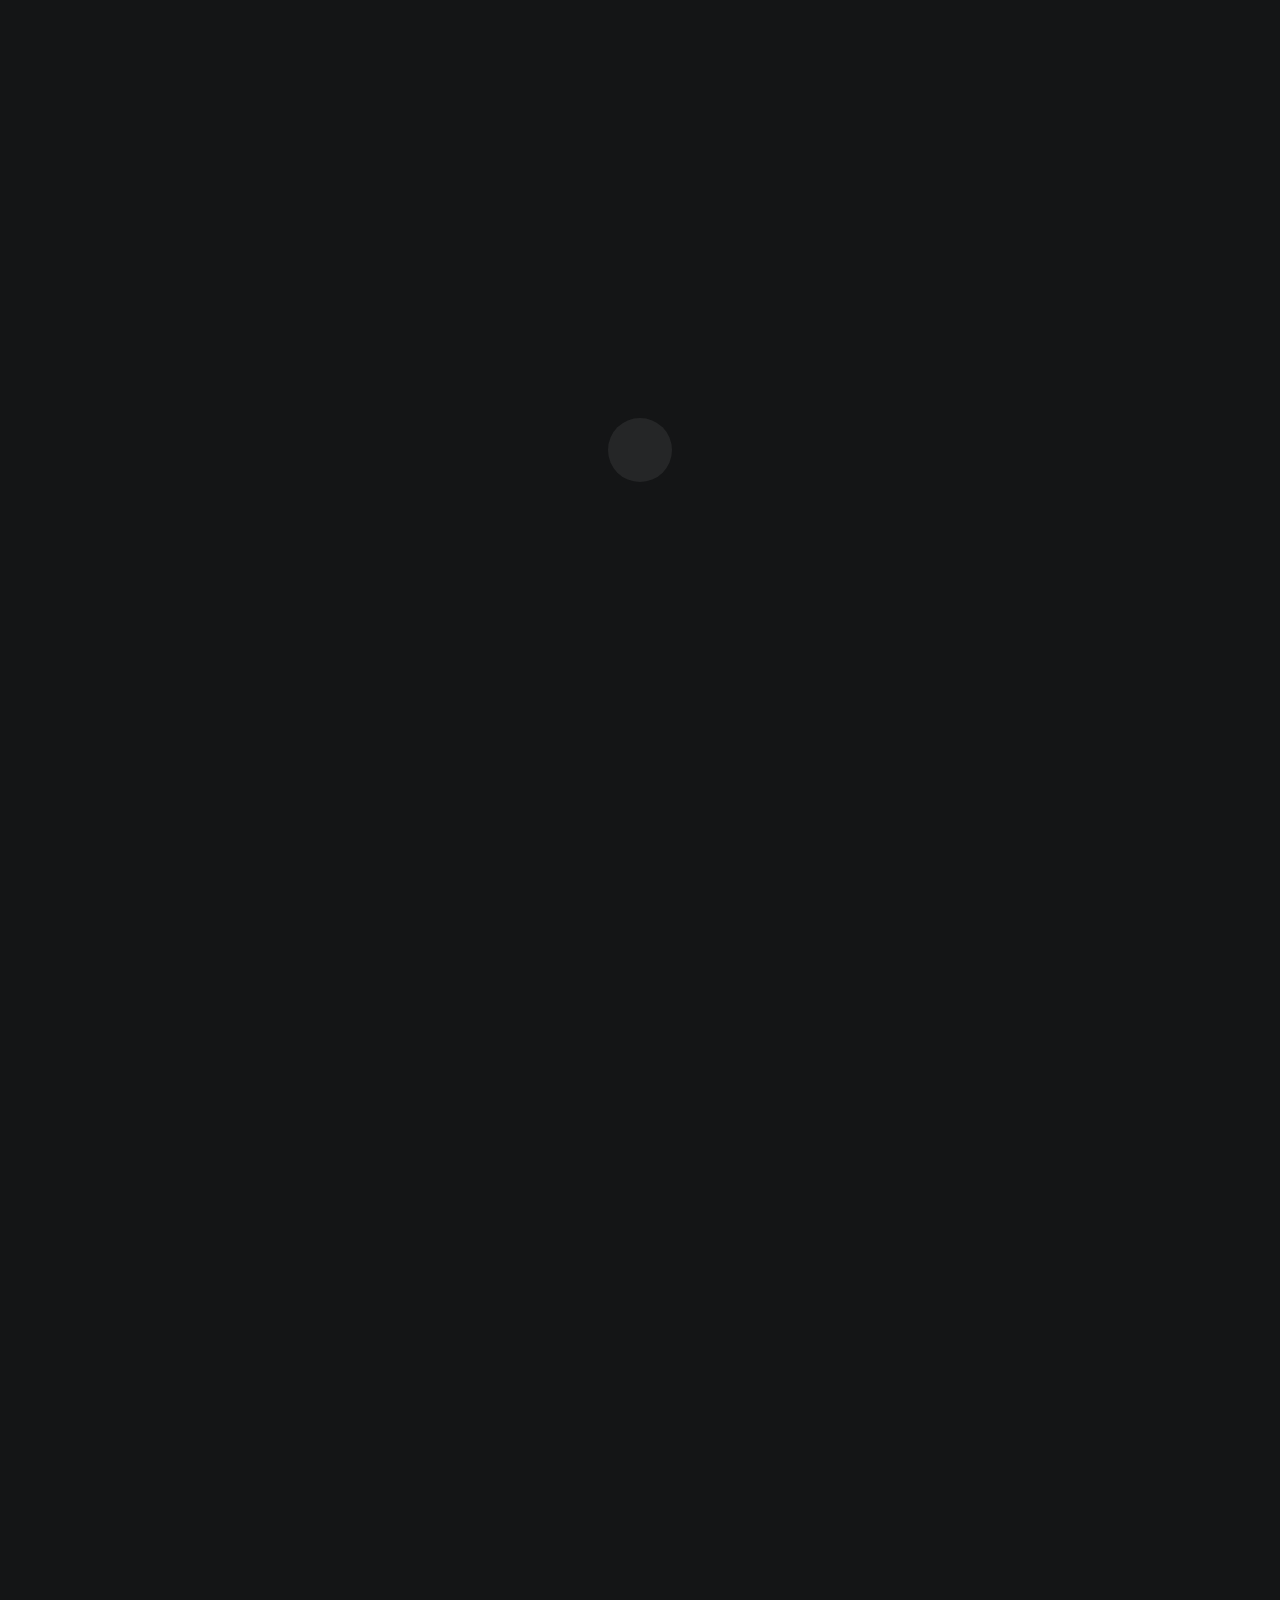
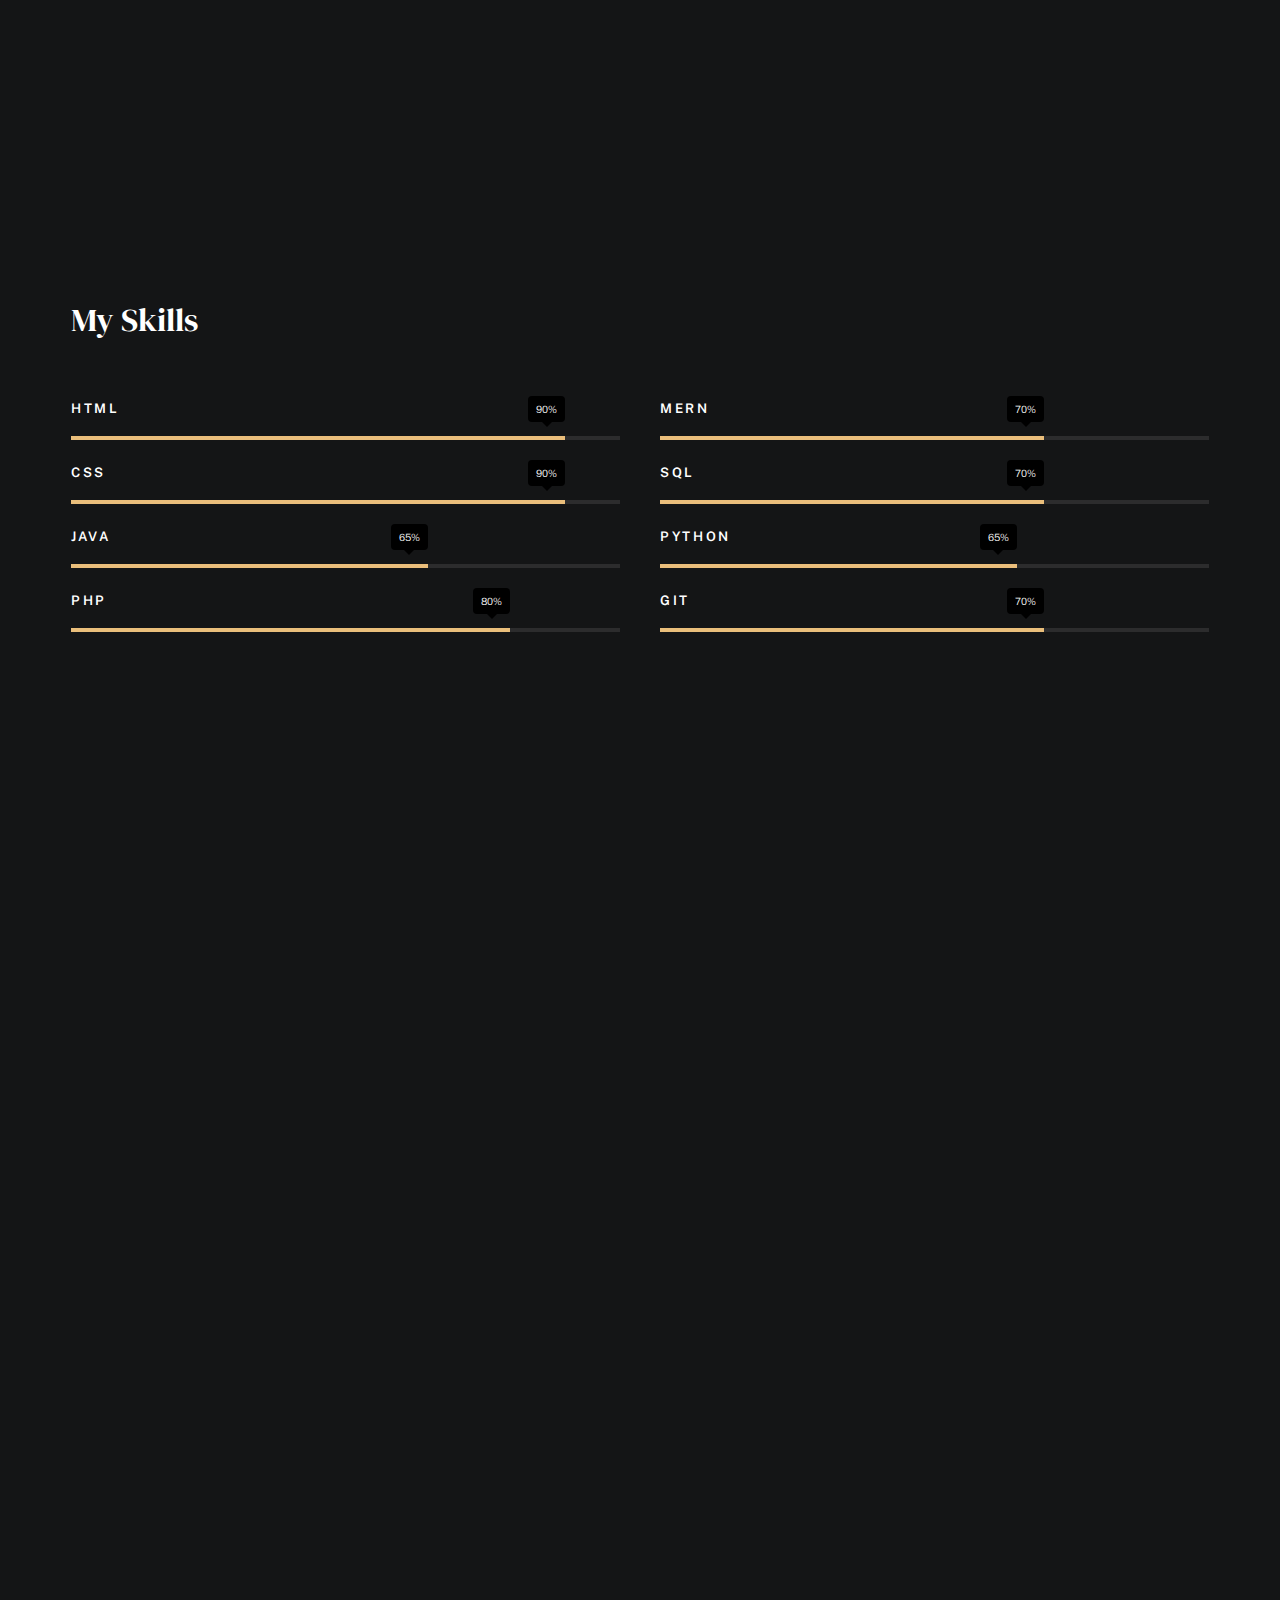
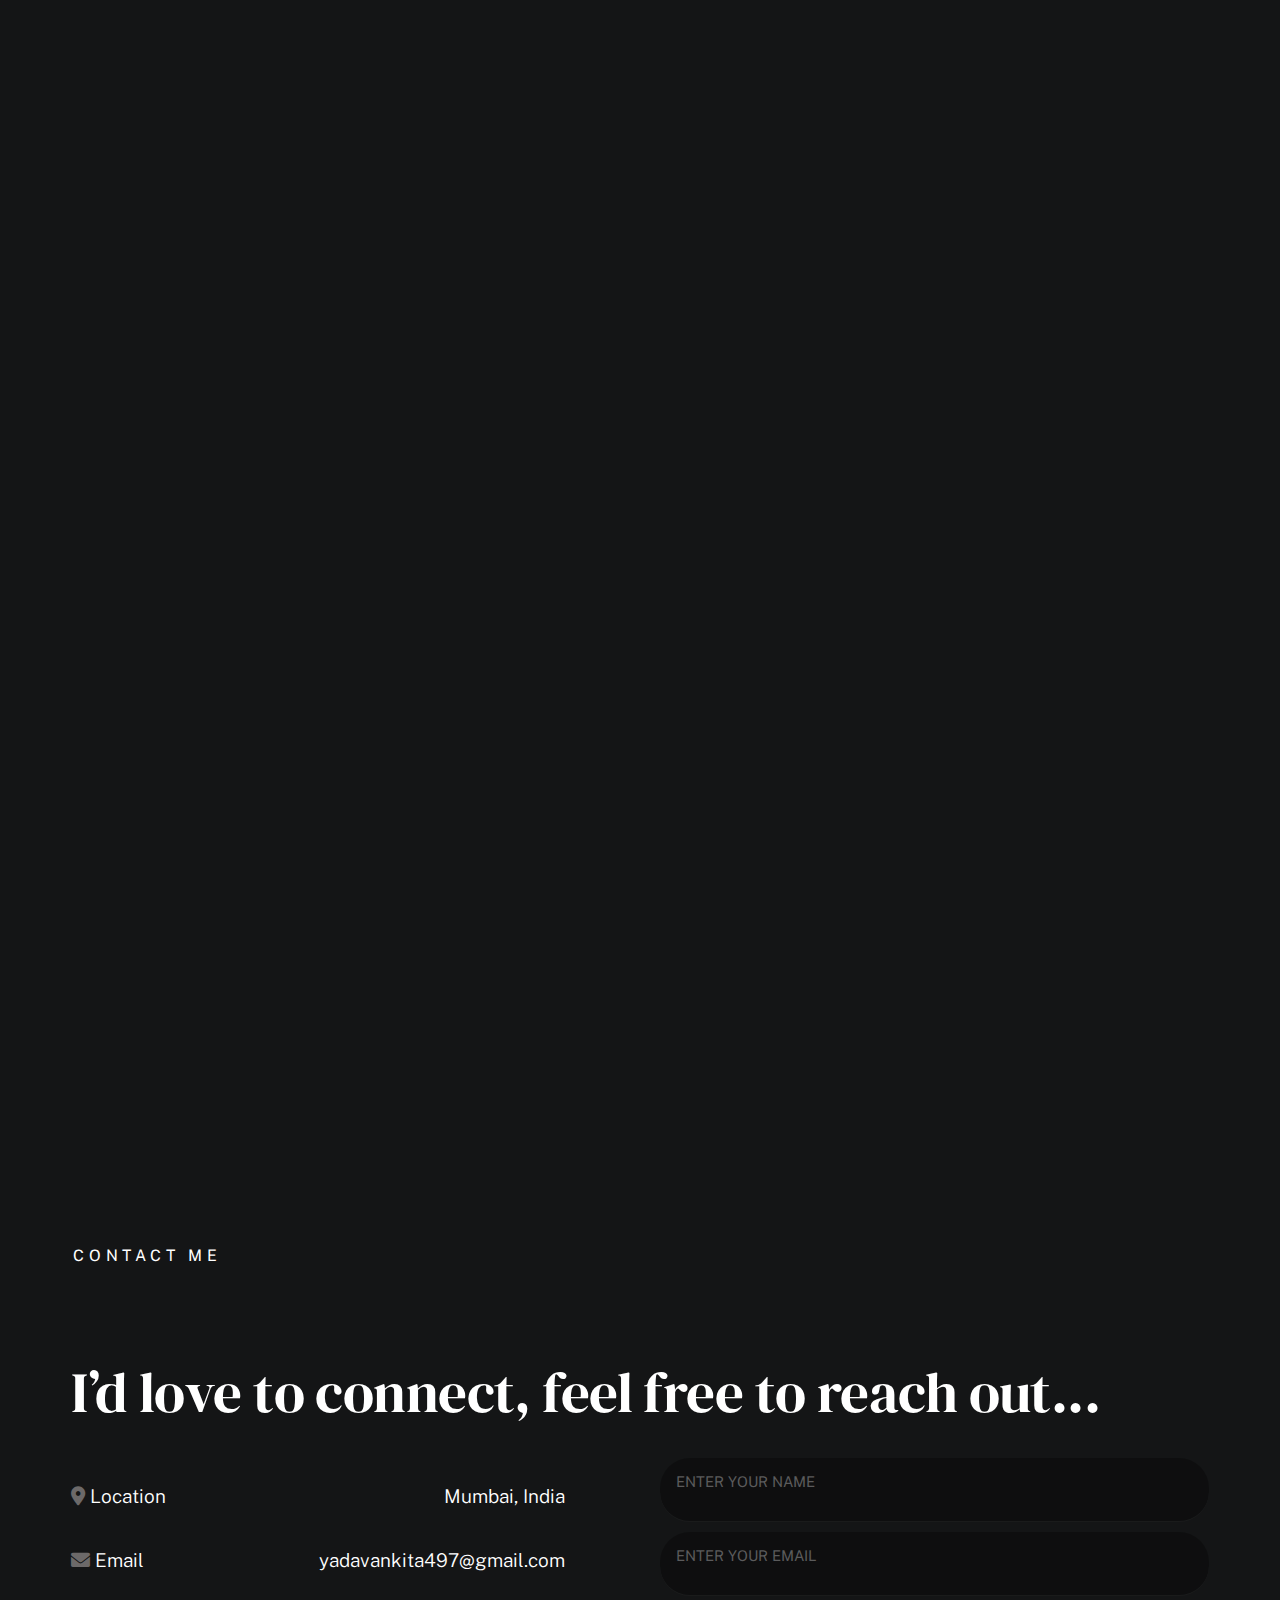
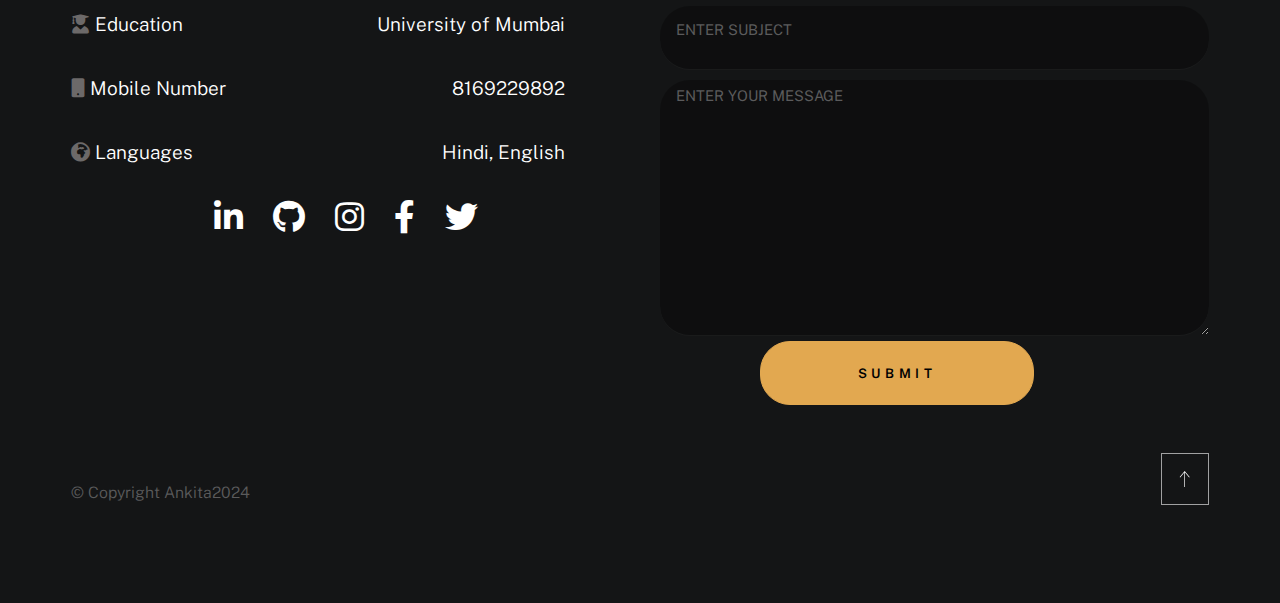
==== commit 8aa61cd4: "Updated portfolio" ====
--- a/index.html
+++ b/index.html
@@ -131,8 +131,8 @@
                 <div class="row about-info wide" data-animate-block>
 
                     <div class="column lg-6 md-12 fuji-block">
-                        <img src="images/Ankita-P3.png" 
-                             srcset="images/Ankita-P3.png 1x, images/Ankita-P3@2x.jpg 2x" alt="" class="fuji" data-animate-el>
+                        <img src="./images/Ankita-P3.png" 
+                             srcset="images/Ankita-P3.png 1x, images/Ankita-P3.png 2x" alt="" class="fuji" data-animate-el>
                     </div>
 
                     <div class="column lg-6 md-12">
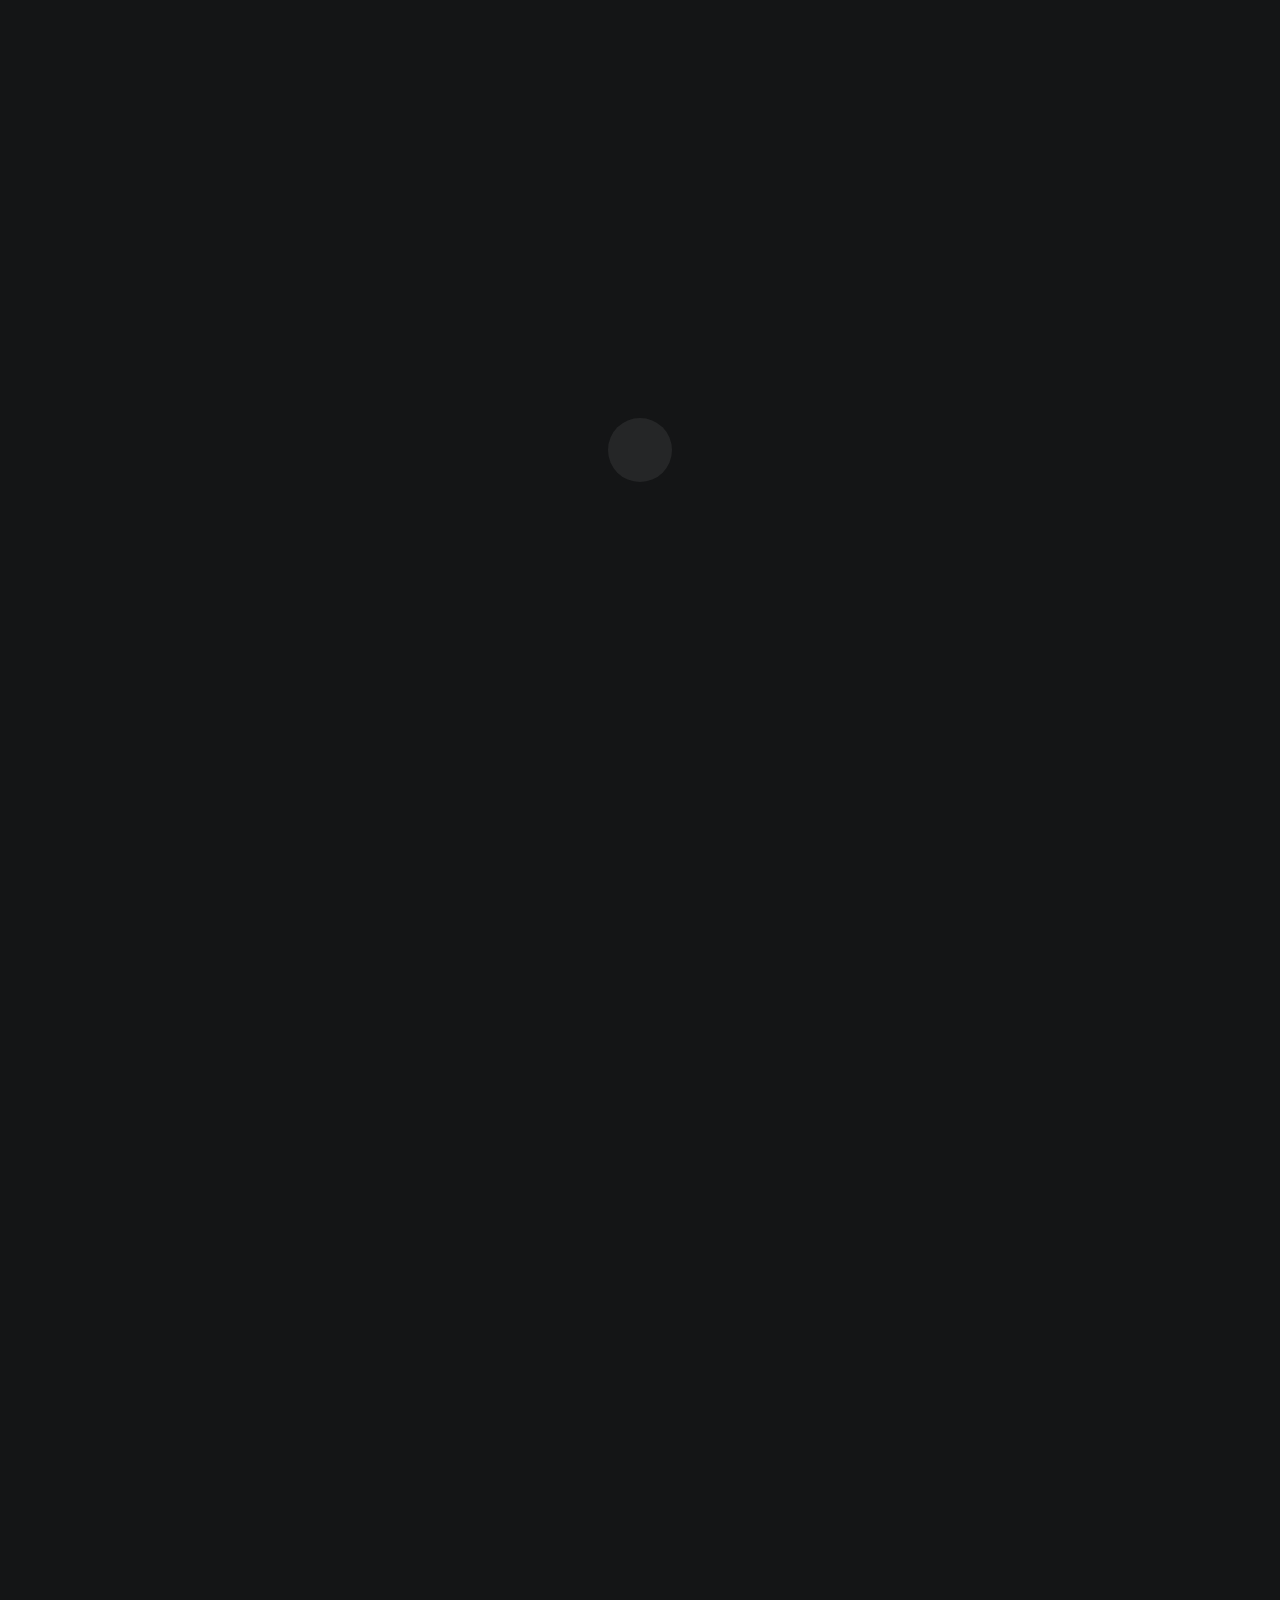
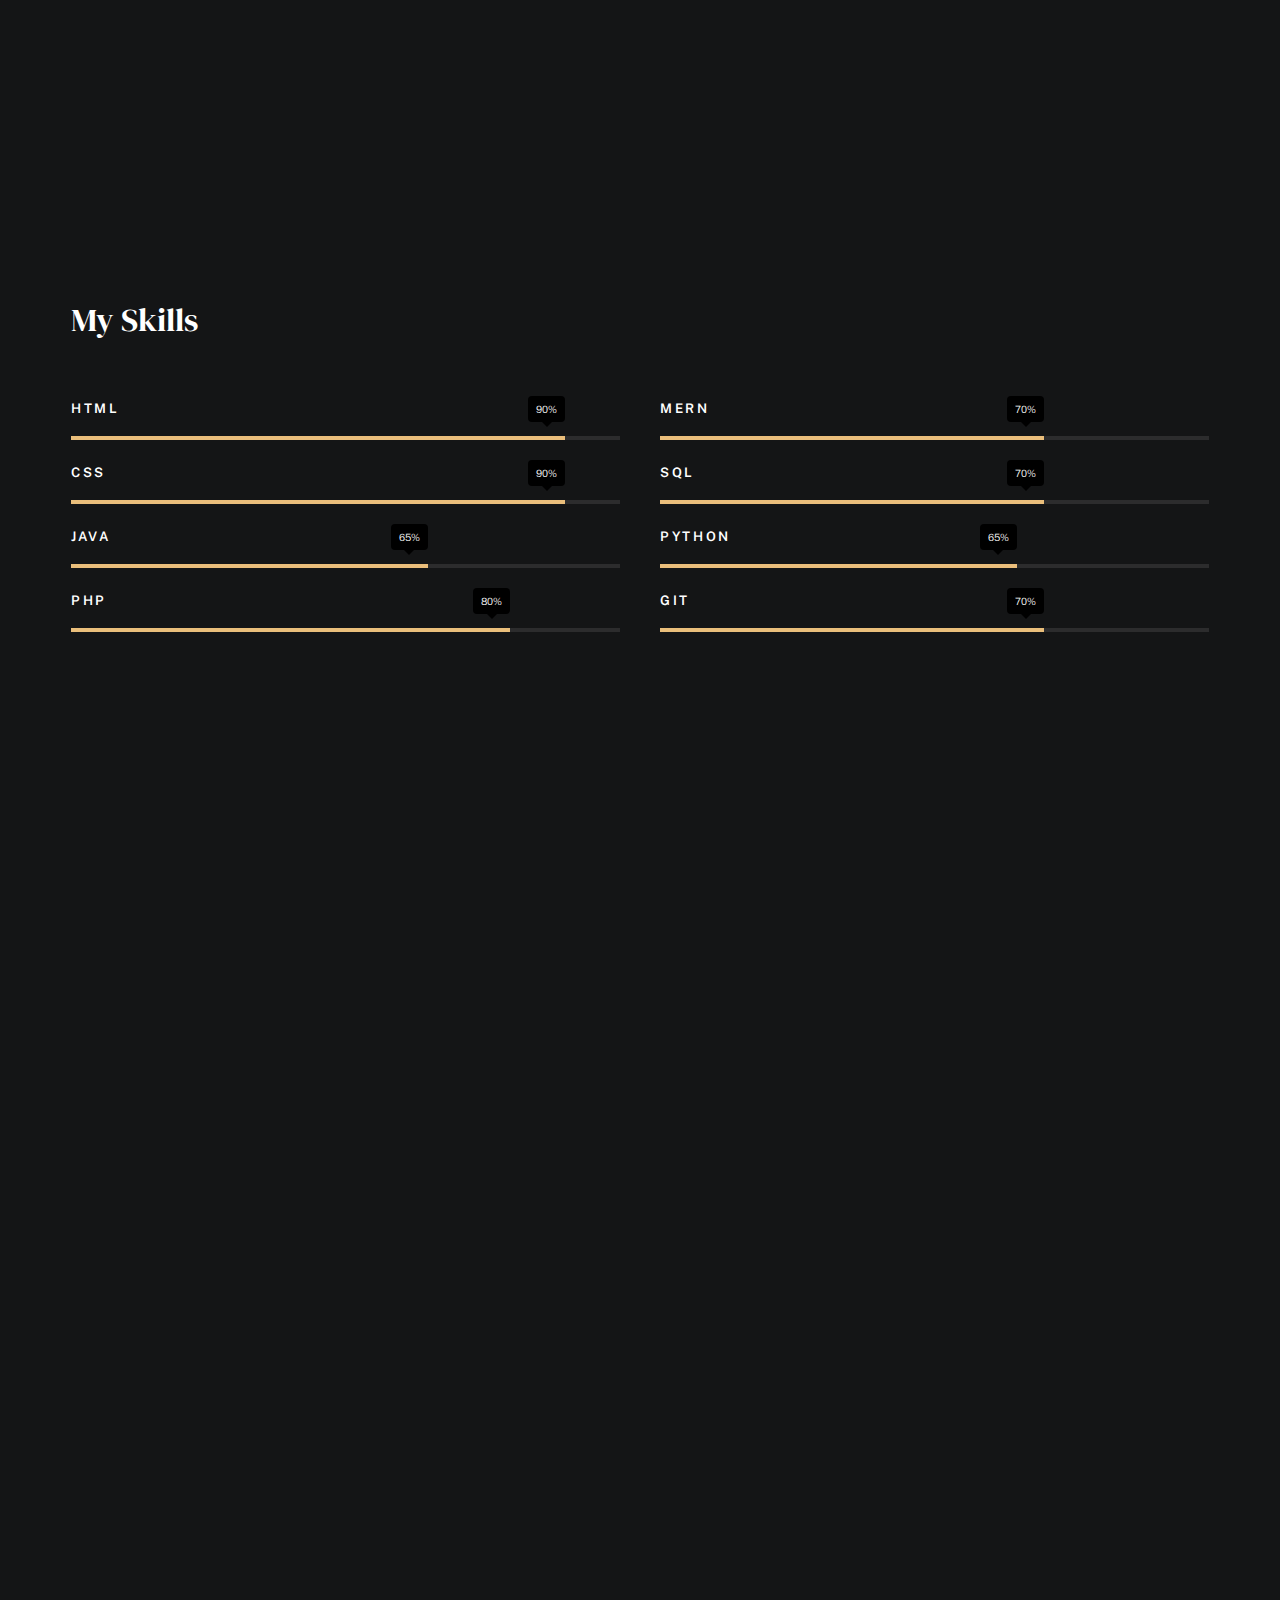
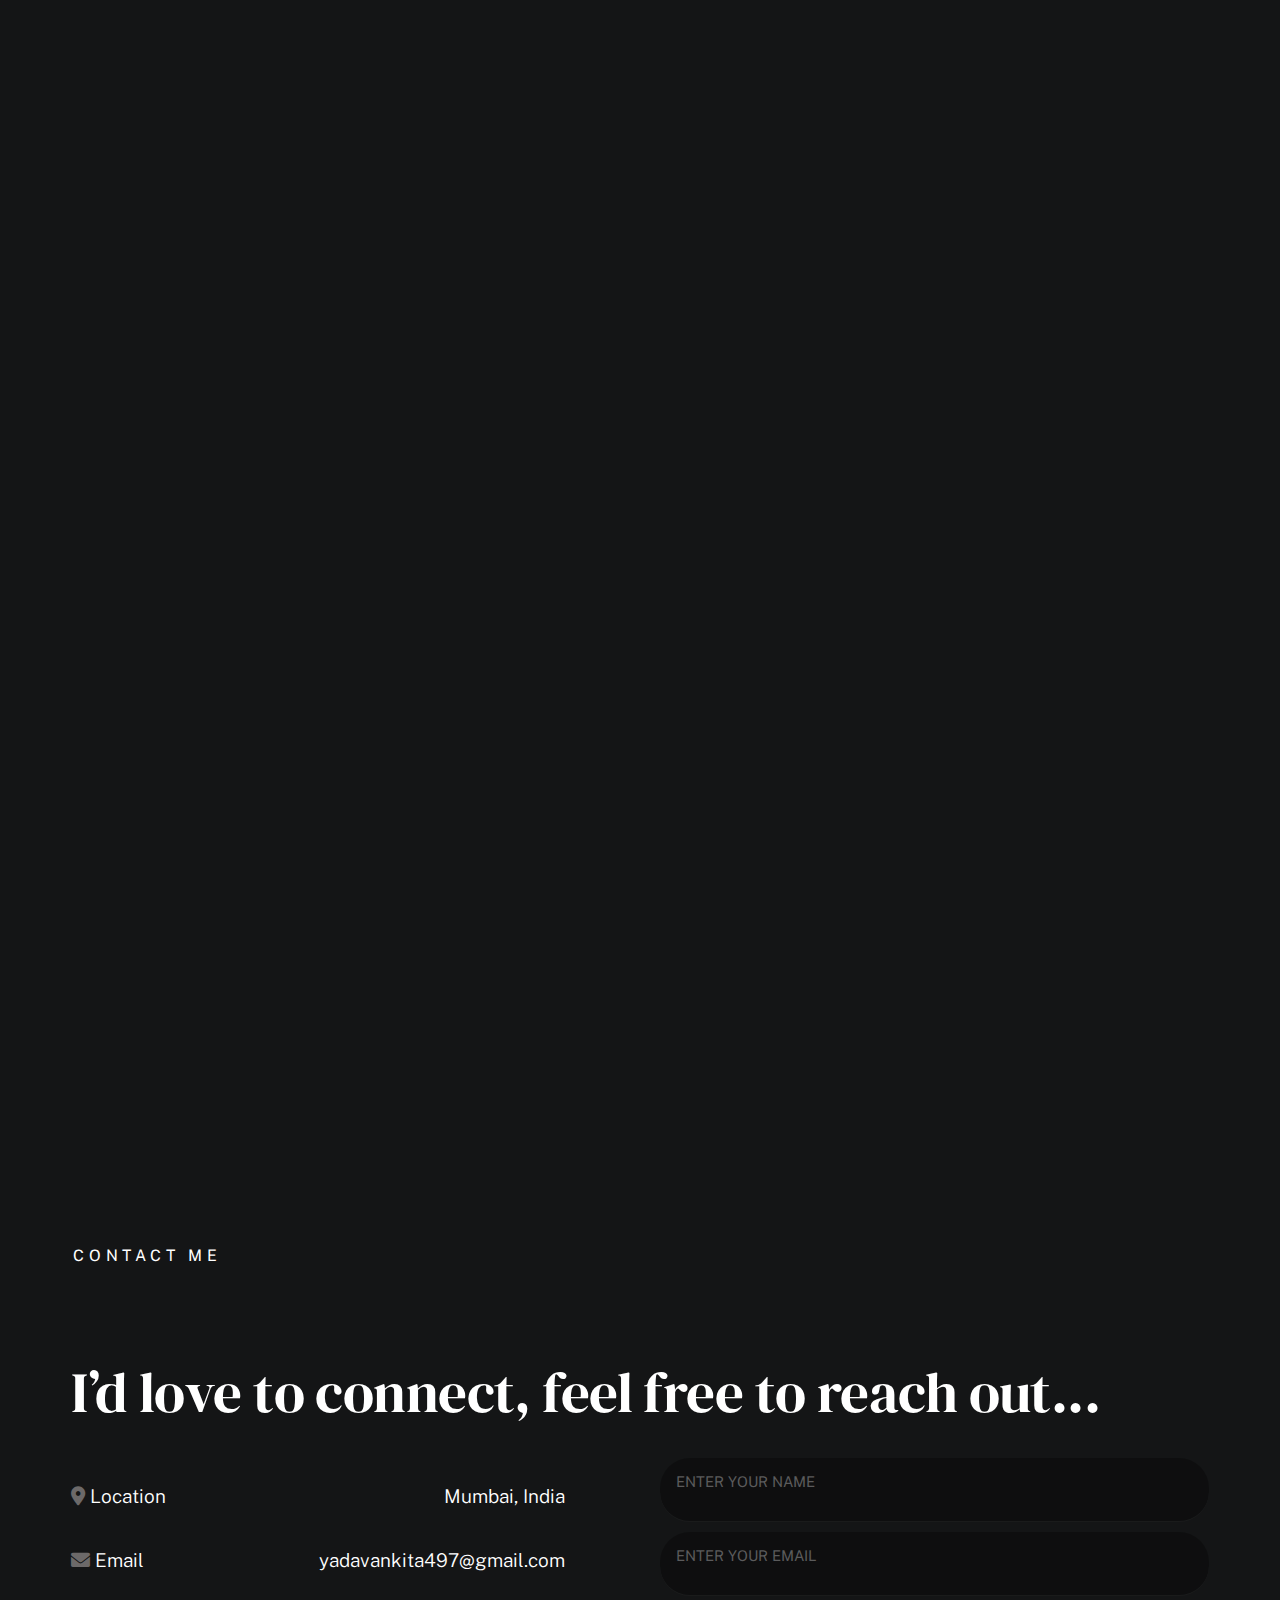
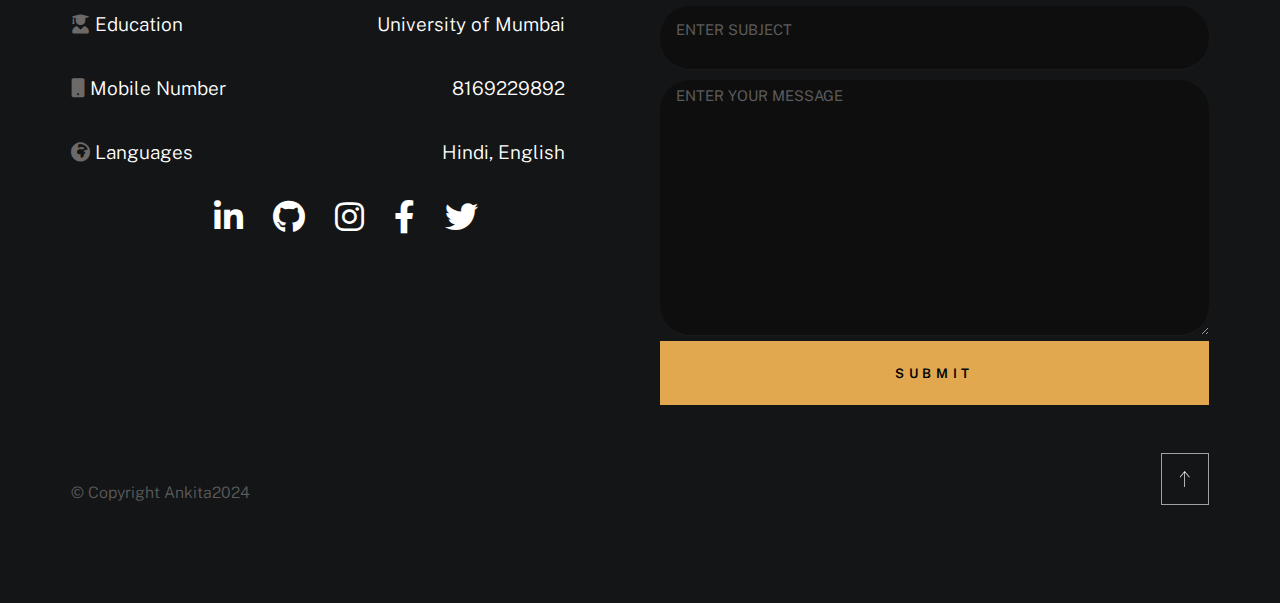
==== commit ac74be54: "commit 1" ====
--- a/index.html
+++ b/index.html
@@ -784,39 +784,18 @@
 
                         <!--h3 id="msg">Drop me a message</h3-->
                         
-                        <form>
-                            <div>
-                                <!--label for="sampleInput">Your name</label-->
-                                <input class="u-fullwidth" type="text" placeholder="    ENTER YOUR NAME" id="sampleInput">
-                                <!--input class="u-fullwidth" type="email" placeholder="YOUR EMAIL" id="sampleInput"-->
-                            </div>
-                            <div>
-                        <!--label for="sampleInput">Your email</label-->
-                                <input class="u-fullwidth" type="email" placeholder="    ENTER YOUR EMAIL" id="sampleInput">
-                            </div>
-                            <div>
-                                <!--label for="sampleRecipientInput">Reason for contacting</label-->
-                                <input class="u-fullwidth" type="text" placeholder="    ENTER SUBJECT" id="sampleInput">
-                                <!--div class="ss-custom-select">
-                                    <select class="u-fullwidth" id="sampleRecipientInput">
-                                        <option value="Option 1">QUESTIONS</option>
-                                        <option value="Option 2">REPORT</option>
-                                        <option value="Option 3">OTHERS</option>
-                                    </select>
-                                </div-->
-                            </div>
-                            <div>
-                                <!--label for="exampleMessage">Message</label-->
-                                <textarea class="u-fullwidth" placeholder="    ENTER YOUR MESSAGE" id="exampleMessage"></textarea>
-
-                                <!--label class="u-add-bottom">
-                                    <input type="checkbox">
-                                    <span class="label-text">Send a copy to yourself</span>
-                                </label-->
-                            </div>
-                            <input class="btn--primary u-fullwidth" type="submit" value="SUBMIT">
+                        <form id="contact-form">
+                                <input class="u-fullwidth" name="name" type="text" placeholder="    ENTER YOUR NAME" id="sampleInput"  required>
+                                <input class="u-fullwidth" name="email" type="email" placeholder="    ENTER YOUR EMAIL" id="sampleInput" required>
+                                <input class="u-fullwidth" name="subject" type="text" placeholder="    ENTER SUBJECT" id="sampleInput" required>
+                                <textarea class="u-fullwidth" name="message" placeholder="    ENTER YOUR MESSAGE" id="exampleMessage" required></textarea>
+                                <button class="btn--primary u-fullwidth" type="submit" value="SUBMIT">SUBMIT</button>
                         </form>
-                    
+<!--
+                        <iframe src="https://docs.google.com/forms/d/e/1FAIpQLSfAvIbT9bJktgNks0QyP7XSA--0w8Z5vvwkn5KatOxGjeQ-zg/viewform?embedded=true" width="640" height="821" frameborder="0" marginheight="0" marginwidth="0">
+                            Loading…
+                        </iframe>
+-->                  
                     </div>
 
                 </div> <!-- end row -->
@@ -898,6 +877,31 @@
     ================================================== -->
     <script src="js/plugins.js"></script>
     <script src="js/main.js"></script>
+    <script>
+        document.getElementById('contact-form').addEventListener('submit', function(e) {
+            e.preventDefault();
+        
+            const formData = new URLSearchParams(new FormData(this)); // Use URLSearchParams for URL-encoded format
+        
+            fetch('https://script.google.com/macros/s/AKfycbwOr92-MLAwlMiNBLEz263iRBfxnlvV16I3fcI367JFs3jHNLkvqJdHu2D9FR73JLnWIQ/exec', {
+                method: 'POST',
+                body: formData, // Send data as URL-encoded
+                headers: {
+                    'Content-Type': 'application/x-www-form-urlencoded', // Set content type header
+                }
+            })
+            .then(response => response.json())
+            .then(data => {
+                if (data.result === 'success') {
+                    alert('Form successfully submitted!');
+                } else {
+                    alert('There was an issue submitting the form.');
+                }
+            })
+            .catch(error => console.error('Error:', error));
+        });
+        </script>
+        
 
 </body>
 </html>